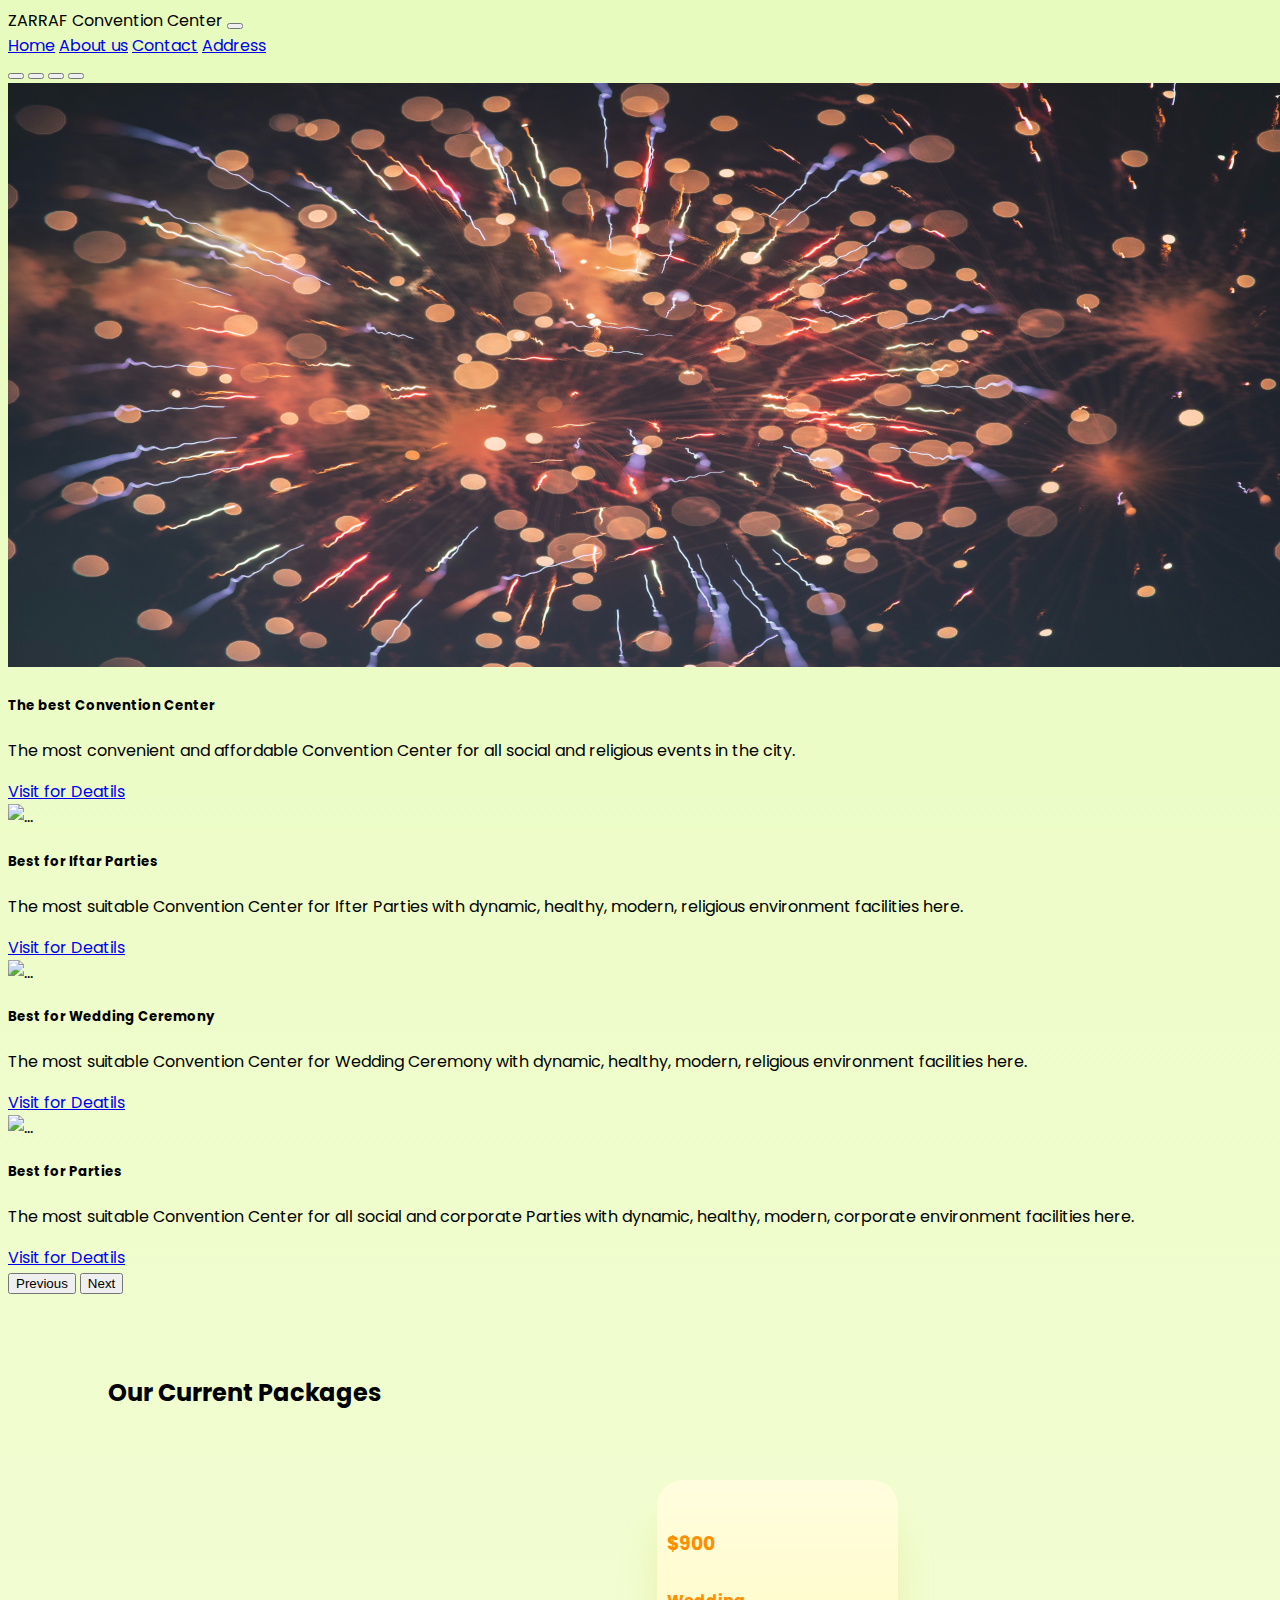
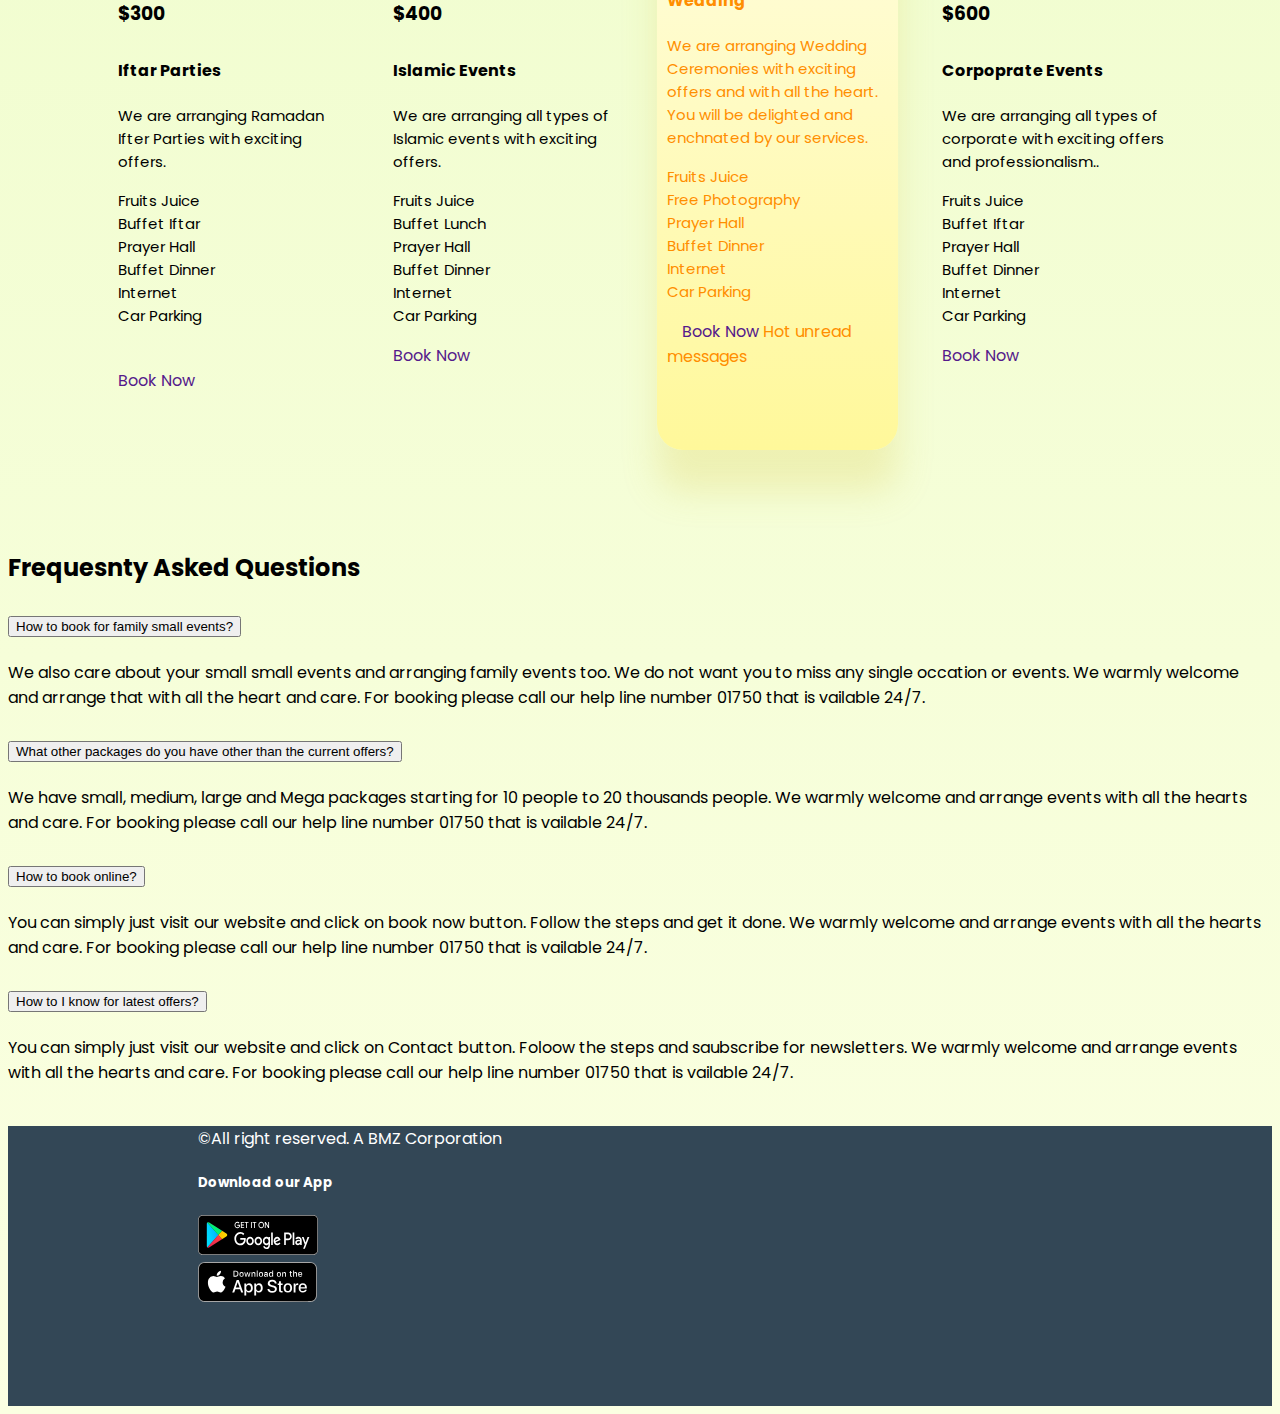
==== index.html @ 47ab9402 "footer part all done Alhamdulillah. Now bonus part will do. after that will do responsive" ====
<!DOCTYPE html>
<html lang="en">

<head>
    <meta charset="UTF-8">
    <meta http-equiv="X-UA-Compatible" content="IE=edge">
    <meta name="viewport" content="width=device-width, initial-scale=1.0">
    <title>Convension Center</title>

    <!-- 
************************************
    Bootstrap CDN for CSS 
        ************************************
                             -->
    <link href="https://cdn.jsdelivr.net/npm/bootstrap@5.0.2/dist/css/bootstrap.min.css" rel="stylesheet"
        integrity="sha384-EVSTQN3/azprG1Anm3QDgpJLIm9Nao0Yz1ztcQTwFspd3yD65VohhpuuCOmLASjC" crossorigin="anonymous">
    <!-- 
************************************
 font-awesome link
        ************************************
                             -->

    <script src="https://kit.fontawesome.com/a7b37a4e85.js" crossorigin="anonymous"></script>

    <!-- 
************************************
 local CSS file link
        ************************************
                             -->
    <link rel="stylesheet" href="style.css">

</head>

<body>
    <!-- Navigation Menu HTML code -->
    <header>
        <div class="container my-4 ">
            <nav class="navbar navbar-expand-lg navbar-light">

                <div class="container-fluid">
                    <span class="navbar-brand fw-bolder fs-4 text-success">ZARRAF Convention Center</span>
                    <button class="navbar-toggler" type="button" data-bs-toggle="collapse"
                        data-bs-target="#navbarNavAltMarkup" aria-controls="navbarNavAltMarkup" aria-expanded="false"
                        aria-label="Toggle navigation">
                        <span class="navbar-toggler-icon"></span>
                    </button>

                </div>
                <div class="collapse navbar-collapse  " id="navbarNavAltMarkup">
                    <div class="navbar-nav fw-bold ">
                        <a class="nav-link active" aria-current="page" href="#">Home</a>
                        <a class="nav-link text-nowrap" href="#">About us</a>
                        <a class="nav-link" href="#">Contact</a>
                        <a class="nav-link" href="#">Address</a>

                    </div>
                </div>
            </nav>
        </div>
    </header>
    <main>
        <!-- Image slides HTML code  -->
        <section>
            <div id="carouselExampleIndicators" class="carousel slide mb-5" data-bs-ride="carousel">
                <div class="carousel-indicators">
                    <button type="button" data-bs-target="#carouselExampleIndicators" data-bs-slide-to="0"
                        class="active" aria-current="true" aria-label="Slide 1"></button>
                    <button type="button" data-bs-target="#carouselExampleIndicators" data-bs-slide-to="1"
                        aria-label="Slide 2"></button>
                    <button type="button" data-bs-target="#carouselExampleIndicators" data-bs-slide-to="2"
                        aria-label="Slide 3"></button>
                    <button type="button" data-bs-target="#carouselExampleIndicators" data-bs-slide-to="3"
                        aria-label="Slide 4"></button>
                </div>
                <div class="carousel-inner mb-5" data-bs-interval="2000">
                    <div class="carousel-item active">
                        <img src="images/carousel/banner-1.png" class="d-block w-100" alt="...">
                        <div class="carousel-caption">
                            <h5 class="fw-bolder display-1 text-warning ">The best Convention Center</h5>
                            <p class="fw-bold fs-3">The most convenient and affordable Convention Center for all
                                social
                                and
                                religious events in the
                                city.</p>
                            <a class="btn btn-light bg-white text-secondary fw-bold" href="https://www.qncc.qa/"
                                role="button" target="_blank">Visit for Deatils</a>
                        </div>
                    </div>
                    <div class="carousel-item" data-bs-interval="2000">
                        <img src="images/carousel/banner-2.png" class="d-block w-100" alt="...">
                        <div class="carousel-caption ">
                            <h5 class="fw-bolder display-1 text-warning">Best for Iftar Parties</h5>
                            <p class="fw-bold fs-3">The most suitable Convention Center for Ifter Parties with dynamic,
                                healthy,
                                modern, religious environment facilities here. </p>
                            <a class="btn btn-light bg-white text-secondary fw-bold" href="https://www.qncc.qa/"
                                role="button" target="_blank">Visit for Deatils</a>
                        </div>
                    </div>
                    <div class="carousel-item" data-bs-interval="2000">
                        <img src="images/carousel/banner-3.png" class="d-block w-100" alt="...">
                        <div class="carousel-caption">
                            <h5 class="fw-bolder display-1 text-warning">Best for Wedding Ceremony</h5>
                            <p class="fw-bold fs-3">The most suitable Convention Center for Wedding Ceremony with
                                dynamic,
                                healthy,
                                modern, religious environment facilities here. </p>
                            <a class="btn btn-light bg-white text-secondary fw-bold" href="https://www.qncc.qa/"
                                role="button" target="_blank">Visit for Deatils</a>
                        </div>
                    </div>
                    <div class="carousel-item" data-bs-interval="2000">
                        <img src="images/carousel/banner-4.png" class="d-block w-100" alt="...">
                        <div class="carousel-caption">
                            <h5 class="fw-bolder display-1 text-warning">Best for Parties</h5>
                            <p class="fw-bold fs-3">The most suitable Convention Center for all social and corporate
                                Parties
                                with dynamic, healthy,
                                modern, corporate environment facilities here. </p>
                            <a class="btn btn-light bg-white text-secondary fw-bold" href="https://www.qncc.qa/"
                                role="button" target="_blank">Visit for Deatils</a>
                        </div>
                    </div>
                </div>
                <button class="carousel-control-prev" type="button" data-bs-target="#carouselExampleIndicators"
                    data-bs-slide="prev">
                    <span class="carousel-control-prev-icon" aria-hidden="true"></span>
                    <span class="visually-hidden">Previous</span>
                </button>
                <button class="carousel-control-next" type="button" data-bs-target="#carouselExampleIndicators"
                    data-bs-slide="next">
                    <span class="carousel-control-next-icon" aria-hidden="true"></span>
                    <span class="visually-hidden">Next</span>
                </button>
            </div>
        </section>
        <!-- Package part HTML code  -->

        <section>
            <div class="current-package">
                <h2 class="fw-bolder text-center text-success">Our Current Packages</h2>
                <div class="all-package">
                    <div class="item">
                        <h3>$300</h3>
                        <h4>Iftar Parties</h4>
                        <p> We are arranging Ramadan <br> Ifter Parties with exciting offers. </p>
                        <ul class="package">
                            <li class="package-list"><i class="fas fa-check-circle pe-2"></i> Fruits Juice</li>
                            <li class="package-list"><i class="fas fa-check-circle pe-2"></i>Buffet Iftar</li>
                            <li class="package-list"><i class="fas fa-check-circle pe-2"></i>Prayer Hall</li>
                            <li class="package-list"><i class="fas fa-check-circle pe-2"></i>Buffet Dinner</li>
                            <li class="package-list"><i class="fas fa-check-circle pe-2"></i>Internet</li>
                            <li class="package-list"><i class="fas fa-check-circle pe-2"></i>Car Parking</li>
                        </ul>
                        <br>
                        <a href="" class="btn btn-warning rounded-pill text-light w-75">Book Now</a>


                    </div>
                    <div class="item">
                        <h3>$400</h3>
                        <h4>Islamic Events</h4>
                        <p> We are arranging all types of Islamic events with exciting offers. </p>
                        <ul class="package">
                            <li class="package-list"><i class="fas fa-check-circle pe-2"></i> Fruits Juice</li>
                            <li class="package-list"><i class="fas fa-check-circle pe-2"></i>Buffet Lunch</li>
                            <li class="package-list"><i class="fas fa-check-circle pe-2"></i>Prayer Hall</li>
                            <li class="package-list"><i class="fas fa-check-circle pe-2"></i>Buffet Dinner</li>
                            <li class="package-list"><i class="fas fa-check-circle pe-2"></i>Internet</li>
                            <li class="package-list"><i class="fas fa-check-circle pe-2"></i>Car Parking</li>
                        </ul>
                        <a href="" class="btn btn-warning rounded-pill text-light w-75">Book Now</a>


                    </div>
                    <div class="item hot">
                        <h3>$900</h3>
                        <h4>Wedding</h4>
                        <p> We are arranging Wedding Ceremonies with exciting offers and with all the heart. You will be
                            delighted and enchnated by our services.</p>
                        <ul class="package">
                            <li class="package-list"><i class="fas fa-check-circle pe-2"></i> Fruits Juice</li>
                            <li class="package-list"><i class="fas fa-check-circle pe-2"></i>Free Photography</li>
                            <li class="package-list"><i class="fas fa-check-circle pe-2"></i>Prayer Hall</li>
                            <li class="package-list"><i class="fas fa-check-circle pe-2"></i>Buffet Dinner</li>
                            <li class="package-list"><i class="fas fa-check-circle pe-2"></i>Internet</li>
                            <li class="package-list"><i class="fas fa-check-circle pe-2"></i>Car Parking</li>
                        </ul>
                        <a href="" class="btn btn-warning rounded-pill text-light w-75">Book Now</a>
                        <span class="position-absolute translate-middle badge rounded-pill bg-danger">
                            Hot
                            <span class="visually-hidden">unread messages</span>
                        </span>

                    </div>
                    <div class="item">
                        <h3 class="fw-bolder">$600</h3>
                        <h4 class="fw-bold mt-3">Corpoprate Events</h4>
                        <p> We are arranging all types of corporate with exciting offers and professionalism.. </p>
                        <ul class="package">
                            <li class="package-list"><i class="fas fa-check-circle pe-2"></i> Fruits Juice</li>
                            <li class="package-list"><i class="fas fa-check-circle pe-2"></i>Buffet Iftar</li>
                            <li class="package-list"><i class="fas fa-check-circle pe-2"></i>Prayer Hall</li>
                            <li class="package-list"><i class="fas fa-check-circle pe-2"></i>Buffet Dinner</li>
                            <li class="package-list"><i class="fas fa-check-circle pe-2"></i>Internet</li>
                            <li class="package-list"><i class="fas fa-check-circle pe-2"></i>Car Parking</li>
                        </ul>
                        <a href="" class="btn btn-warning rounded-pill text-light w-75">Book Now</a>


                    </div>
                </div>
            </div>
        </section>

        <!-- FAQ part HTML code  -->

        <section>
            <div class="container mb-5">
                <h2 class="fw-bolder text-center mt-5 text-success">Frequesnty Asked Questions</h2>
                <div class="row justify-content-around">
                    <div class="col-lg-6 g-5">
                        <div class="accordion w-100" id="accordionExample">

                            <div class="accordion-item">
                                <h2 class="accordion-header" id="headingOne">
                                    <button class="accordion-button bg-warning text-white fw-bold" type="button"
                                        data-bs-toggle="collapse" data-bs-target="#collapseOne" aria-expanded="true"
                                        aria-controls="collapseOne">
                                        How to book for family small events?
                                    </button>
                                </h2>
                                <div id="collapseOne" class="accordion-collapse collapse show"
                                    aria-labelledby="headingOne" data-bs-parent="#accordionExample">
                                    <div class="accordion-body bg-secondary text-white">
                                        We also care about your small small events and arranging family events too. We
                                        do not want you to miss any single occation or events. We warmly welcome and
                                        arrange that with all the heart and care. For booking please call our help line
                                        number 01750 that is vailable 24/7.
                                    </div>
                                </div>
                            </div>
                            <div class="accordion-item">
                                <h2 class="accordion-header" id="headingTwo">
                                    <button class="accordion-button bg-warning text-white fw-bold" type="button"
                                        data-bs-toggle="collapse" data-bs-target="#collapseTwo" aria-expanded="true"
                                        aria-controls="collapseTwo">
                                        What other packages do you have other than the current offers?
                                    </button>
                                </h2>
                                <div id="collapseTwo" class="accordion-collapse collapse show"
                                    aria-labelledby="headingTwo" data-bs-parent="#accordionExample">
                                    <div class="accordion-body bg-secondary text-white">
                                        We have small, medium, large and Mega packages starting for 10 people to 20
                                        thousands people. We warmly welcome and
                                        arrange events with all the hearts and care. For booking please call our help
                                        line
                                        number 01750 that is vailable 24/7.
                                    </div>
                                </div>
                            </div>
                            <div class="accordion-item">
                                <h2 class="accordion-header" id="headingThree">
                                    <button class="accordion-button bg-warning text-white fw-bold" type="button"
                                        data-bs-toggle="collapse" data-bs-target="#collapseThree" aria-expanded="true"
                                        aria-controls="collapseThree">
                                        How to book online?
                                    </button>
                                </h2>
                                <div id="collapseThree" class="accordion-collapse collapse show"
                                    aria-labelledby="headingThree" data-bs-parent="#accordionExample">
                                    <div class="accordion-body bg-secondary text-white">
                                        You can simply just visit our website and click on book now button. Follow the
                                        steps and get it done. We warmly welcome and
                                        arrange events with all the hearts and care. For booking please call our help
                                        line
                                        number 01750 that is vailable 24/7.
                                    </div>
                                </div>
                            </div>
                            <div class="accordion-item">
                                <h2 class="accordion-header" id="headingFour">
                                    <button class="accordion-button bg-warning text-white fw-bold" type="button"
                                        data-bs-toggle="collapse" data-bs-target="#collapseFour" aria-expanded="true"
                                        aria-controls="collapseFour">
                                        How to I know for latest offers?
                                    </button>
                                </h2>
                                <div id="collapseFour" class="accordion-collapse collapse show"
                                    aria-labelledby="headingThree" data-bs-parent="#accordionExample">
                                    <div class="accordion-body bg-secondary text-white">
                                        You can simply just visit our website and click on Contact button. Foloow the
                                        steps and saubscribe for newsletters. We warmly welcome and
                                        arrange events with all the hearts and care. For booking please call our help
                                        line
                                        number 01750 that is vailable 24/7.
                                    </div>
                                </div>
                            </div>
                        </div>
                    </div>
                    <div class="col-lg-6  g-5  pt-3">
                        <img class="img-fluid rounded-3" src="images/faq.png" alt="">
                    </div>
                </div>
            </div>



        </section>
    </main>
    <!-- footer part HTML code  -->
    <footer>
        <div class="footer-container d-sm-flex justify-content-between align-items-center">
            <div class="copy-right">
                <p>&copy;All right reserved. A BMZ Corporation</p>
            </div>
            <div class="app-links">
                <h5>Download our App</h5>
                <a href="https://play.google.com/store/apps/details?id=com.islami_jindegi&hl=en&gl=US"
                    target="_blank"><img class="pb-2 pt-3 ps-4" src="images/logo/playstore.svg" alt=""></a>
                <br>
                <a href="https://apps.apple.com/us/app/islami-jindegi/id1271205014" target="_blank"><img class="ps-4"
                        src="images/logo/Appstore.svg" alt=""></a>

            </div>
        </div>
    </footer>

    <!-- 
************************************
     Bootstrap CDN for JS
        ************************************
                             -->
    <script src="https://cdn.jsdelivr.net/npm/bootstrap@5.0.2/dist/js/bootstrap.bundle.min.js"
        integrity="sha384-MrcW6ZMFYlzcLA8Nl+NtUVF0sA7MsXsP1UyJoMp4YLEuNSfAP+JcXn/tWtIaxVXM" crossorigin="anonymous">
    </script>
</body>

</html>
---- style.css ----
/* ###################################
                  ******************************
                 common custom CSS starts
*****************************************
        ####################################  */

  
@import url('https://fonts.googleapis.com/css2?family=Poppins&display=swap');
                            
body{
    font-family: 'Poppins', sans-serif;
    background-image: linear-gradient(#E7FBBE,#FBFFE2);
}

 /* ###################################
                  ******************************
                 Current package part starts
*****************************************
        ####################################  */
     
.current-package{
       padding-left: 100px;
        padding-right: 100px;
       
        margin-bottom: 120px;
        margin-top: 130px;
}
.current-package h2{
        margin-bottom: 70px;
}
.all-package{
        display:grid;
        grid-template-columns: repeat(4, 1fr );
        height: 500px;
        grid-column-gap: 34px ;
        margin-top: 30px;
       
}
.package{
        padding-left: 0;
}
     .package-list{
             list-style: none;
             margin-left: 0;
             font-size: 15px;
             font-weight: 400;
     }
     
  .item a{
          text-decoration: none;
          color:
  }
  .item h3 {
      font: 36px;
      font-weight: 700;   
      margin-bottom: 30px; 
  }
  .item h4{
         font: 28px;
      font-weight: 700; 
  }
  .item p{
          font-size: 15px;
          font-weight: 400;
  }
  .item{
      
        height: 387px;
        padding-top: 100px;
        padding-left: 10px;
  }
  .hot{
         background-image: linear-gradient(#FFFDDE, #FFF89A);
        
        height: 500px;
        box-shadow: 0px 42px 34px rgba(218, 203, 75, 0.25);
        border-radius: 26px;
        padding-left: 10px;
        padding-top: 30px;
        color: #FF8E00;
  }

.hot .btn{
      margin-top: 25px;
      margin-left: 15px;
     
}
.badge{
        bottom: 435px;
}
 /* ###################################
                  ******************************
                 Current package part ends
*****************************************
        ####################################  */


/* ******************************************************************** */

 /* ###################################
                  ******************************
                 Footer part starts
*****************************************
        ####################################  */
/* ******************************************************************** */

.footer-container{
        padding-left: 15%;
        padding-right: 15%;
        height: 280px;
        color: white;
        background-color: #334756;
}










  /* ###################################
                  ******************************
                 Media query for mobile starts
*****************************************
        ####################################  */
@media (max-device-width:991px) {

.container-fluid .navbar-brand{
        font-size: 1em !important;
}
         /* ###################################
                  ******************************
                 Carousel-caption part starts
*****************************************
        ####################################  */

     .carousel-caption h5{
             font-size: 1em;
     }
     .carousel-caption p{
             font-size: 0.5em !important;
     }
      .carousel-caption .btn {
             font-size: 0.5em !important;
     }
    .all-package{
            display: grid;
            grid-template-columns: repeat(1, 1fr);
    }
    

         /* ###################################
                  ******************************
                 Package part starts
*****************************************
        ####################################  */

    
.current-package{
       padding-left: 20px;
       
       
        margin-bottom: 50px;
        margin-top: 50px;
}
.current-package h2{
        margin-bottom: 10px;
        padding-bottom: 0;
        text-align: center;
       
}
.all-package{
        display:grid;
        grid-template-columns: repeat(1, 1fr);
        height: 500px;
        grid-column-gap: 34px ;
        margin-top: 10px;
       
}

 .item{
        width: 232px;
        height: 387px;
        padding-top: 30px;
        padding-left: 10px;
        margin-bottom: 30px;
  }
  .item h3 {
      font: 36px;
      font-weight: 700;   
      margin-bottom: 20px;

      
  }
 .hot{
         background-image: linear-gradient(#FFFDDE, #FFF89A);
         width: 255px;
        height: 450px;
        box-shadow: 0px 42px 34px rgba(218, 203, 75, 0.25);
        border-radius: 26px;
        padding-left: 10px;
        padding-top: 30px;
        color: #FF8E00;
        margin-top: 28px;
         position: relative;

     }
.badge{
        bottom: 430px;
}
.hot .btn{
      margin-top: 10px;
      margin-left: 0;
}


}
  /* ###################################
                  ******************************
                 Media query for mobile ends
*****************************************
        ####################################  */


        /* *************************************************************** */


  /* ###################################
                  ******************************
                 Media query for larger device strats
*****************************************
        ####################################  */


@media  (min-width:992px) {

 /* ###################################
                  ******************************
                 Current package part starts
*****************************************
        ####################################  */
     
.current-package{
       padding-left: 100px;
        padding-right: 100px;
       
        margin-bottom: 170px;
        margin-top: 80px;
}
.current-package h2{
        margin-bottom: 70px;
}
.all-package{
        display:grid;
        grid-template-columns: repeat(4, 1fr );
        height: 500px;
        grid-column-gap: 34px ;
        margin-top: 30px;
       
}
.package{
        padding-left: 0;
}
     .package-list{
             list-style: none;
             margin-left: 0;
             font-size: 15px;
             font-weight: 400;
     }
     
  .item a{
          text-decoration: none;
          color:
  }
  .item h3 {
      font: 36px;
      font-weight: 700;   
      margin-bottom: 30px; 
  }
  .item h4{
         font: 28px;
      font-weight: 700; 
  }
  .item p{
          font-size: 15px;
          font-weight: 400;
  }
  .item{
      
        height: 387px;
        padding-top: 100px;
        padding-left: 10px;
  }
  .hot{
         background-image: linear-gradient(#FFFDDE, #FFF89A);
        
        height: 540px;
        box-shadow: 0px 42px 34px rgba(218, 203, 75, 0.25);
        border-radius: 26px;
        padding-left: 10px;
        padding-top: 30px;
        color: #FF8E00;
        position: relative;
  }

.hot .btn{
      margin-top: 10px;
      margin-left: 15px;
     
}
.badge{
        bottom: 515px;
}
 /* ###################################
                  ******************************
                 Current package part ends
*****************************************
        ####################################  */




























        
}
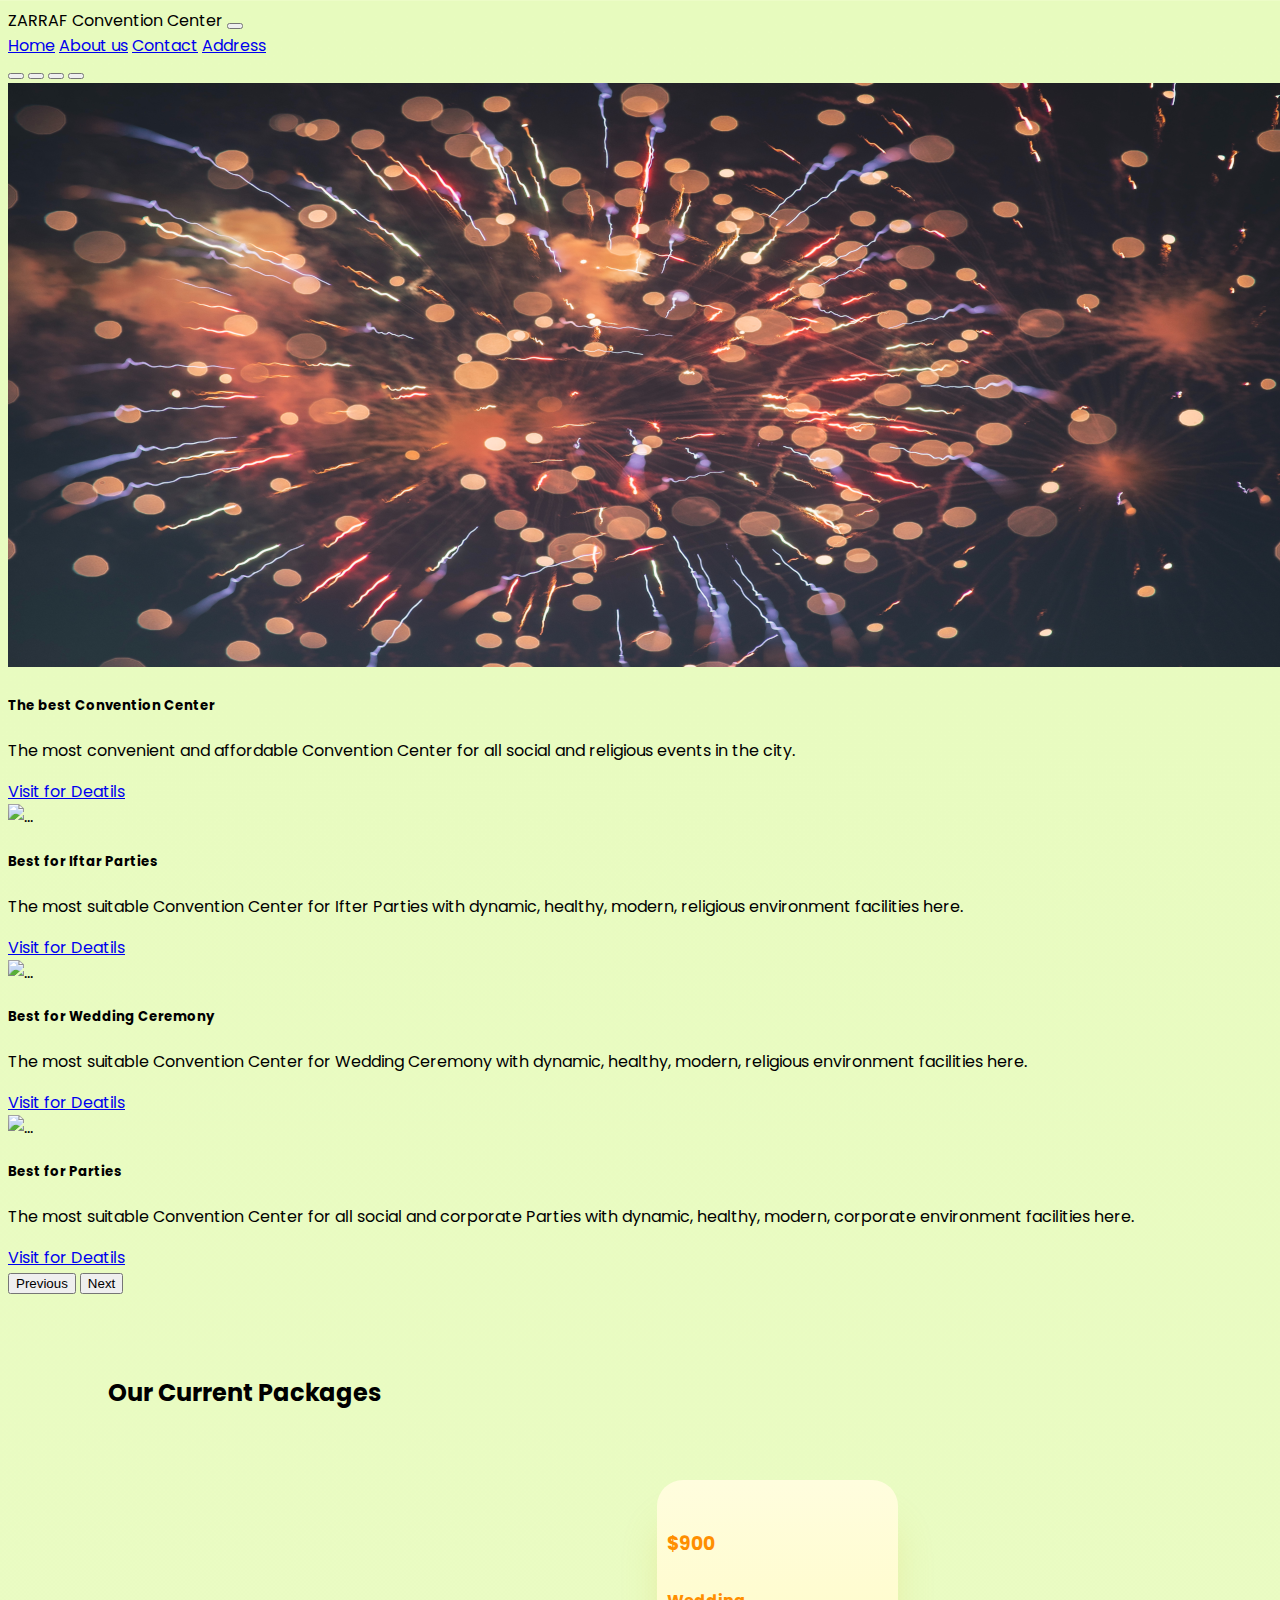
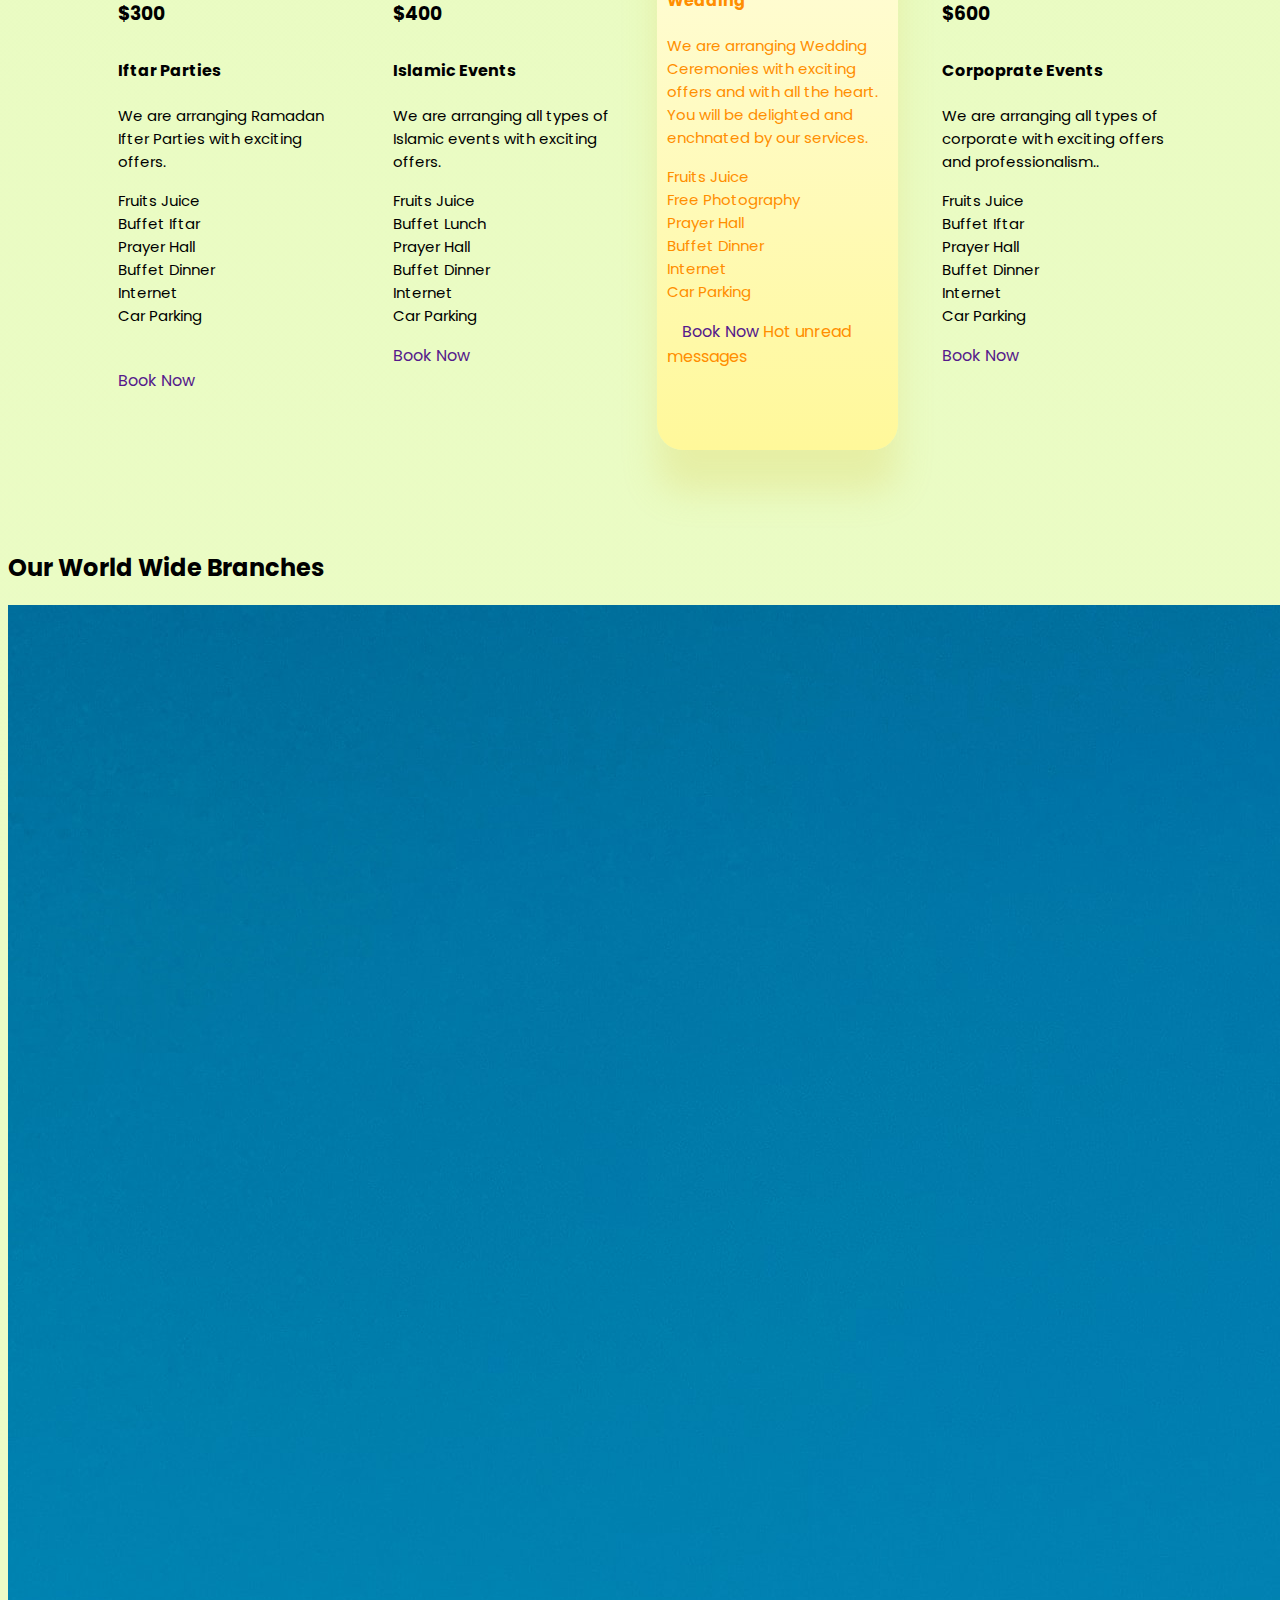
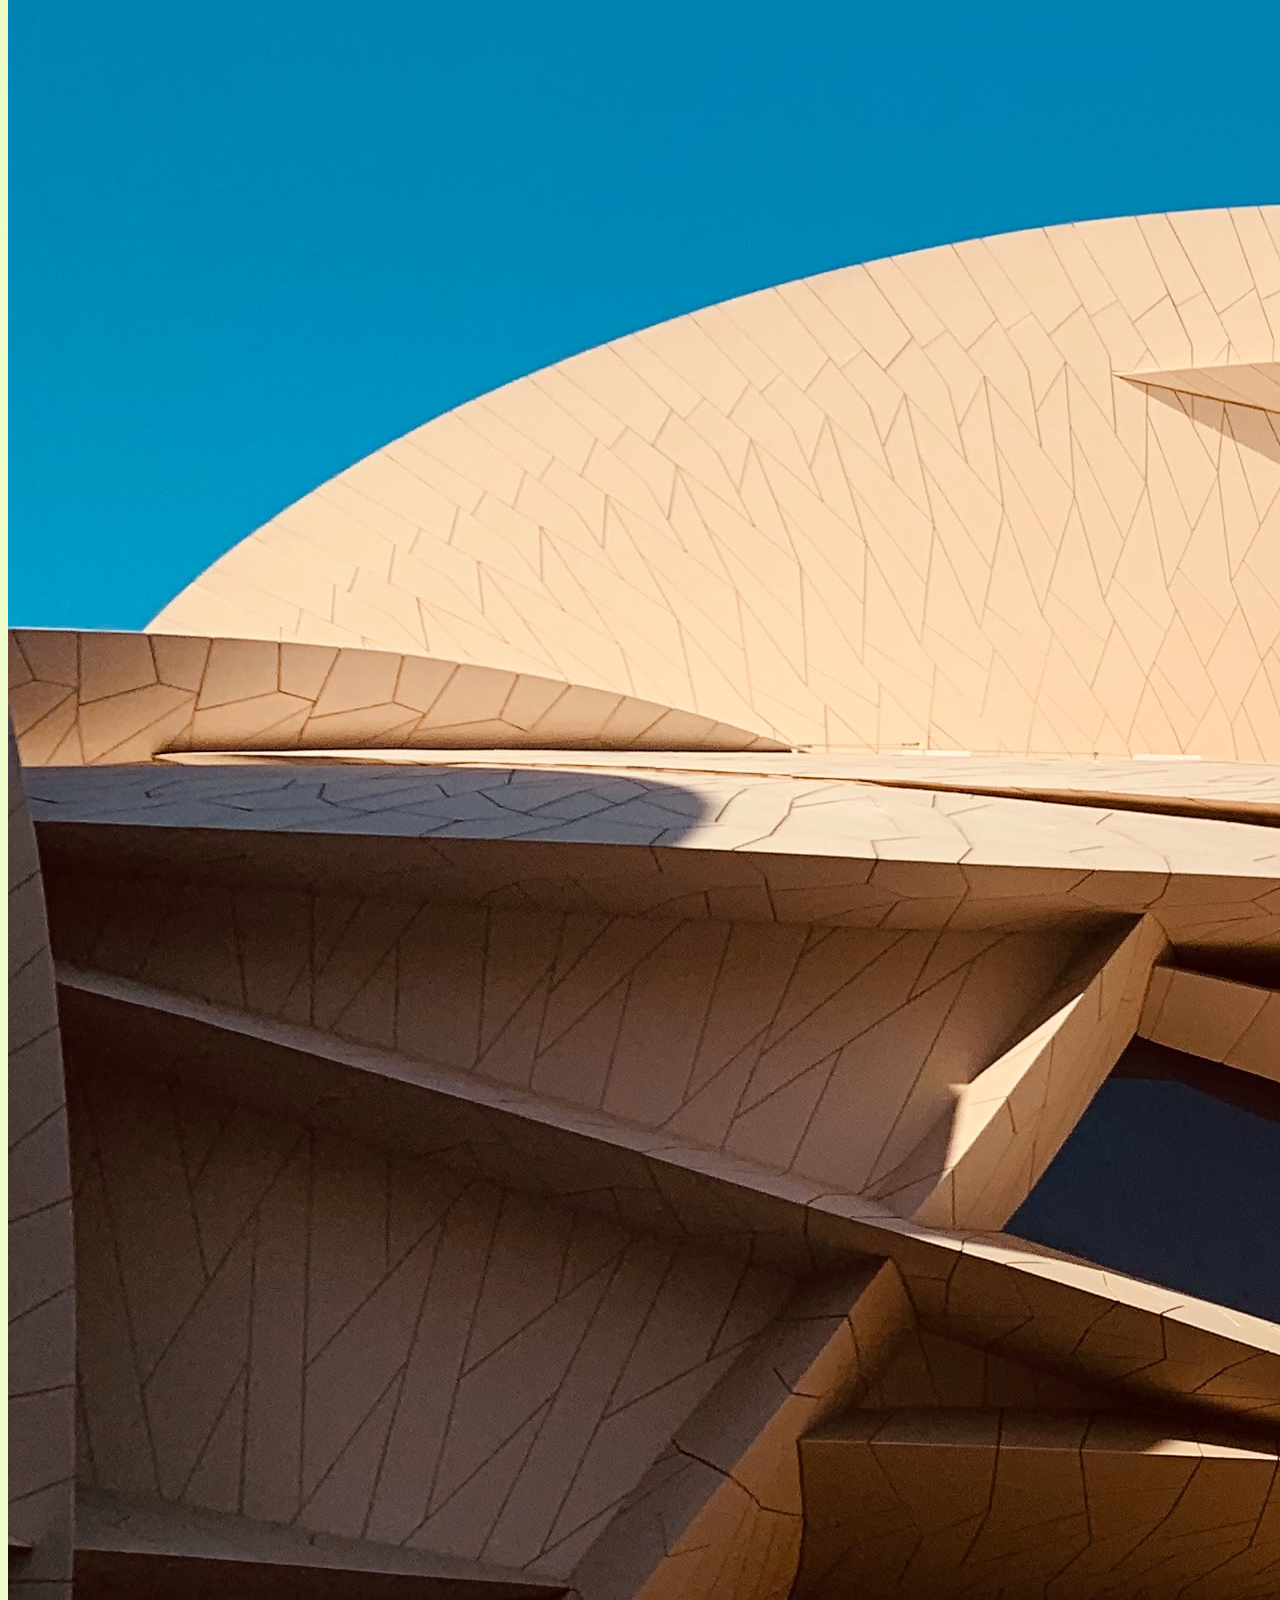
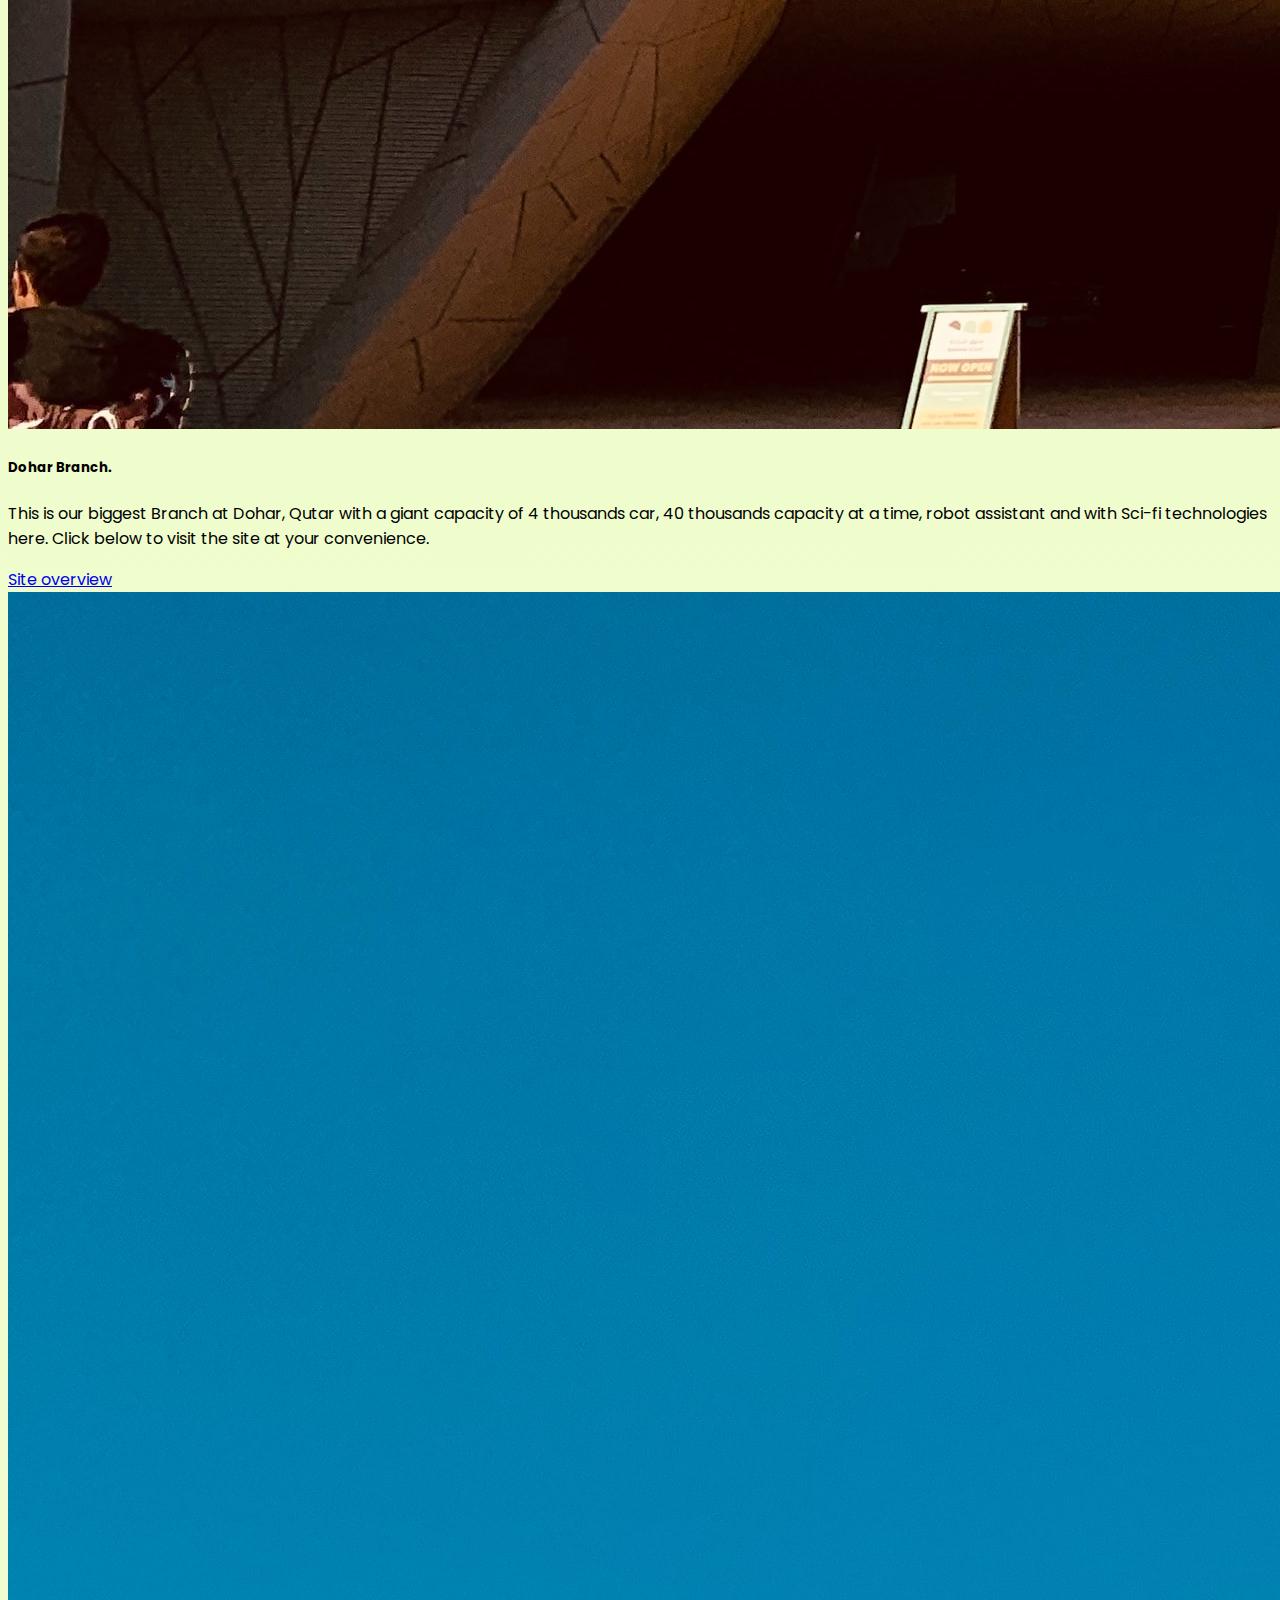
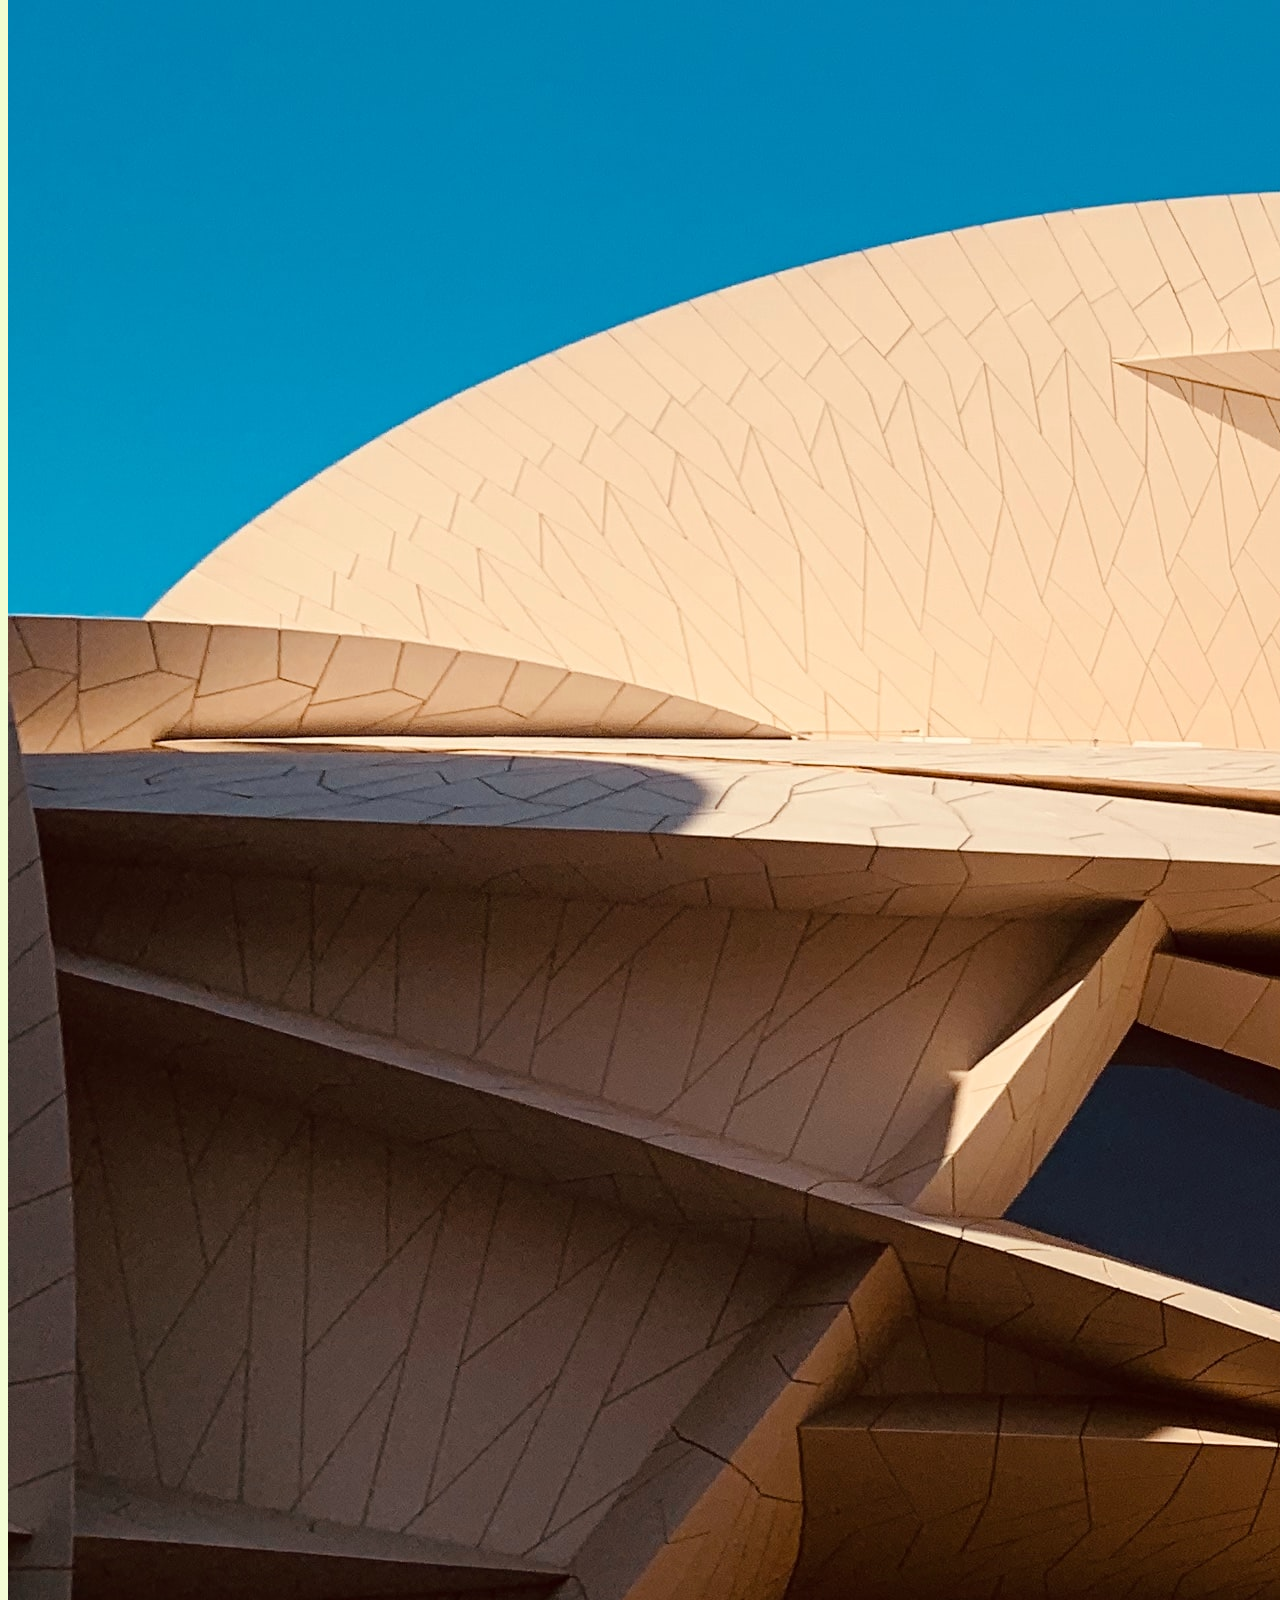
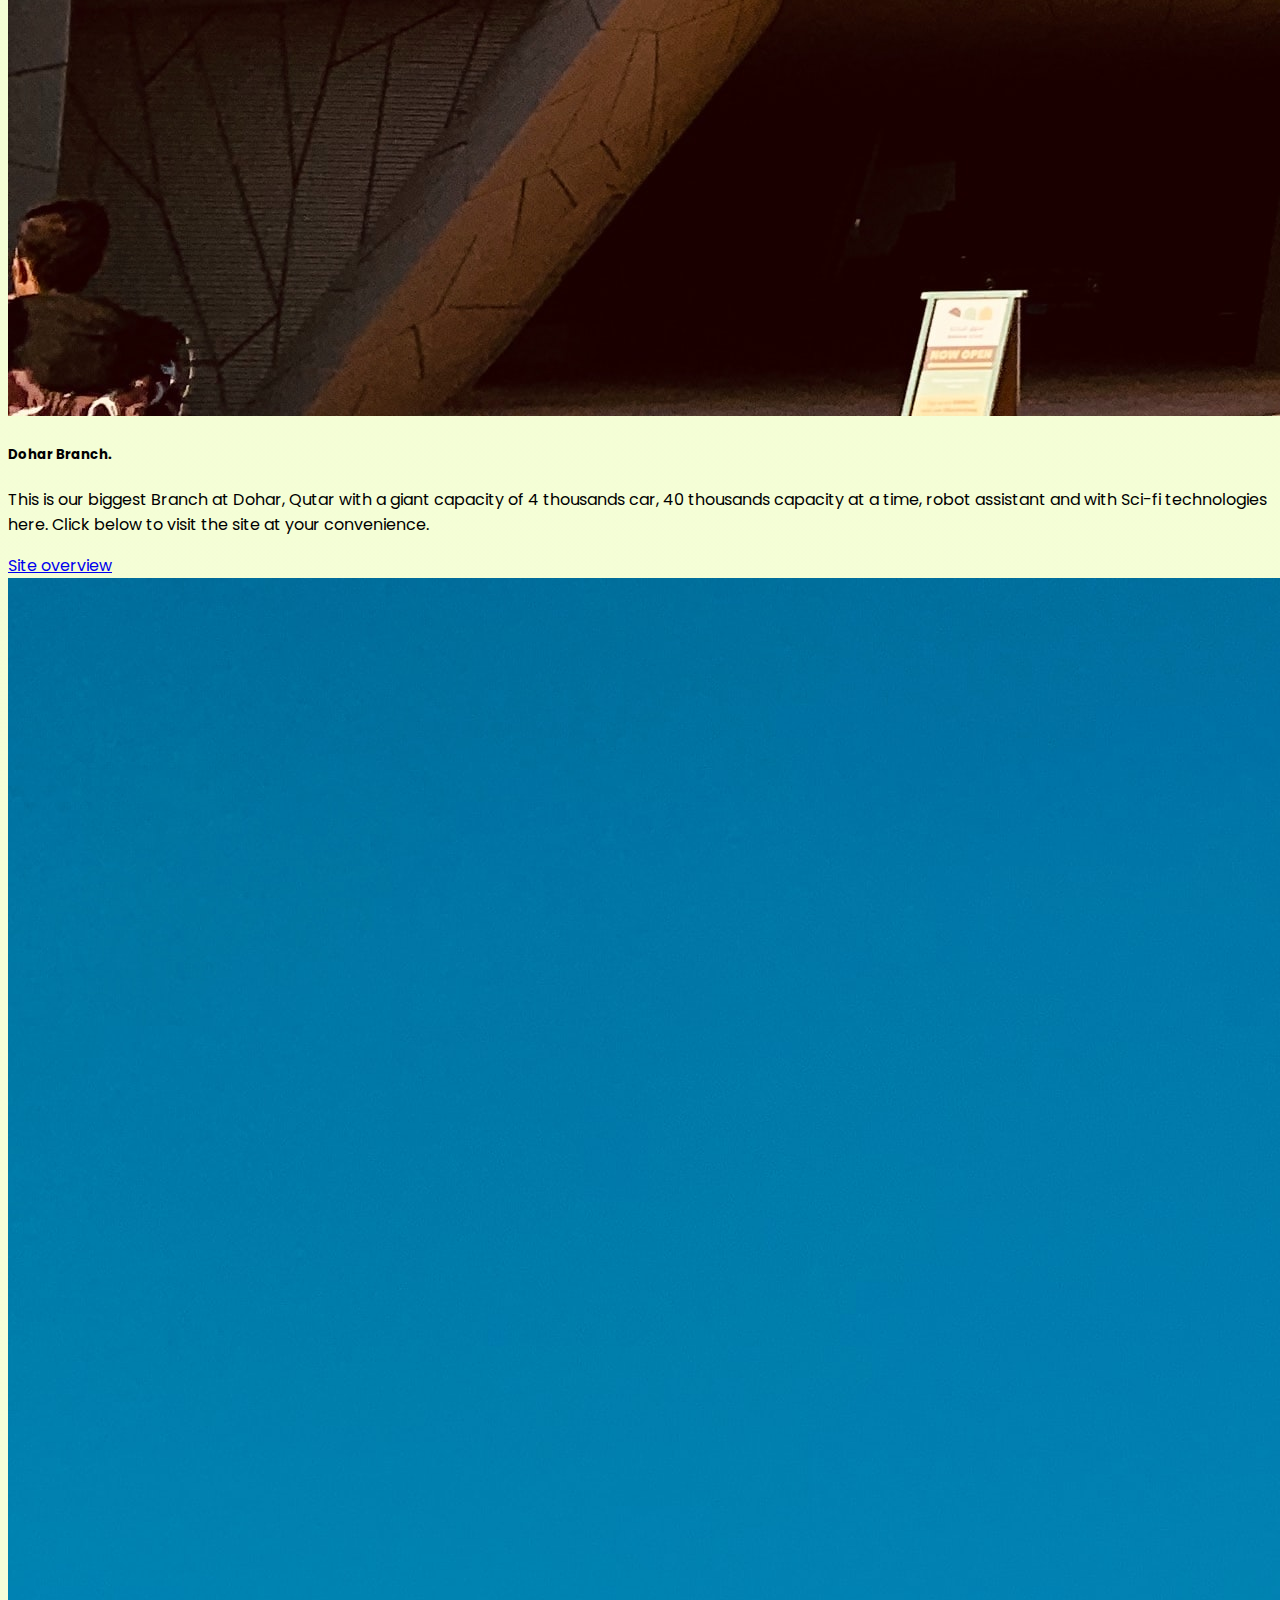
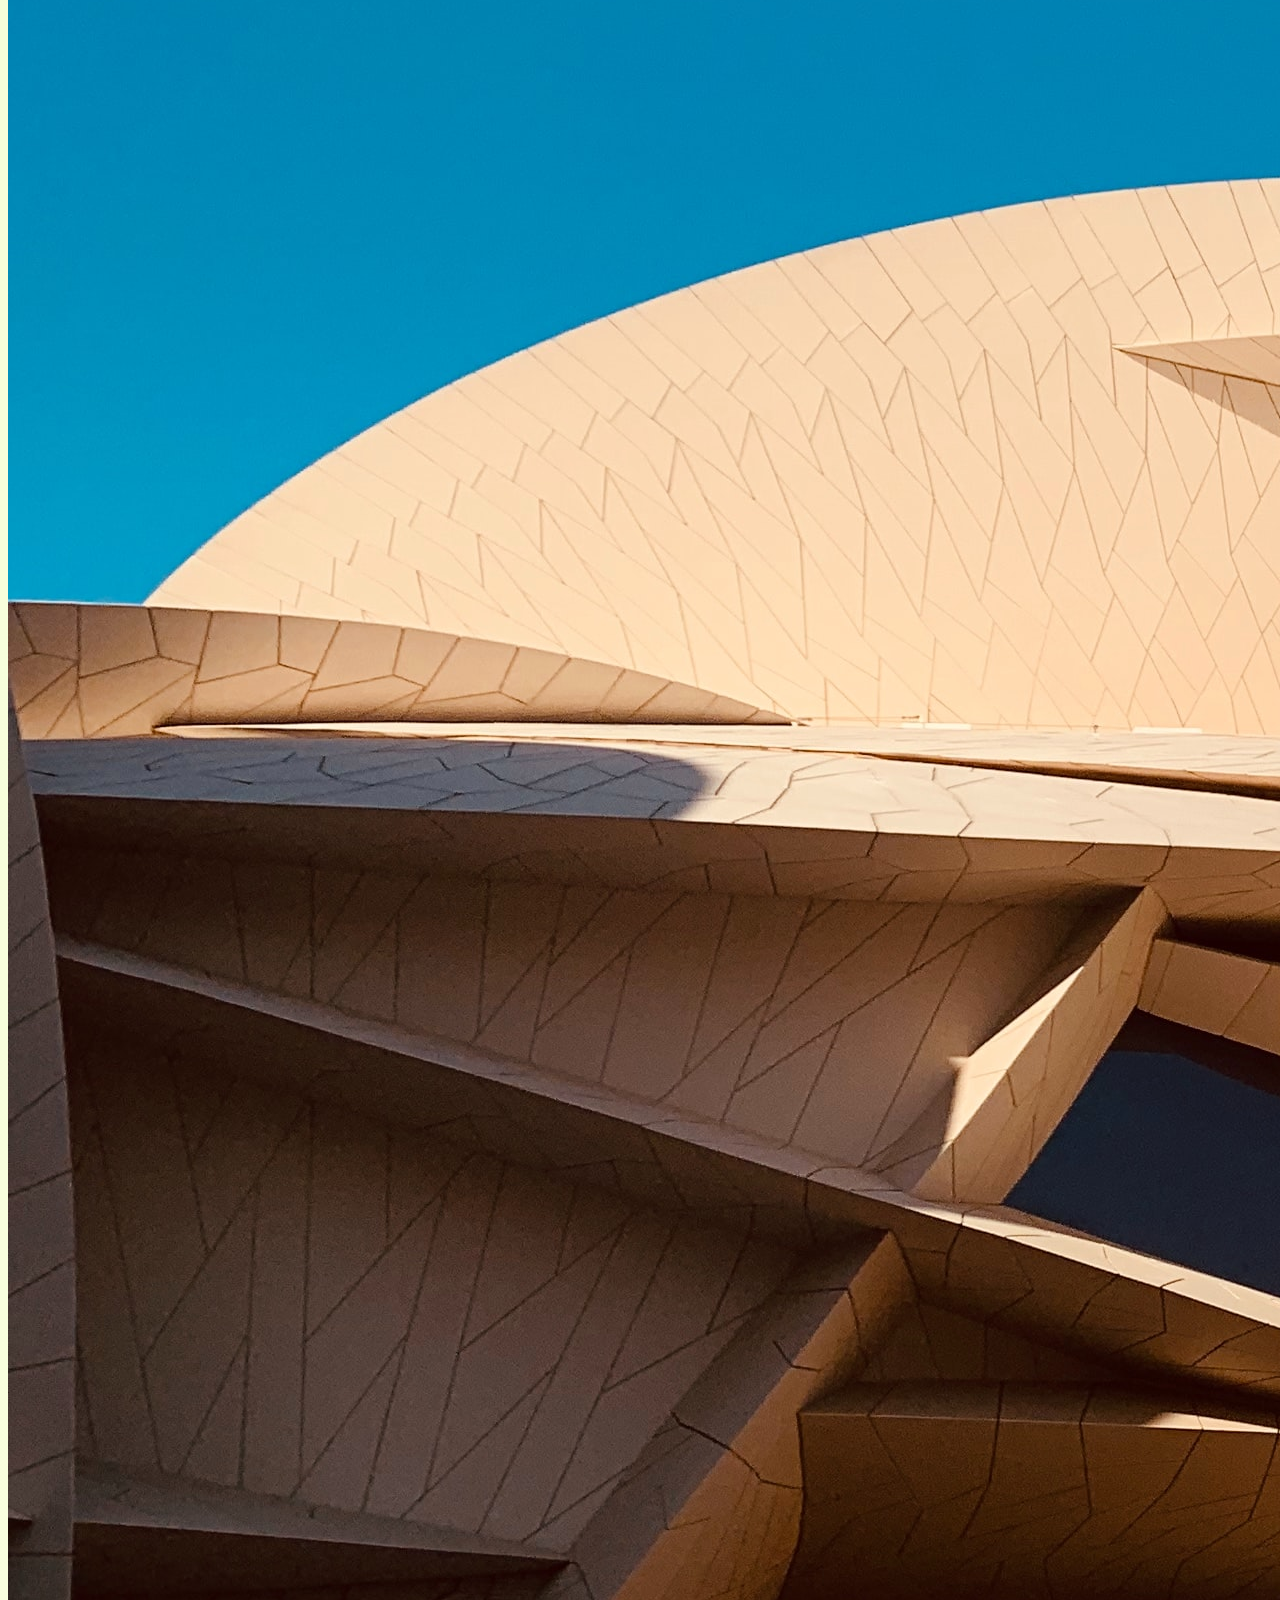
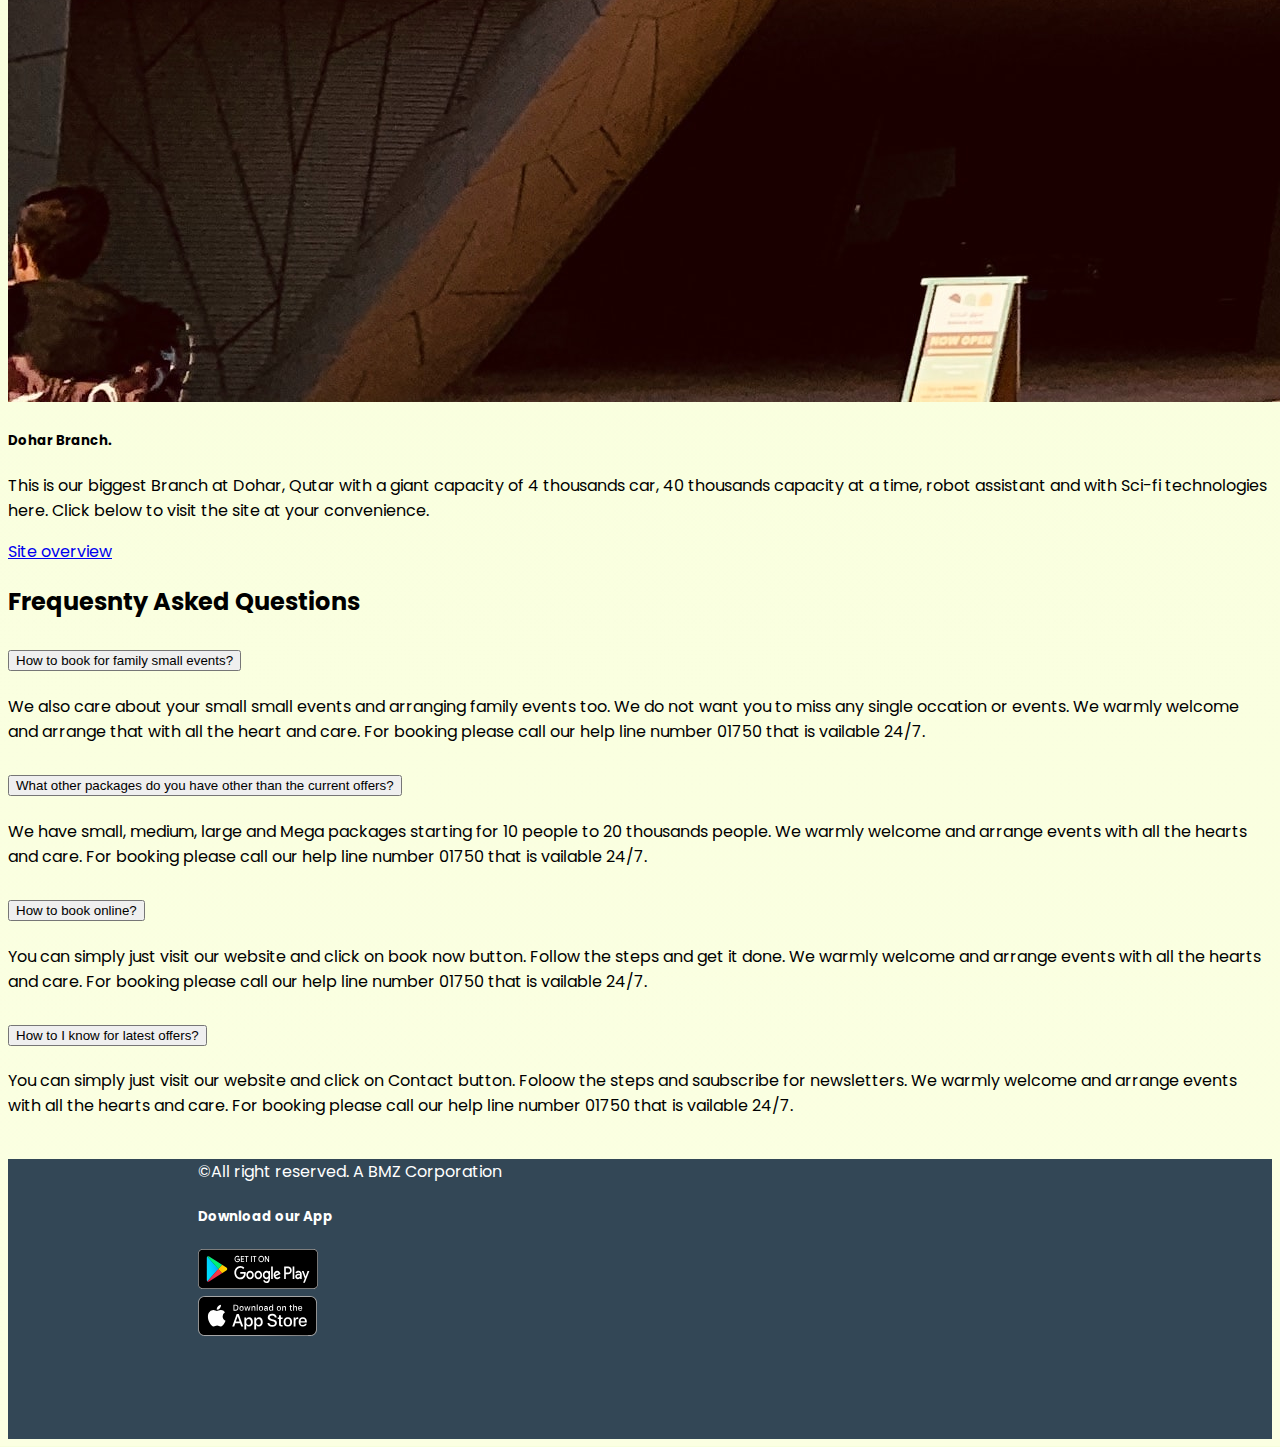
==== commit 4237acf0: "bonus structure, color, and responsive done Alhamdulillah" ====
--- a/index.html
+++ b/index.html
@@ -213,6 +213,68 @@
             </div>
         </section>
 
+        <!-- bonus part / global branch part HTML code  -->
+        <section>
+            <div class="container ">
+                <h2 class="fw-bolder text-center text-success">Our World Wide Branches </h2>
+                <div class="row mt-5">
+                    <div class="col-lg-4 gy-2 ">
+                        <div class="card">
+                            <img src="images/branches/doha.jpg" class="card-img-top rounded-3" alt="...">
+                            <div class="card-body ">
+                                <h5 class="fw-bolder fs-3 mb-3 text-warning">Dohar Branch.</h5>
+                                <p class="text-secondary">This is our biggest Branch at Dohar, Qutar with a giant
+                                    capacity of
+                                    4 thousands car, 40 thousands capacity at a time, robot assistant and with Sci-fi
+                                    technologies here. Click below to visit the site at your convenience.</p>
+                                <a href="#" class="btn btn-warning text-white fw-bold">Site overview</a>
+                            </div>
+                        </div>
+                    </div>
+                    <div class="col-lg-4 gy-2">
+                        <div class="card">
+                            <img src="images/branches/doha.jpg" class="card-img-top rounded-3" alt="...">
+                            <div class="card-body ">
+                                <h5 class="fw-bolder fs-3 mb-3 text-warning">Dohar Branch.</h5>
+                                <p class="text-secondary">This is our biggest Branch at Dohar, Qutar with a giant
+                                    capacity of
+                                    4 thousands car, 40 thousands capacity at a time, robot assistant and with Sci-fi
+                                    technologies here. Click below to visit the site at your convenience.</p>
+                                <a href="#" class="btn btn-warning text-white fw-bold">Site overview</a>
+                            </div>
+                        </div>
+                    </div>
+                    <div class="col-lg-4 gy-2">
+                        <div class="card">
+                            <img src="images/branches/doha.jpg" class="card-img-top rounded-3" alt="...">
+                            <div class="card-body ">
+                                <h5 class="fw-bolder fs-3 mb-3 text-warning">Dohar Branch.</h5>
+                                <p class="text-secondary">This is our biggest Branch at Dohar, Qutar with a giant
+                                    capacity of
+                                    4 thousands car, 40 thousands capacity at a time, robot assistant and with Sci-fi
+                                    technologies here. Click below to visit the site at your convenience.</p>
+                                <a href="#" class="btn btn-warning text-white fw-bold">Site overview</a>
+                            </div>
+                        </div>
+                    </div>
+                    <!-- <div class="col-lg-3 g-lg-3">
+                        <div class="card">
+                            <img src="images/branches/doha.jpg" class="card-img-top rounded-3" alt="...">
+                            <div class="card-body ">
+                                <h5 class="fw-bolder fs-3 mb-3 text-warning">Dohar Branch.</h5>
+                                <p class="text-secondary">This is our biggest Branch at Dohar, Qutar with a giant
+                                    capacity of
+                                    4 thousands car, 40 thousands capacity at a time, robot assistant and with Sci-fi
+                                    technologies here. Click below to visit the site at your convenience.</p>
+                                <a href="#" class="btn btn-warning text-white fw-bold">Site overview</a>
+                            </div>
+                        </div>
+                    </div> -->
+
+                </div>
+            </div>
+        </section>
+
         <!-- FAQ part HTML code  -->
 
         <section>
--- a/style.css
+++ b/style.css
@@ -113,7 +113,11 @@
         background-color: #334756;
 }
 
-
+ /* ###################################
+                  ******************************
+                 Footer part ends
+*****************************************
+        ####################################  */
 
 
 
@@ -217,6 +221,28 @@
       margin-left: 0;
 }
 
+ /* ###################################
+                  ******************************
+                 Footer part starts
+*****************************************
+        ####################################  */
+/* ******************************************************************** */
+
+.footer-container{
+        padding-top: 10%;
+        padding-left: 25%;
+        padding-right: 15%;
+        height: 280px;
+        color: white;
+        background-color: #334756;
+}
+
+ /* ###################################
+                  ******************************
+                 Footer part ends
+*****************************************
+        ####################################  */
+
 
 }
   /* ###################################
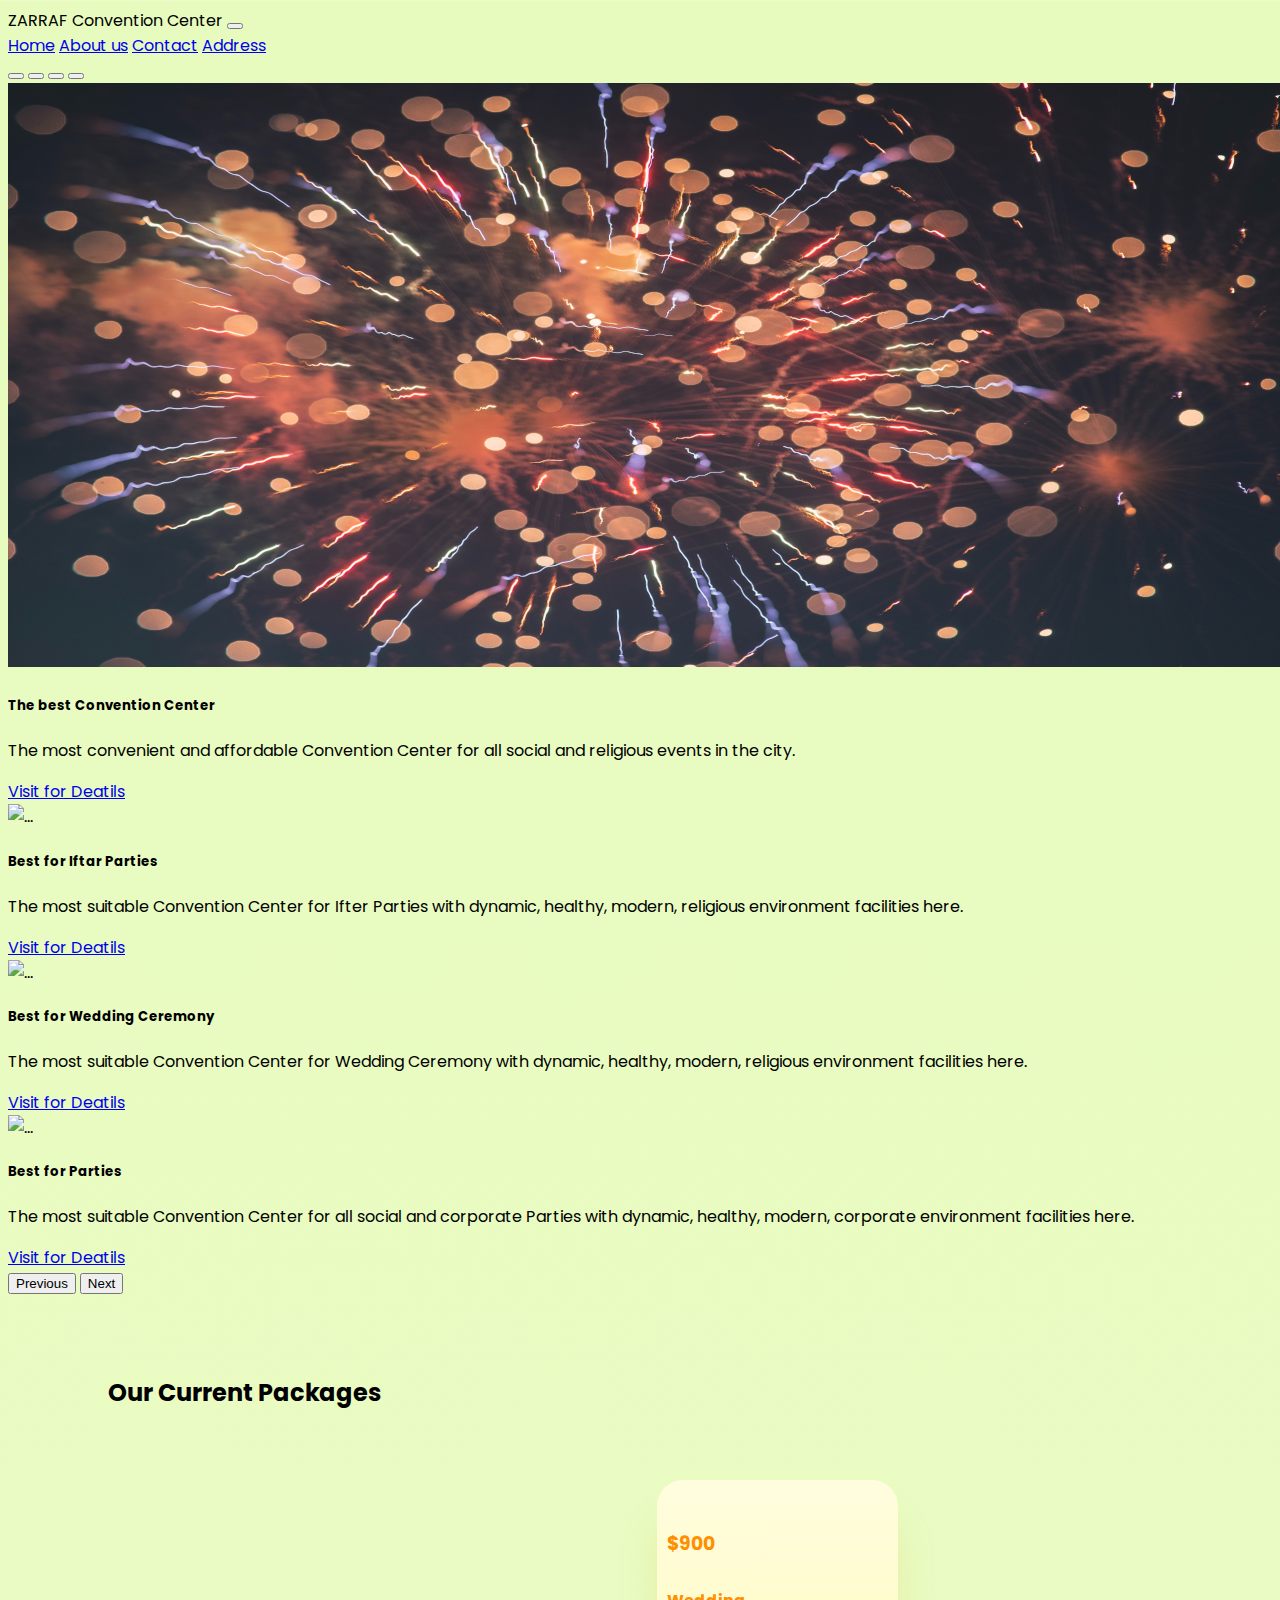
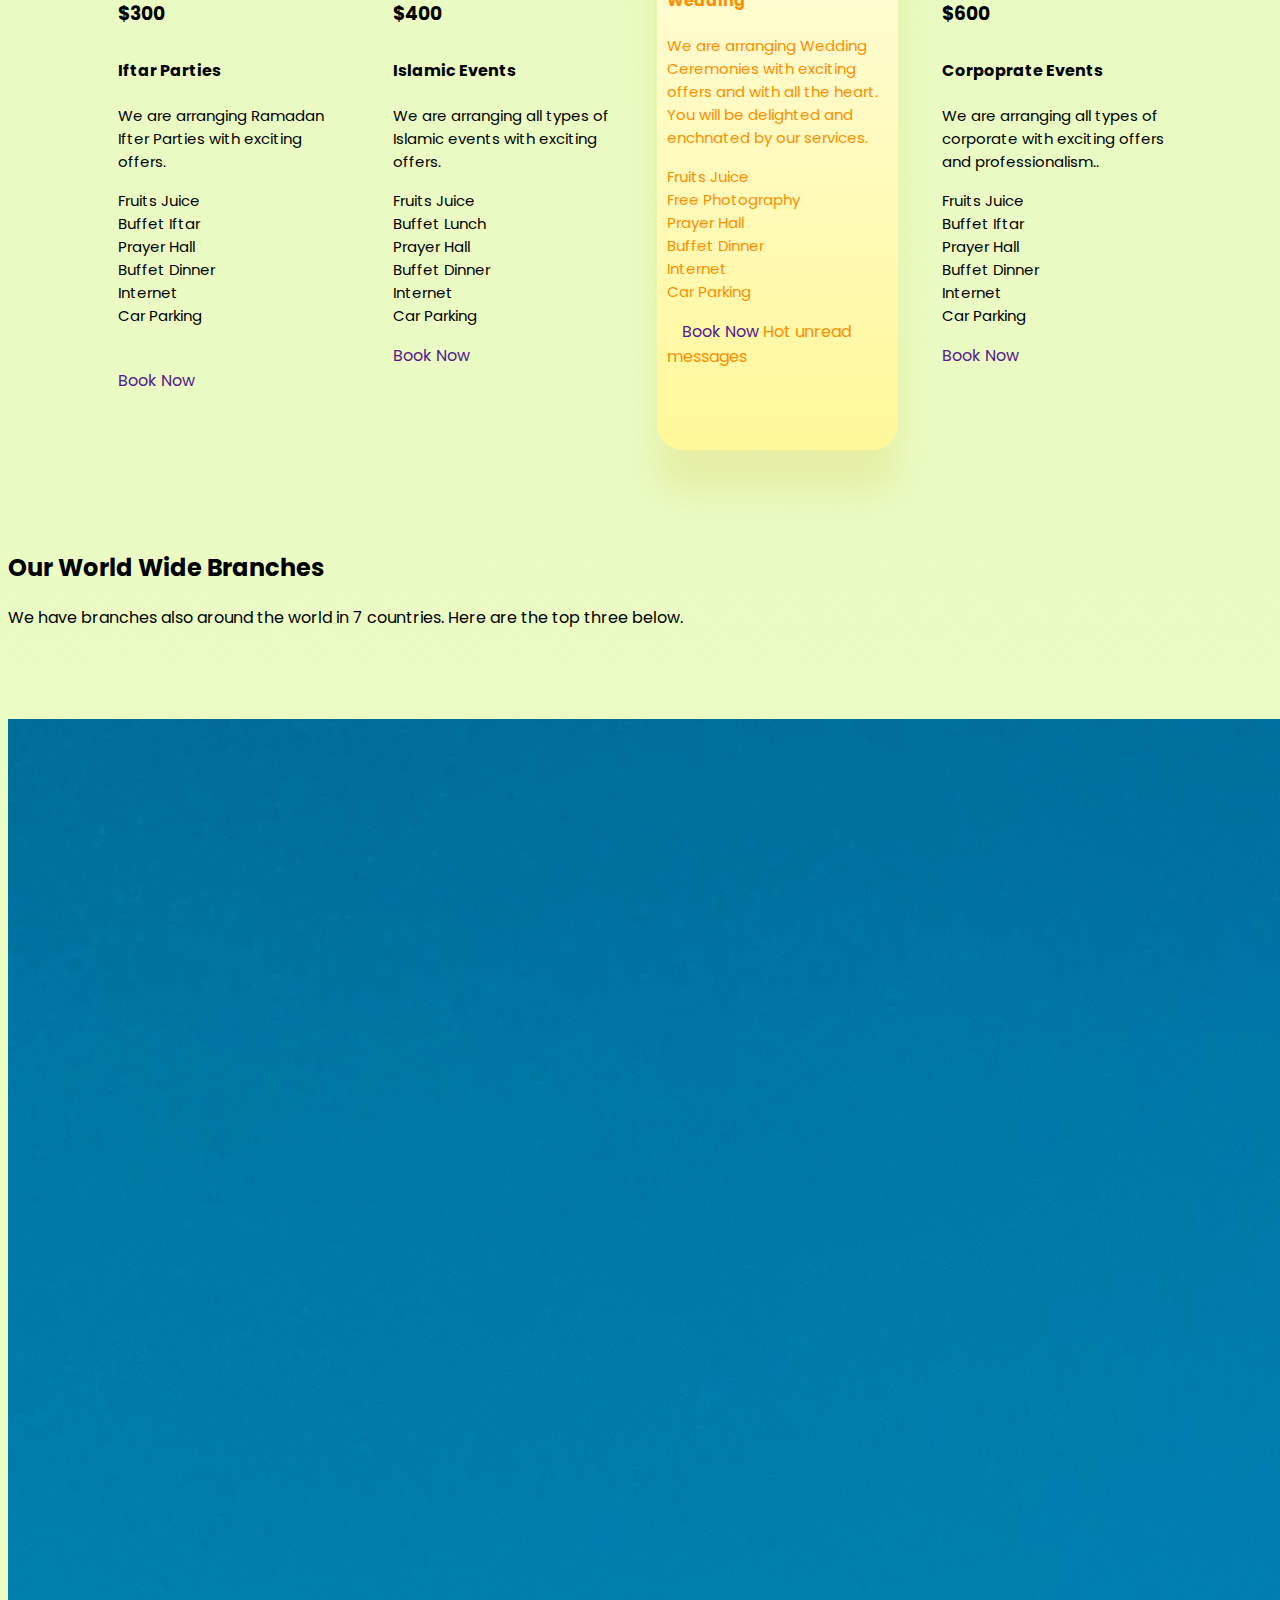
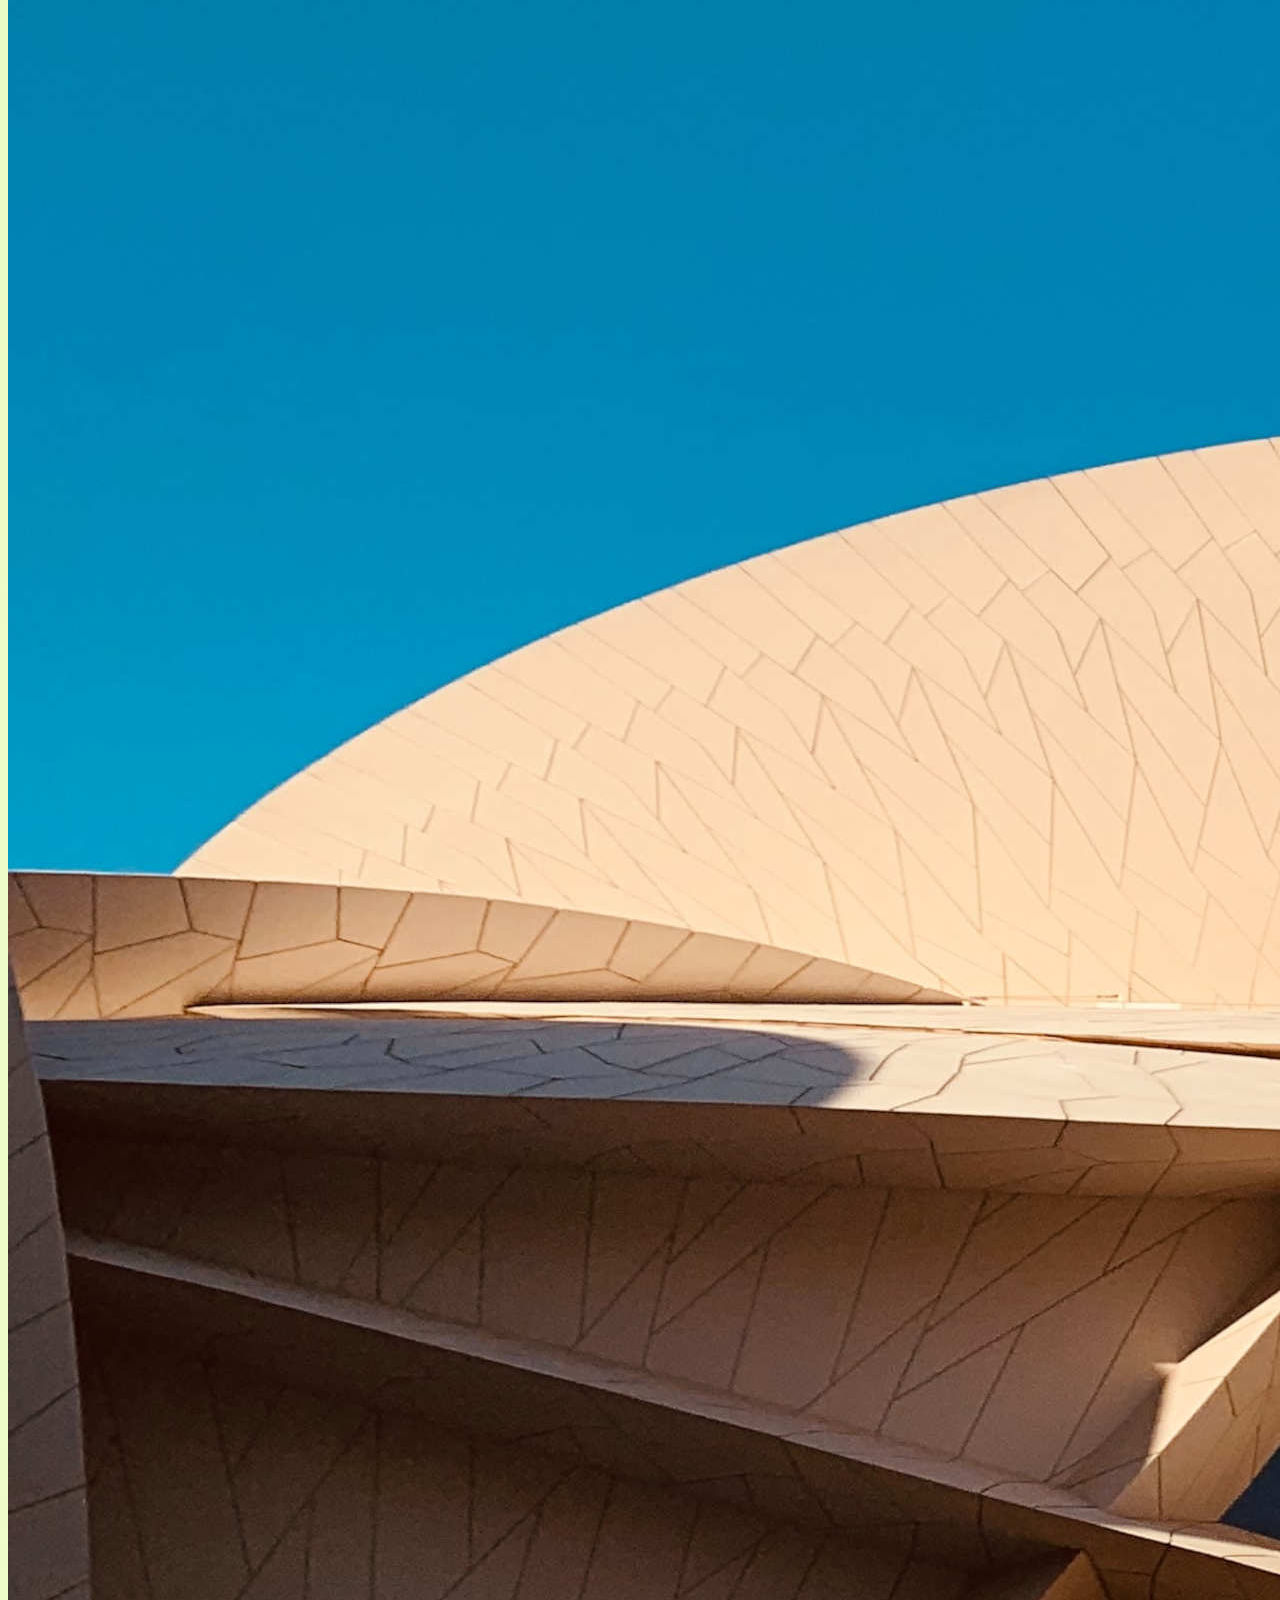
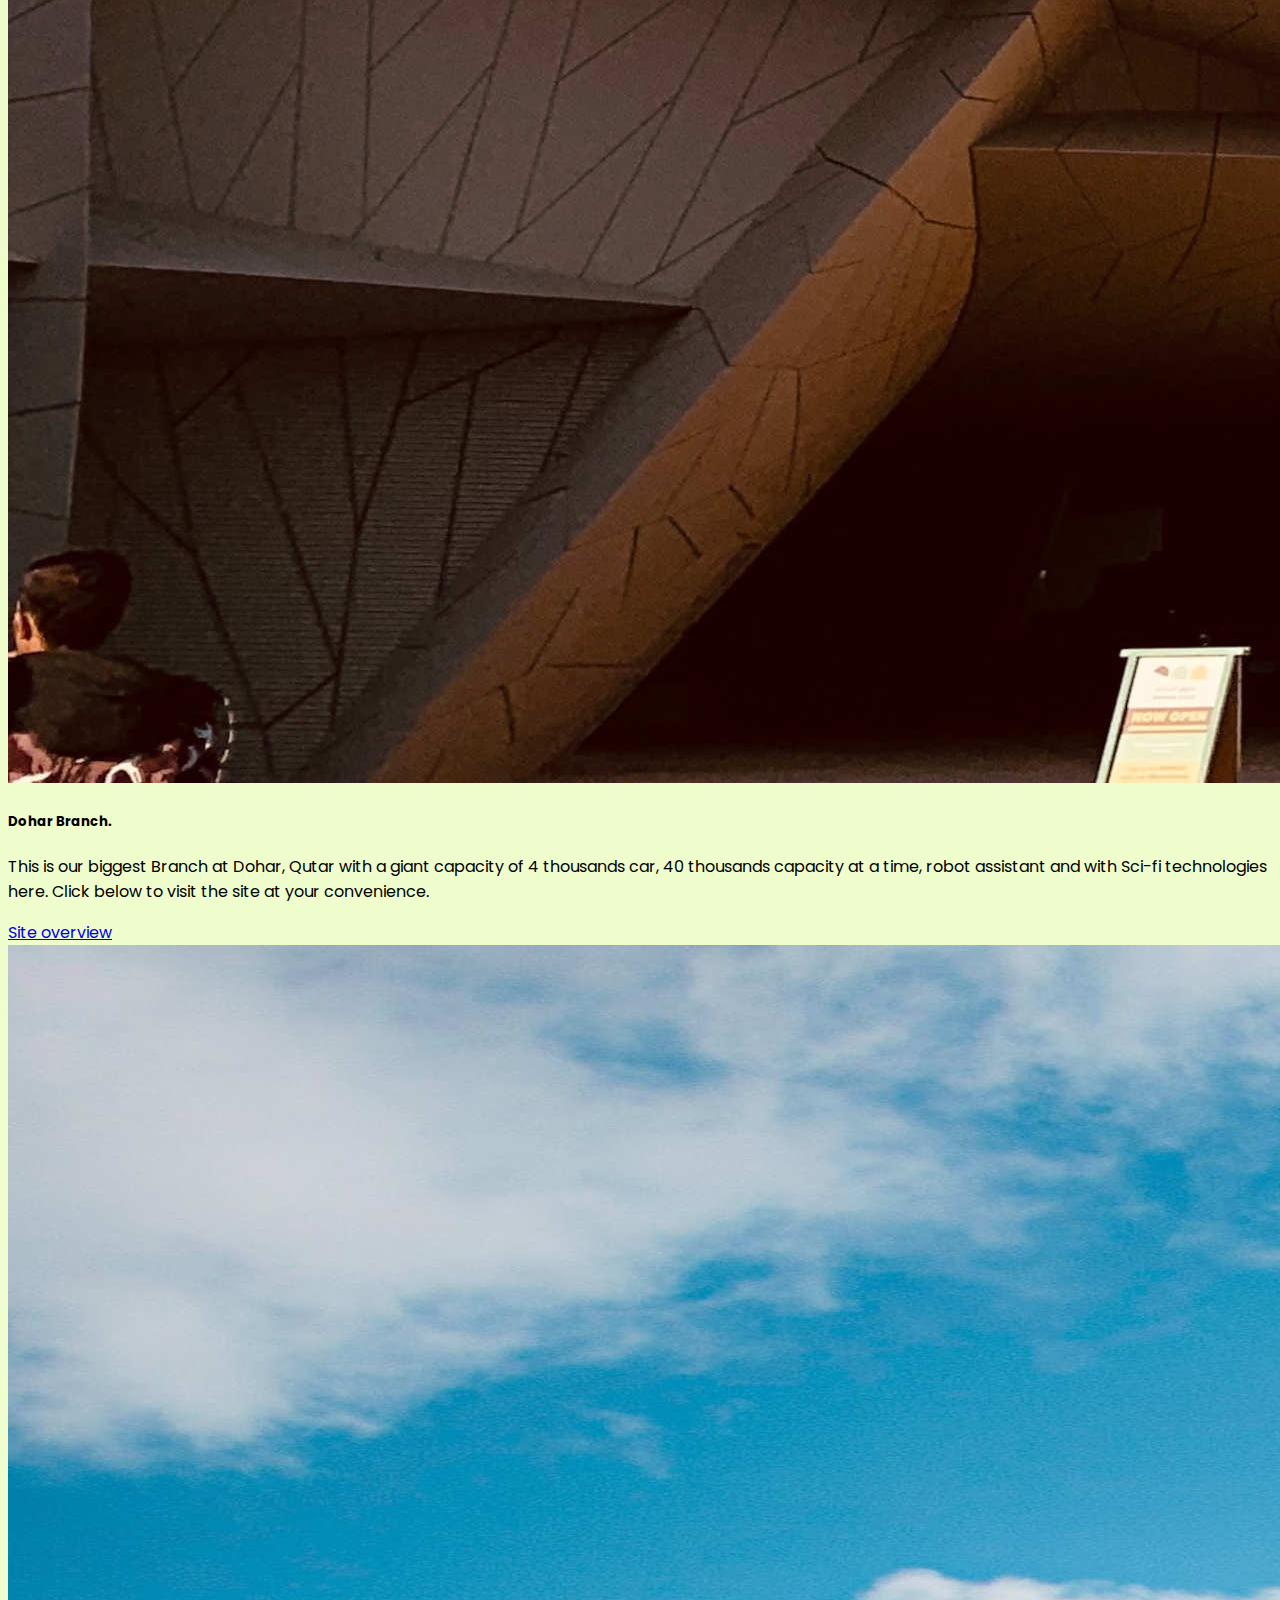
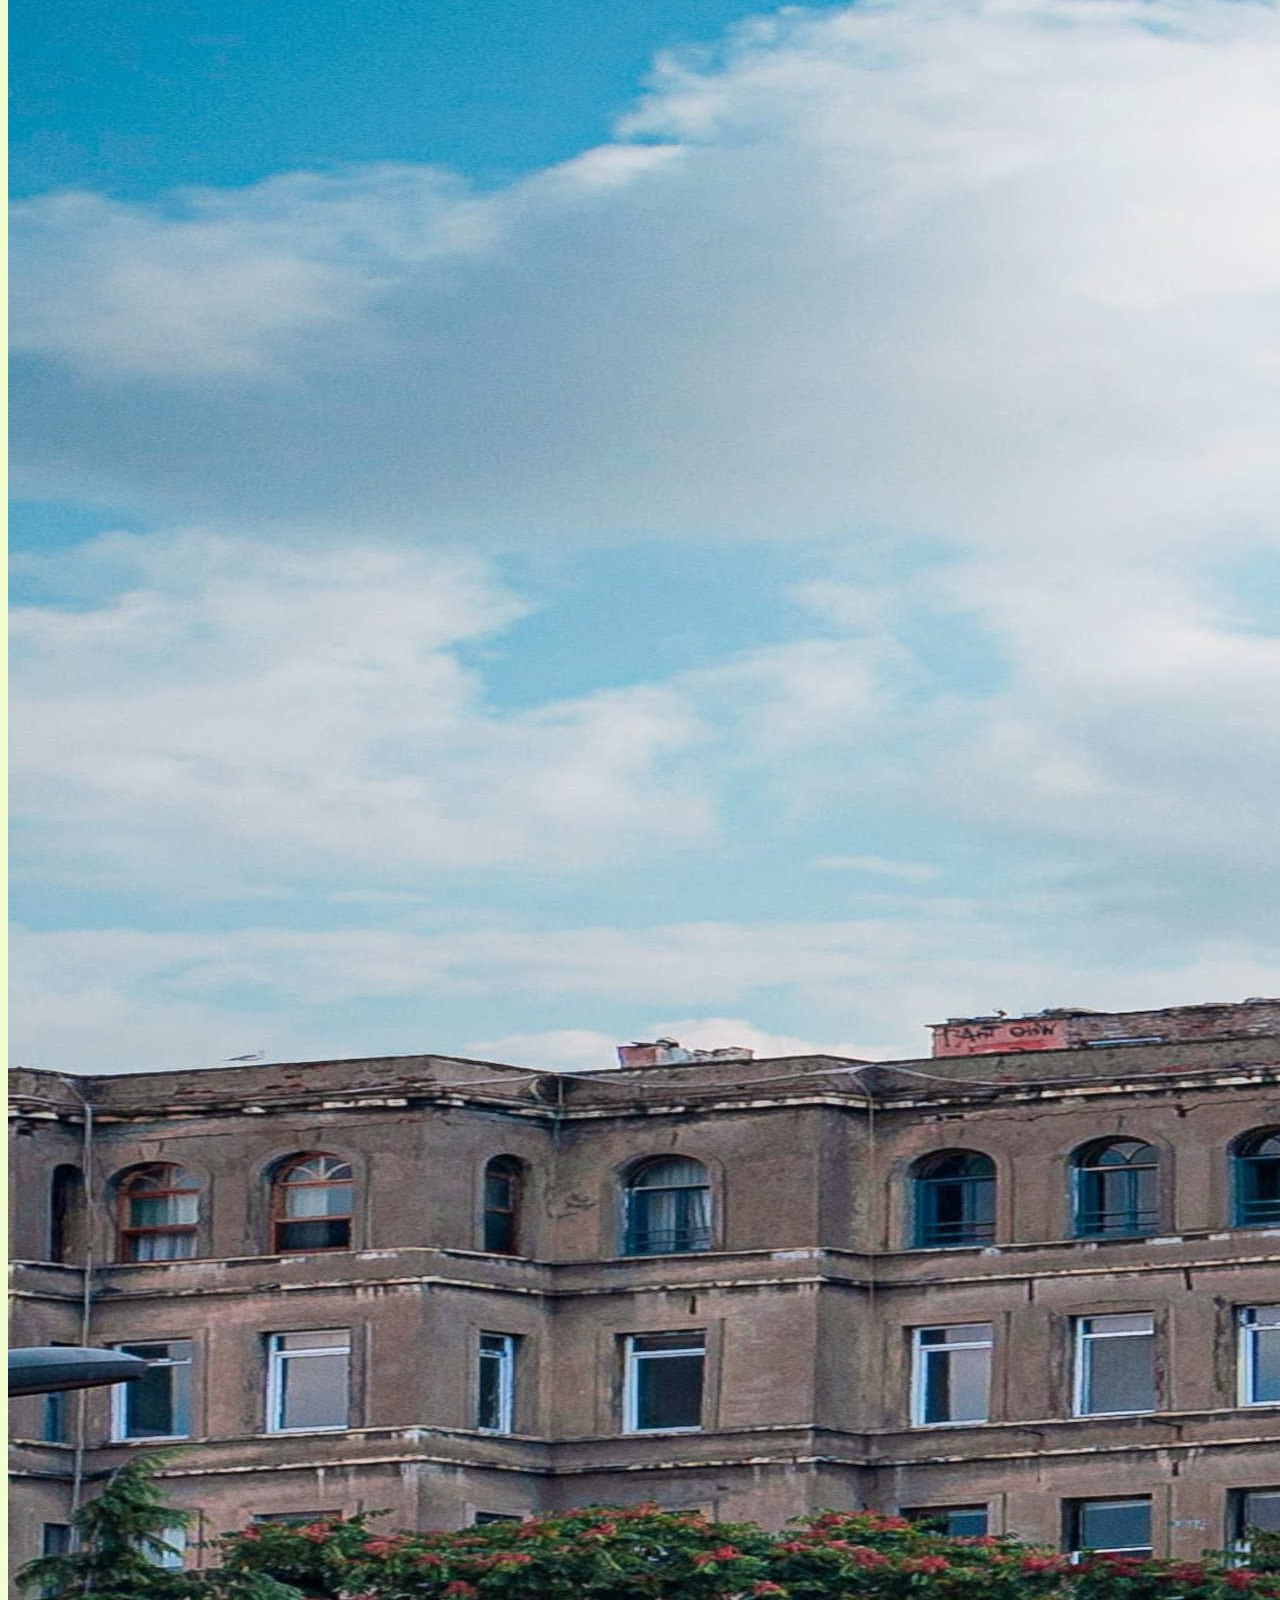
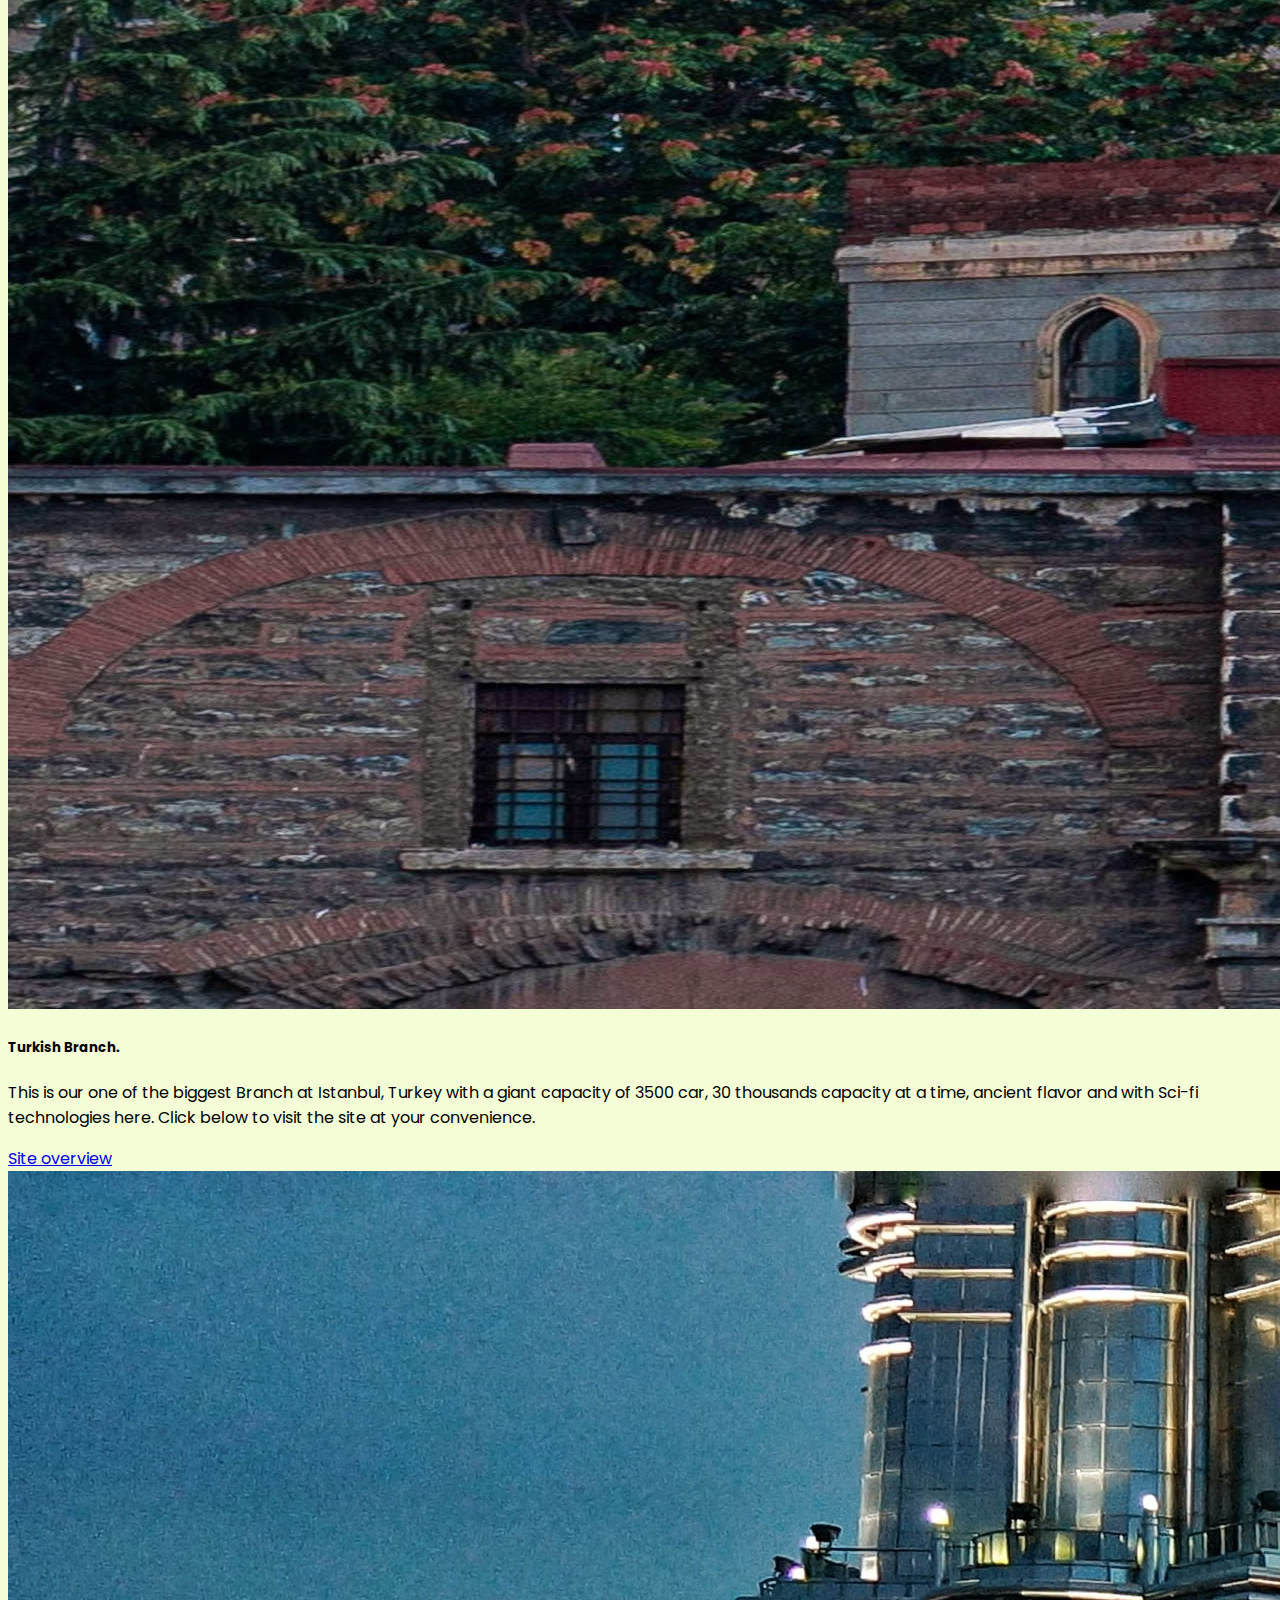
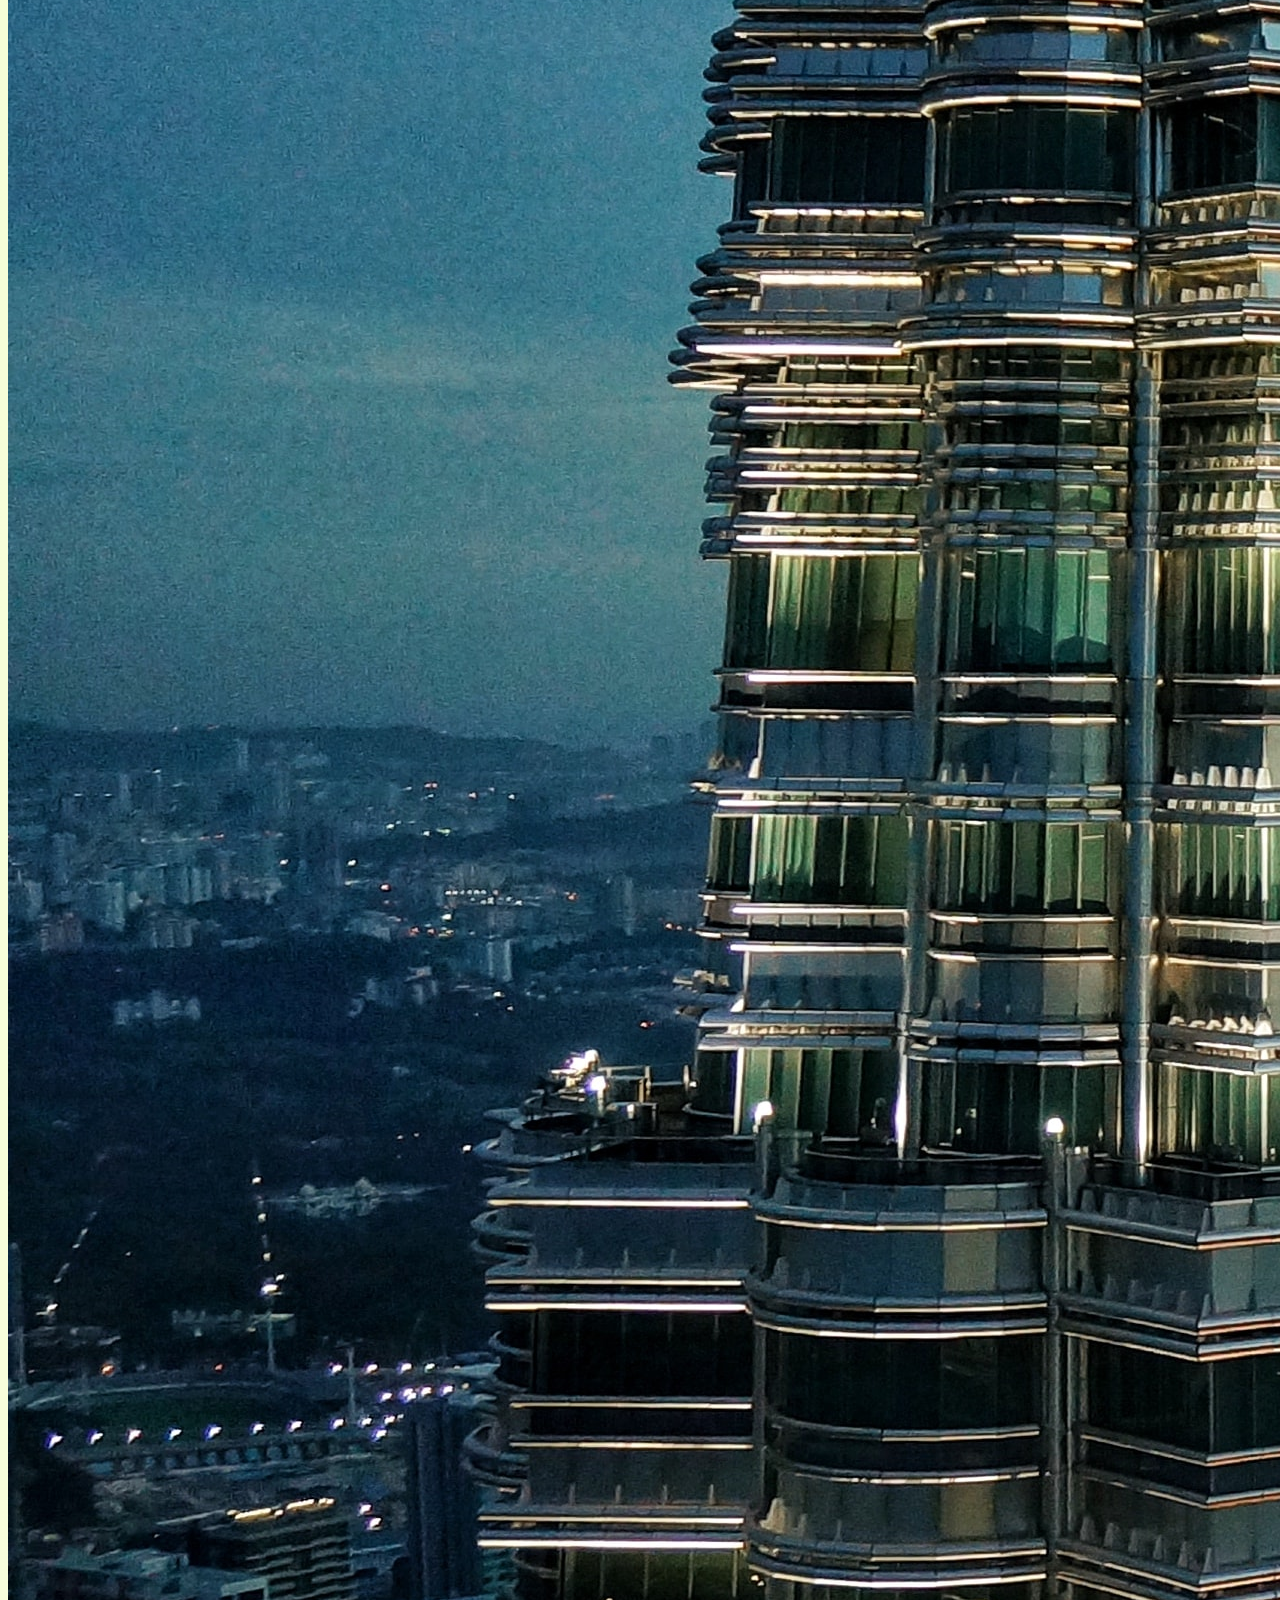
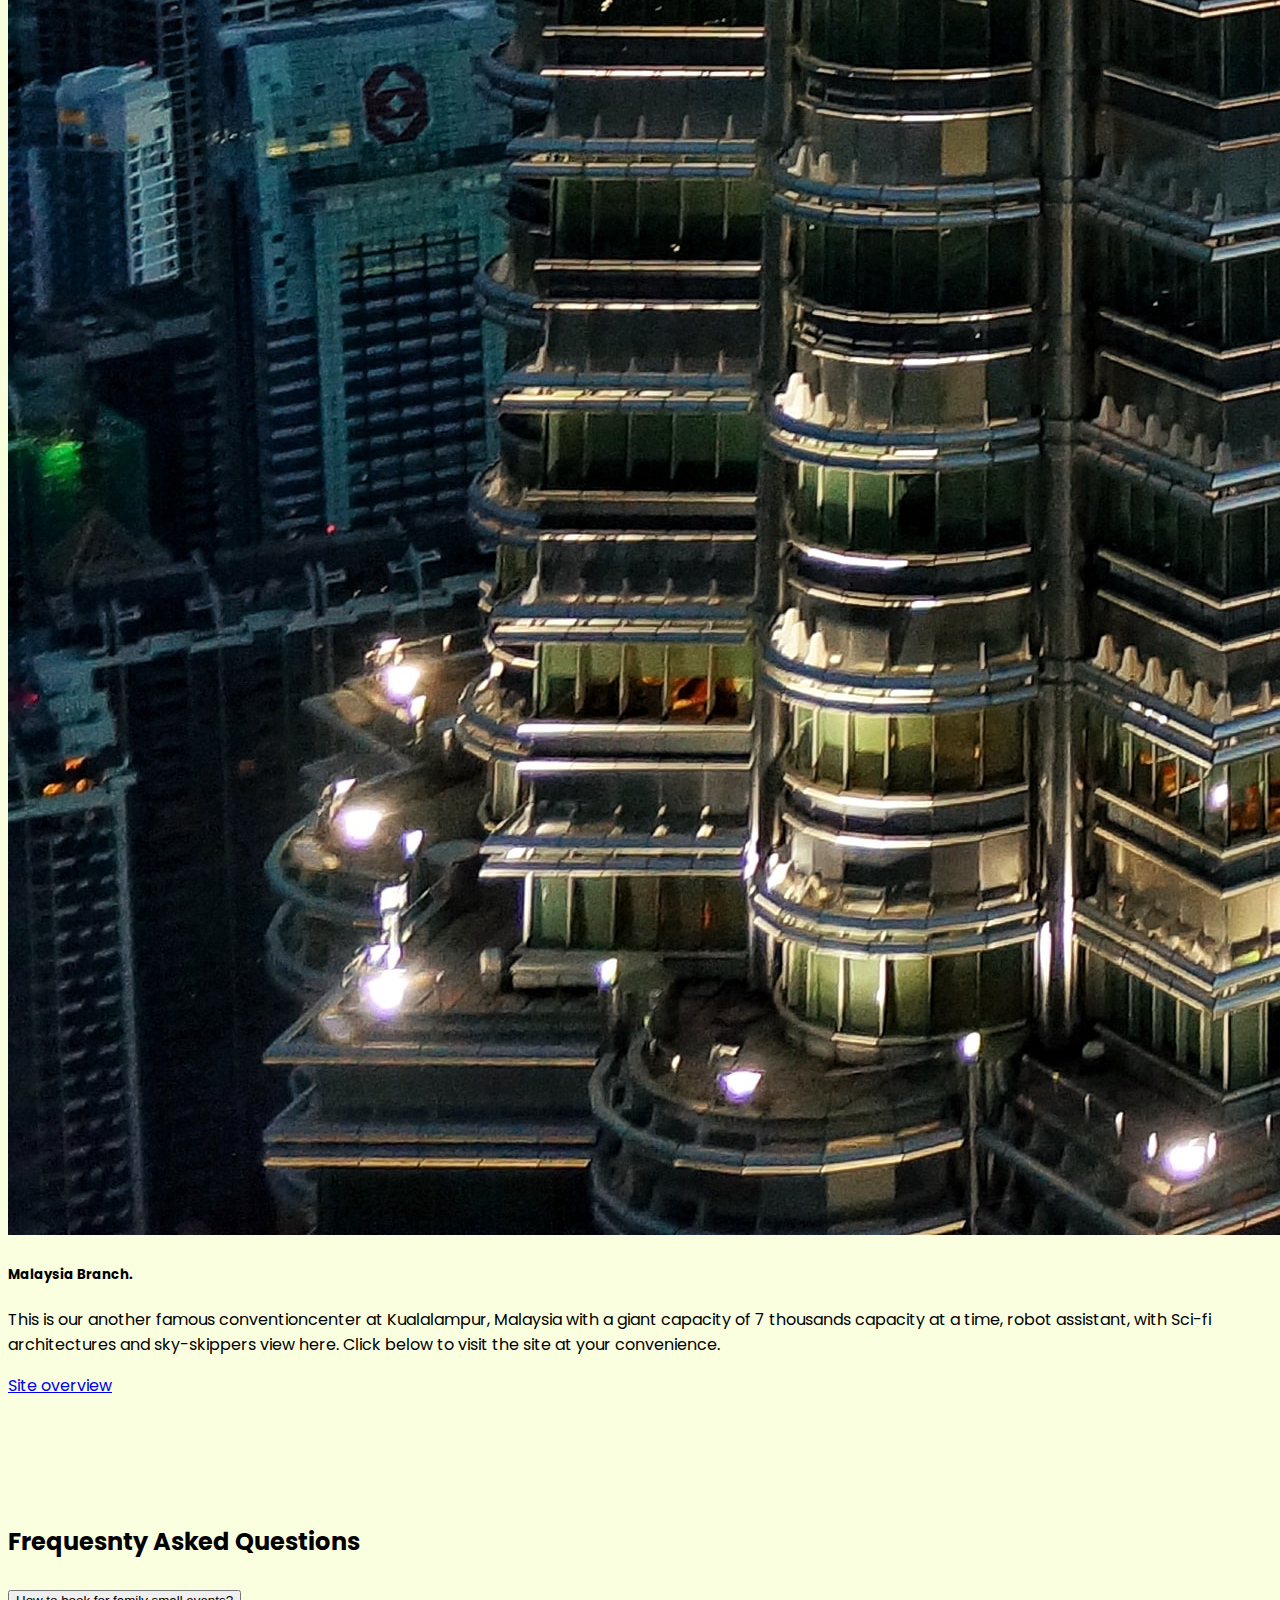
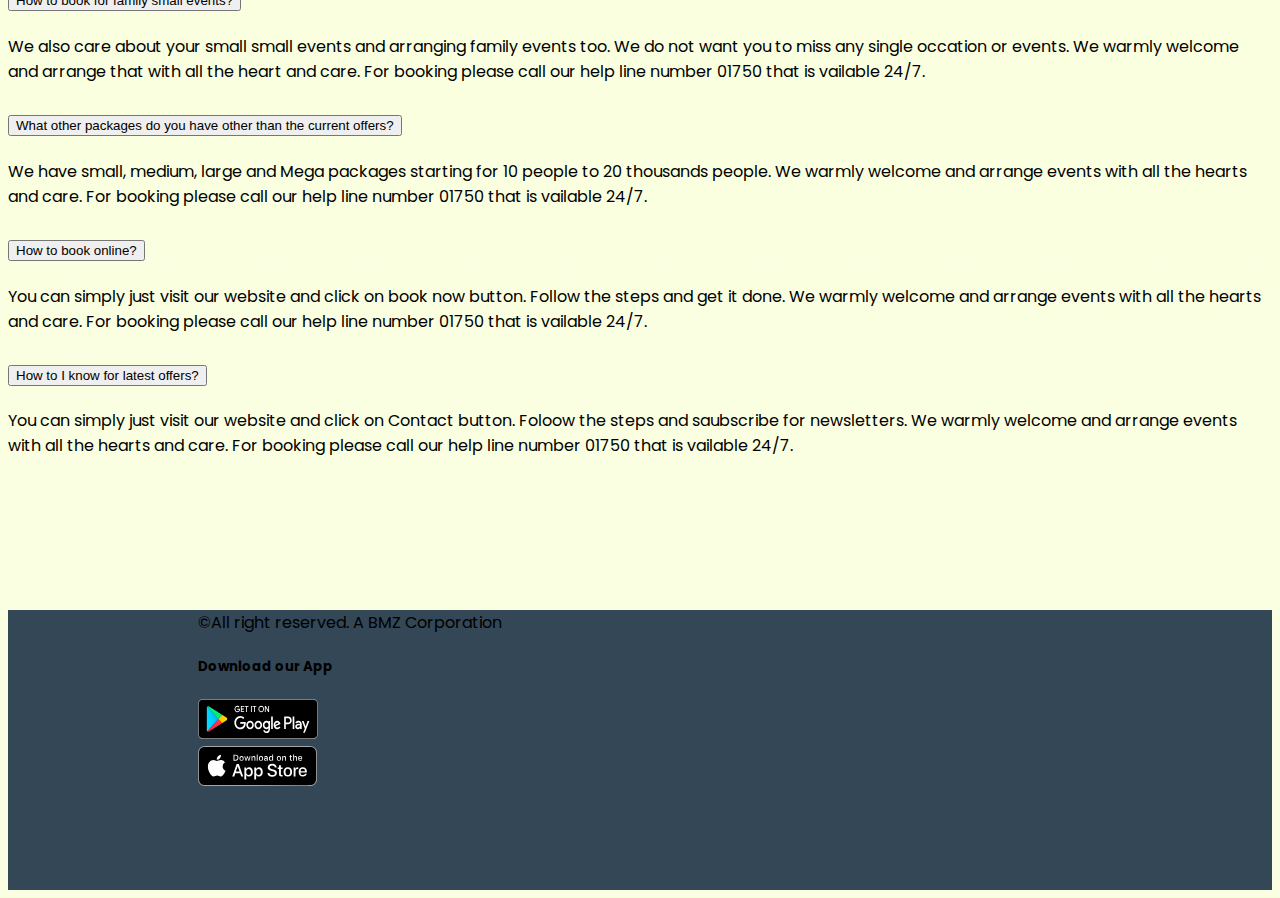
==== commit d171864c: "all done now checking responsive" ====
--- a/index.html
+++ b/index.html
@@ -38,7 +38,7 @@
             <nav class="navbar navbar-expand-lg navbar-light">
 
                 <div class="container-fluid">
-                    <span class="navbar-brand fw-bolder fs-4 text-success">ZARRAF Convention Center</span>
+                    <span class="navbar-brand fw-bolder fs-4 text-warning">ZARRAF Convention Center</span>
                     <button class="navbar-toggler" type="button" data-bs-toggle="collapse"
                         data-bs-target="#navbarNavAltMarkup" aria-controls="navbarNavAltMarkup" aria-expanded="false"
                         aria-label="Toggle navigation">
@@ -47,7 +47,7 @@
 
                 </div>
                 <div class="collapse navbar-collapse  " id="navbarNavAltMarkup">
-                    <div class="navbar-nav fw-bold ">
+                    <div class="navbar-nav fw-bold text-warning">
                         <a class="nav-link active" aria-current="page" href="#">Home</a>
                         <a class="nav-link text-nowrap" href="#">About us</a>
                         <a class="nav-link" href="#">Contact</a>
@@ -60,7 +60,7 @@
     </header>
     <main>
         <!-- Image slides HTML code  -->
-        <section>
+        <section class="slide-section">
             <div id="carouselExampleIndicators" class="carousel slide mb-5" data-bs-ride="carousel">
                 <div class="carousel-indicators">
                     <button type="button" data-bs-target="#carouselExampleIndicators" data-bs-slide-to="0"
@@ -136,7 +136,7 @@
         </section>
         <!-- Package part HTML code  -->
 
-        <section>
+        <section class="package-section">
             <div class="current-package">
                 <h2 class="fw-bolder text-center text-success">Our Current Packages</h2>
                 <div class="all-package">
@@ -214,12 +214,16 @@
         </section>
 
         <!-- bonus part / global branch part HTML code  -->
-        <section>
+        <section class="branch-section">
             <div class="container ">
                 <h2 class="fw-bolder text-center text-success">Our World Wide Branches </h2>
+                <p class="text-center fw-bold branch-subtitle text-secondary">We have branches also around the world in
+                    7 countries. Here are
+                    the top three
+                    below.</p>
                 <div class="row mt-5">
                     <div class="col-lg-4 gy-2 ">
-                        <div class="card">
+                        <div class="card shadow border-0 h-100">
                             <img src="images/branches/doha.jpg" class="card-img-top rounded-3" alt="...">
                             <div class="card-body ">
                                 <h5 class="fw-bolder fs-3 mb-3 text-warning">Dohar Branch.</h5>
@@ -232,44 +236,34 @@
                         </div>
                     </div>
                     <div class="col-lg-4 gy-2">
-                        <div class="card">
-                            <img src="images/branches/doha.jpg" class="card-img-top rounded-3" alt="...">
+                        <div class="card shadow border-0 h-100">
+                            <img src="images/branches/turkey.jpg" class="card-img-top rounded-3" alt="...">
                             <div class="card-body ">
-                                <h5 class="fw-bolder fs-3 mb-3 text-warning">Dohar Branch.</h5>
-                                <p class="text-secondary">This is our biggest Branch at Dohar, Qutar with a giant
+                                <h5 class="fw-bolder fs-3 mb-3 text-warning">Turkish Branch.</h5>
+                                <p class="text-secondary">This is our one of the biggest Branch at Istanbul, Turkey with
+                                    a giant
                                     capacity of
-                                    4 thousands car, 40 thousands capacity at a time, robot assistant and with Sci-fi
+                                    3500 car, 30 thousands capacity at a time, ancient flavor and with Sci-fi
                                     technologies here. Click below to visit the site at your convenience.</p>
                                 <a href="#" class="btn btn-warning text-white fw-bold">Site overview</a>
                             </div>
                         </div>
                     </div>
                     <div class="col-lg-4 gy-2">
-                        <div class="card">
-                            <img src="images/branches/doha.jpg" class="card-img-top rounded-3" alt="...">
+                        <div class="card shadow border-0 h-100">
+                            <img src="images/branches/malaysia.jpg" class="card-img-top rounded-3" alt="...">
                             <div class="card-body ">
-                                <h5 class="fw-bolder fs-3 mb-3 text-warning">Dohar Branch.</h5>
-                                <p class="text-secondary">This is our biggest Branch at Dohar, Qutar with a giant
+                                <h5 class="fw-bolder fs-3 mb-3 text-warning">Malaysia Branch.</h5>
+                                <p class="text-secondary">This is our another famous conventioncenter at Kualalampur,
+                                    Malaysia with a giant
                                     capacity of
-                                    4 thousands car, 40 thousands capacity at a time, robot assistant and with Sci-fi
-                                    technologies here. Click below to visit the site at your convenience.</p>
+                                    7 thousands capacity at a time, robot assistant, with Sci-fi architectures and
+                                    sky-skippers view
+                                    here. Click below to visit the site at your convenience.</p>
                                 <a href="#" class="btn btn-warning text-white fw-bold">Site overview</a>
                             </div>
                         </div>
                     </div>
-                    <!-- <div class="col-lg-3 g-lg-3">
-                        <div class="card">
-                            <img src="images/branches/doha.jpg" class="card-img-top rounded-3" alt="...">
-                            <div class="card-body ">
-                                <h5 class="fw-bolder fs-3 mb-3 text-warning">Dohar Branch.</h5>
-                                <p class="text-secondary">This is our biggest Branch at Dohar, Qutar with a giant
-                                    capacity of
-                                    4 thousands car, 40 thousands capacity at a time, robot assistant and with Sci-fi
-                                    technologies here. Click below to visit the site at your convenience.</p>
-                                <a href="#" class="btn btn-warning text-white fw-bold">Site overview</a>
-                            </div>
-                        </div>
-                    </div> -->
 
                 </div>
             </div>
@@ -277,12 +271,12 @@
 
         <!-- FAQ part HTML code  -->
 
-        <section>
+        <section class="faq-section">
             <div class="container mb-5">
-                <h2 class="fw-bolder text-center mt-5 text-success">Frequesnty Asked Questions</h2>
+                <h2 class="fw-bolder text-center text-success">Frequesnty Asked Questions</h2>
                 <div class="row justify-content-around">
-                    <div class="col-lg-6 g-5">
-                        <div class="accordion w-100" id="accordionExample">
+                    <div class="col-lg-6 g-5 order-sm-1">
+                        <div class="accordion w-100 " id="accordionExample">
 
                             <div class="accordion-item">
                                 <h2 class="accordion-header" id="headingOne">
@@ -361,8 +355,8 @@
                             </div>
                         </div>
                     </div>
-                    <div class="col-lg-6  g-5  pt-3">
-                        <img class="img-fluid rounded-3" src="images/faq.png" alt="">
+                    <div class="col-lg-6  g-5  pt-3 order-sm-2">
+                        <img class="img-fluid rounded-3 shadow order-sm-2" src="images/faq.png" alt="">
                     </div>
                 </div>
             </div>
@@ -375,10 +369,10 @@
     <footer>
         <div class="footer-container d-sm-flex justify-content-between align-items-center">
             <div class="copy-right">
-                <p>&copy;All right reserved. A BMZ Corporation</p>
+                <p class="text-warning">&copy;All right reserved. A BMZ Corporation</p>
             </div>
             <div class="app-links">
-                <h5>Download our App</h5>
+                <h5 class="text-warning">Download our App</h5>
                 <a href="https://play.google.com/store/apps/details?id=com.islami_jindegi&hl=en&gl=US"
                     target="_blank"><img class="pb-2 pt-3 ps-4" src="images/logo/playstore.svg" alt=""></a>
                 <br>
--- a/style.css
+++ b/style.css
@@ -100,6 +100,19 @@
 
  /* ###################################
                   ******************************
+                 Bonus/branch part starts
+*****************************************
+        ####################################  */
+.branch-section{
+        margin-bottom: 10%;
+}
+.branch-section .branch-subtitle{
+        margin-bottom: 7%;
+}
+
+
+ /* ###################################
+                  ******************************
                  Footer part starts
 *****************************************
         ####################################  */
@@ -109,8 +122,8 @@
         padding-left: 15%;
         padding-right: 15%;
         height: 280px;
-        color: white;
         background-color: #334756;
+        margin-top: 10%;
 }
 
  /* ###################################
@@ -118,12 +131,6 @@
                  Footer part ends
 *****************************************
         ####################################  */
-
-
-
-
-
-
 
 
   /* ###################################
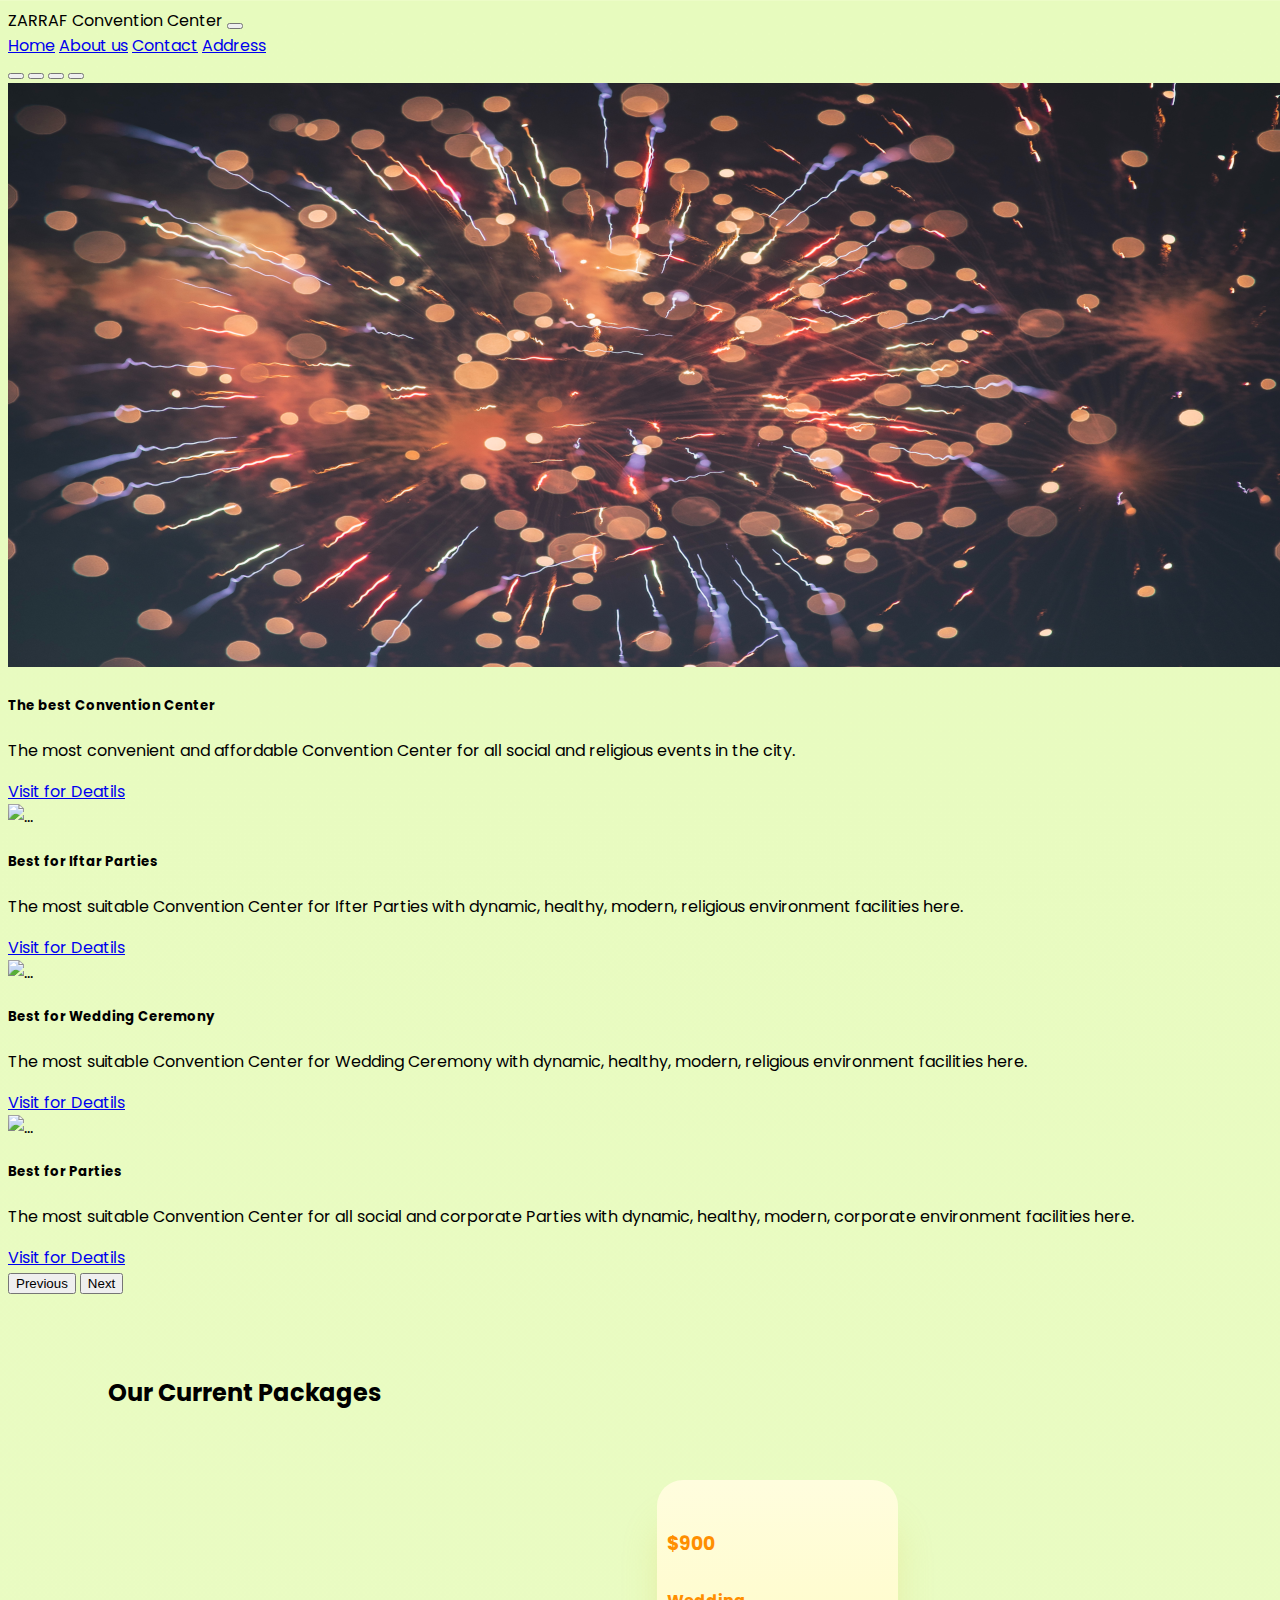
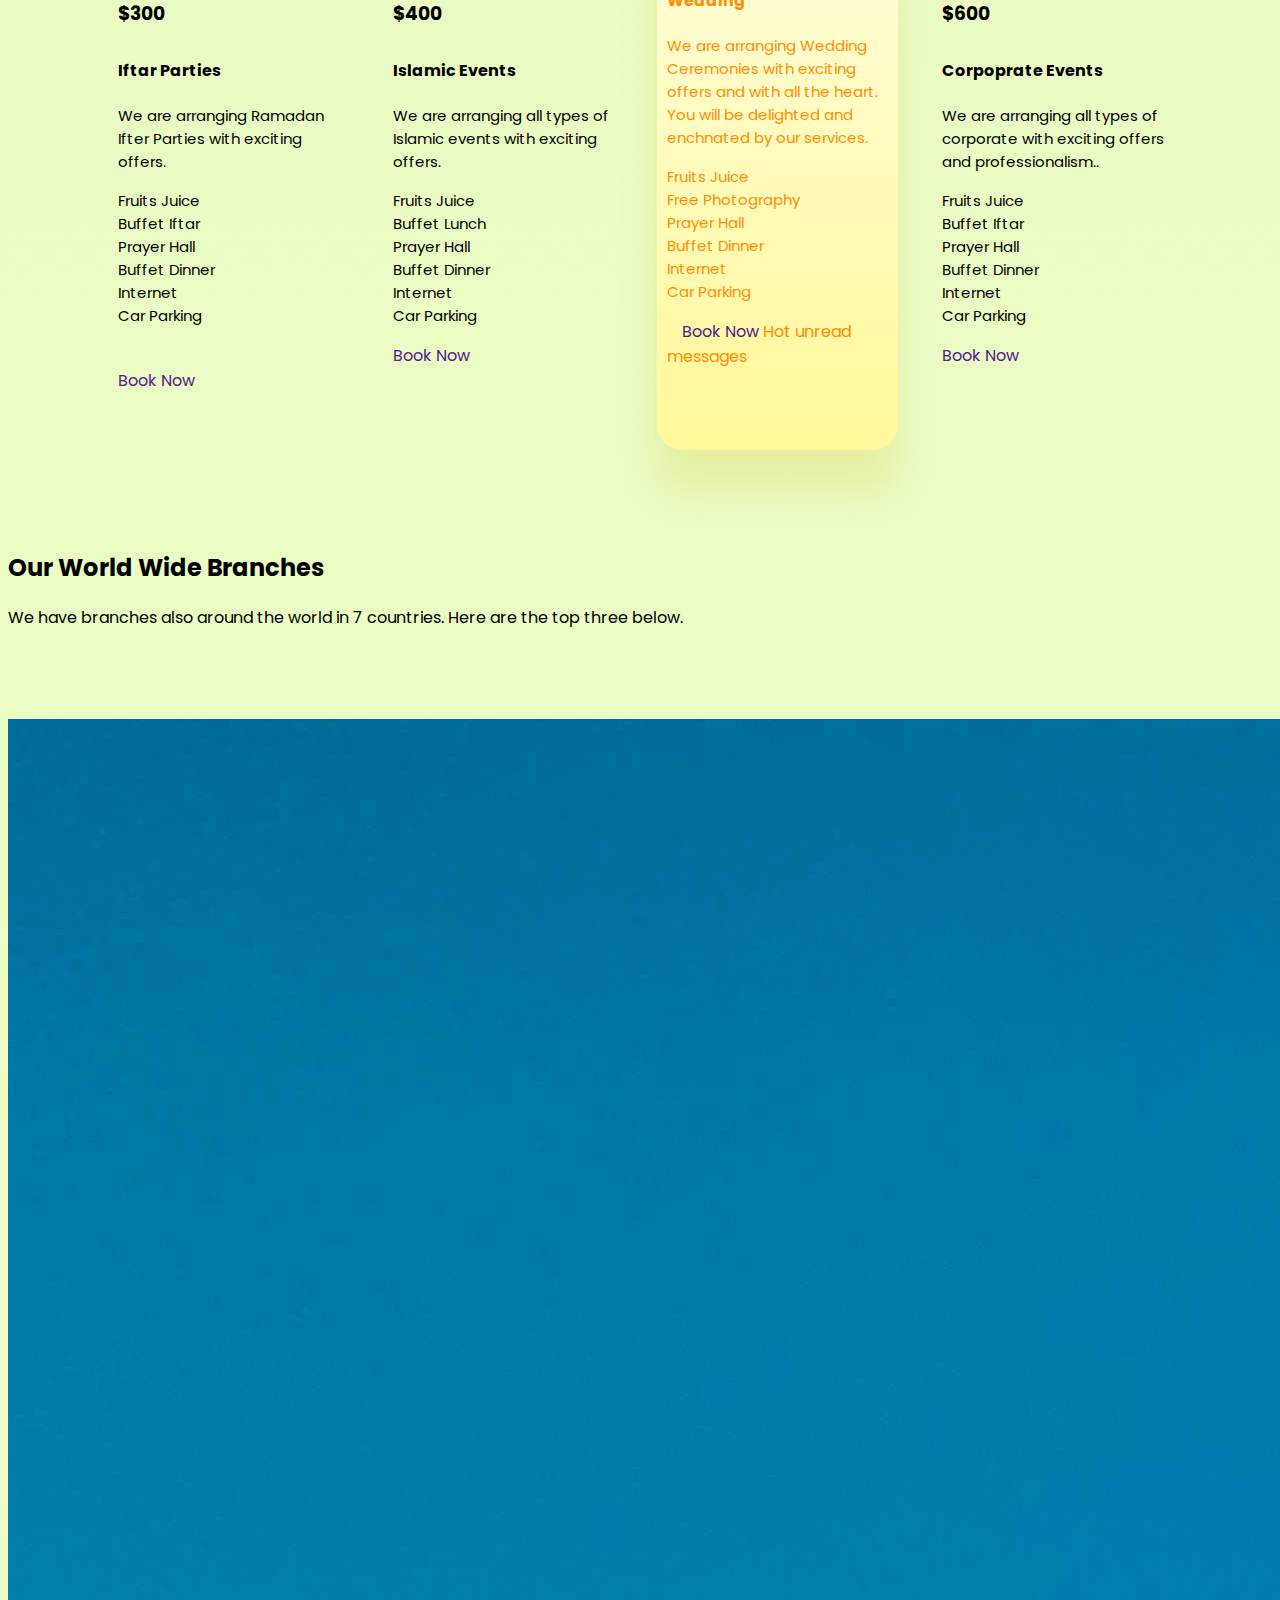
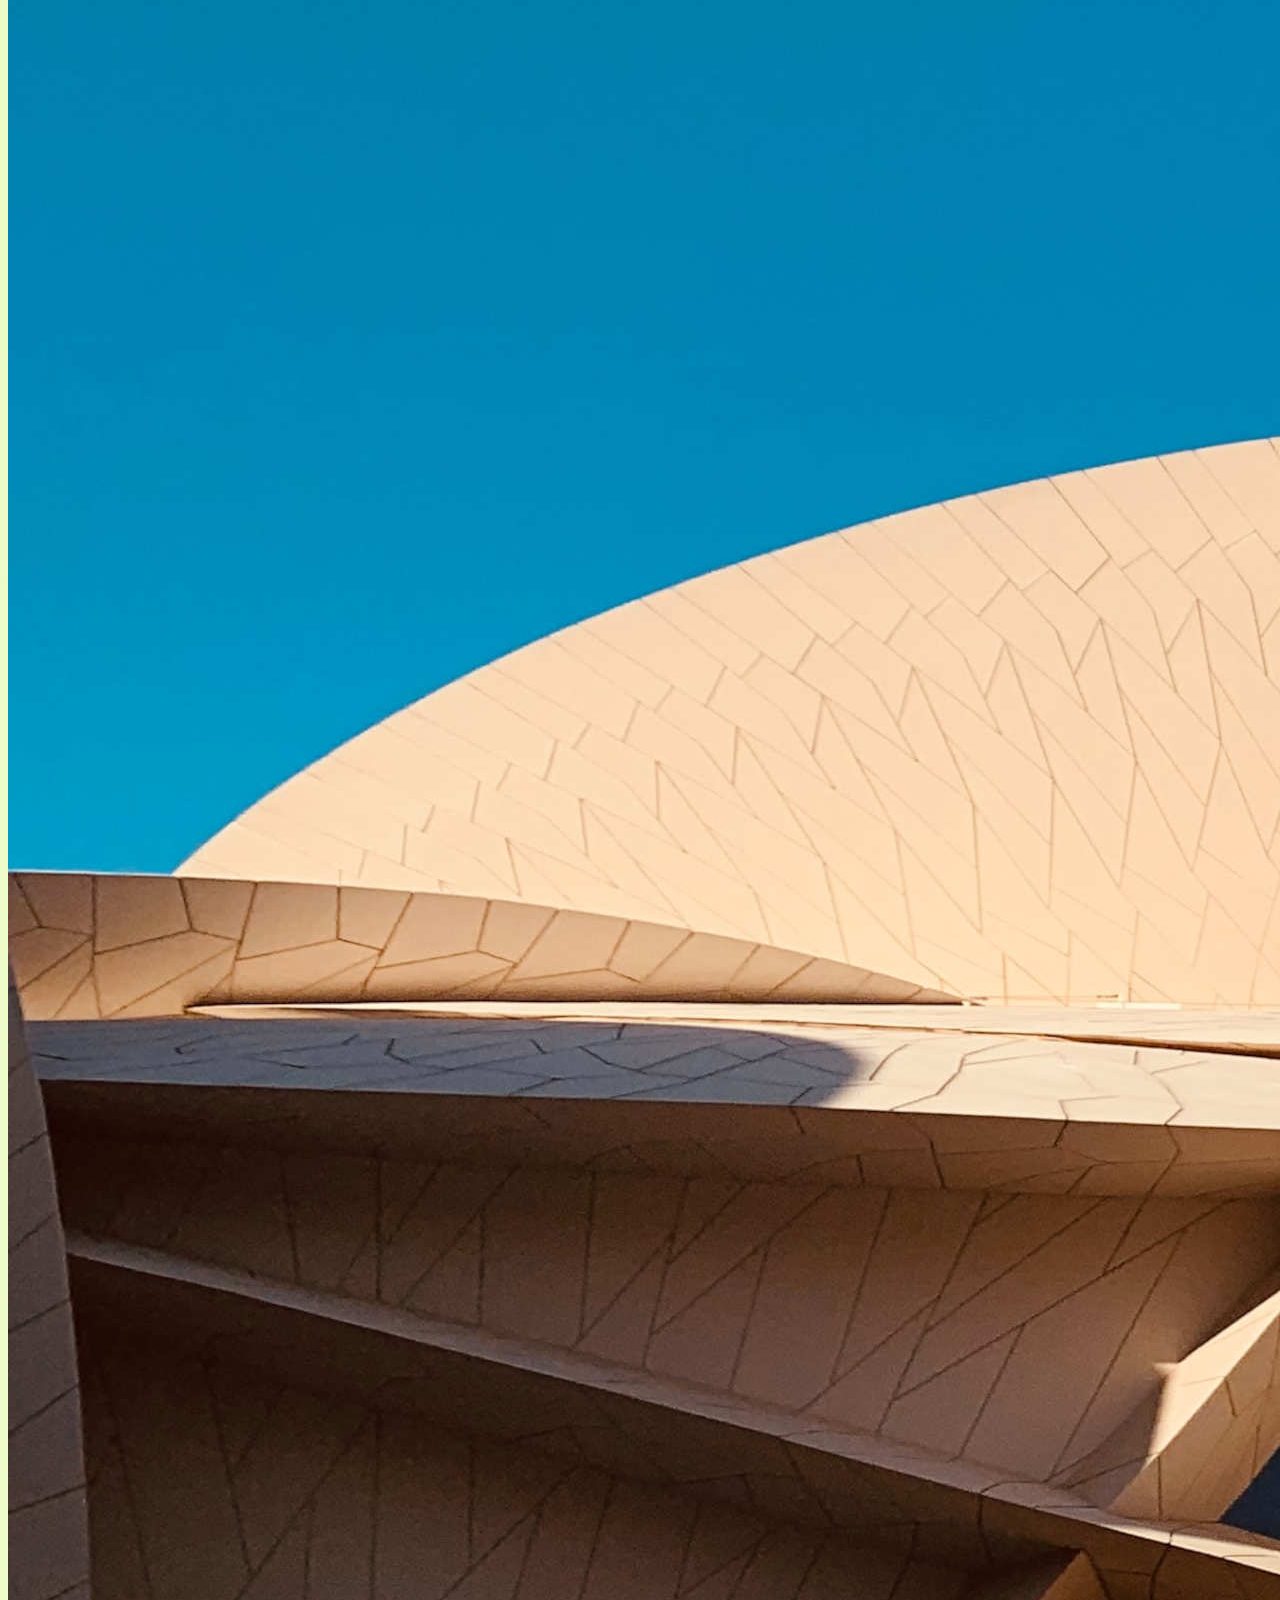
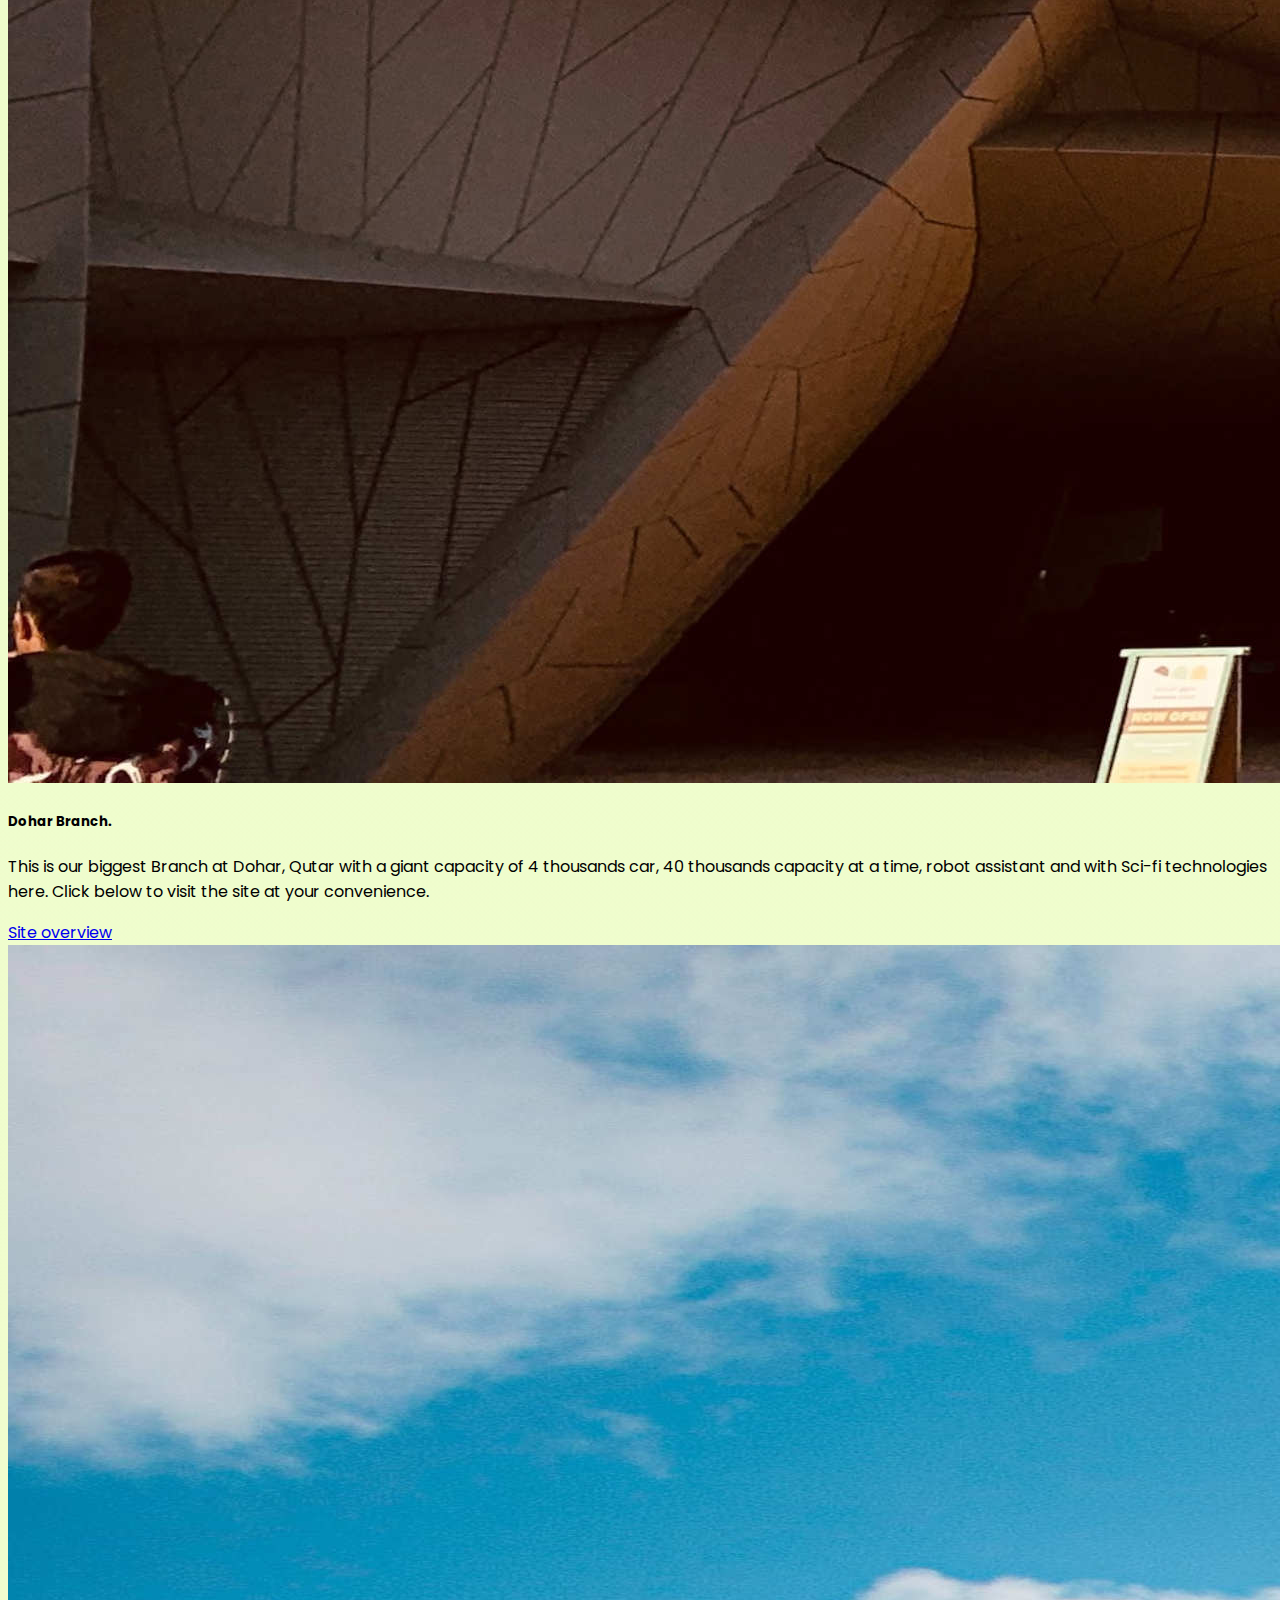
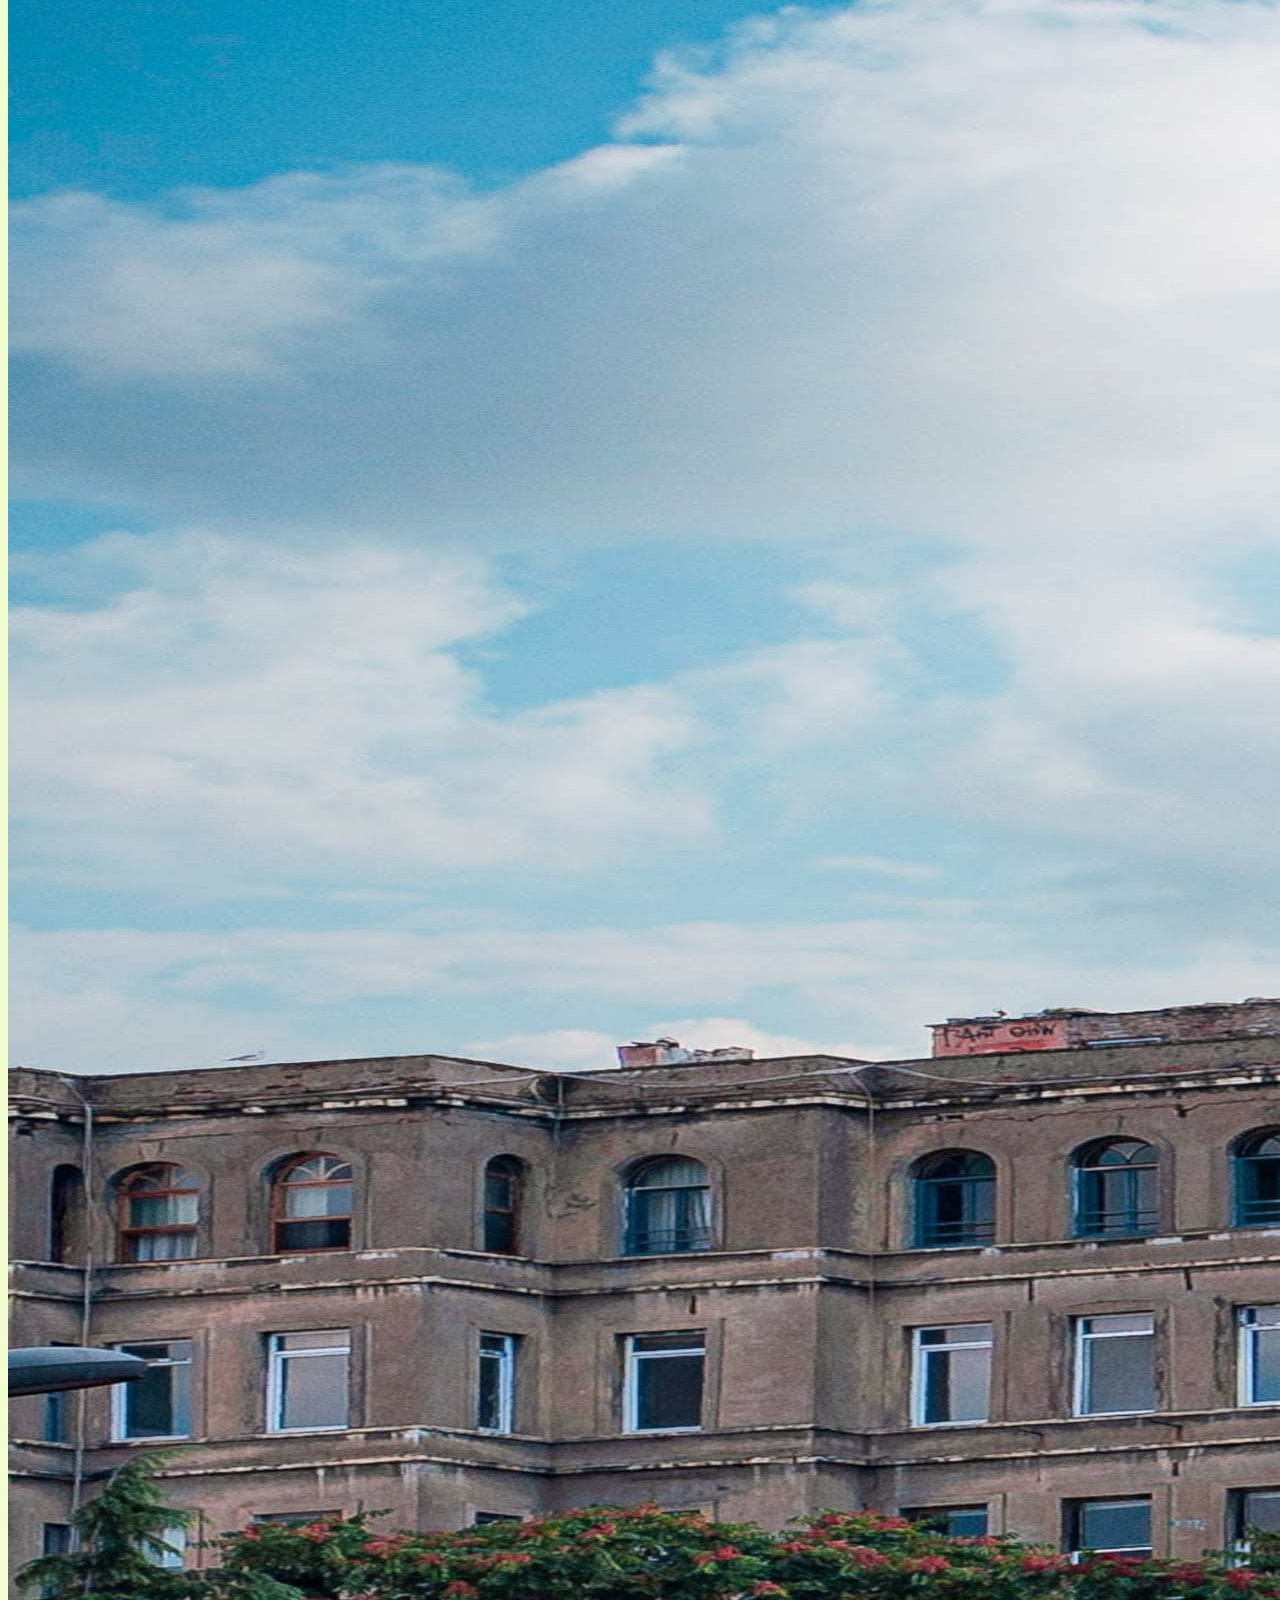
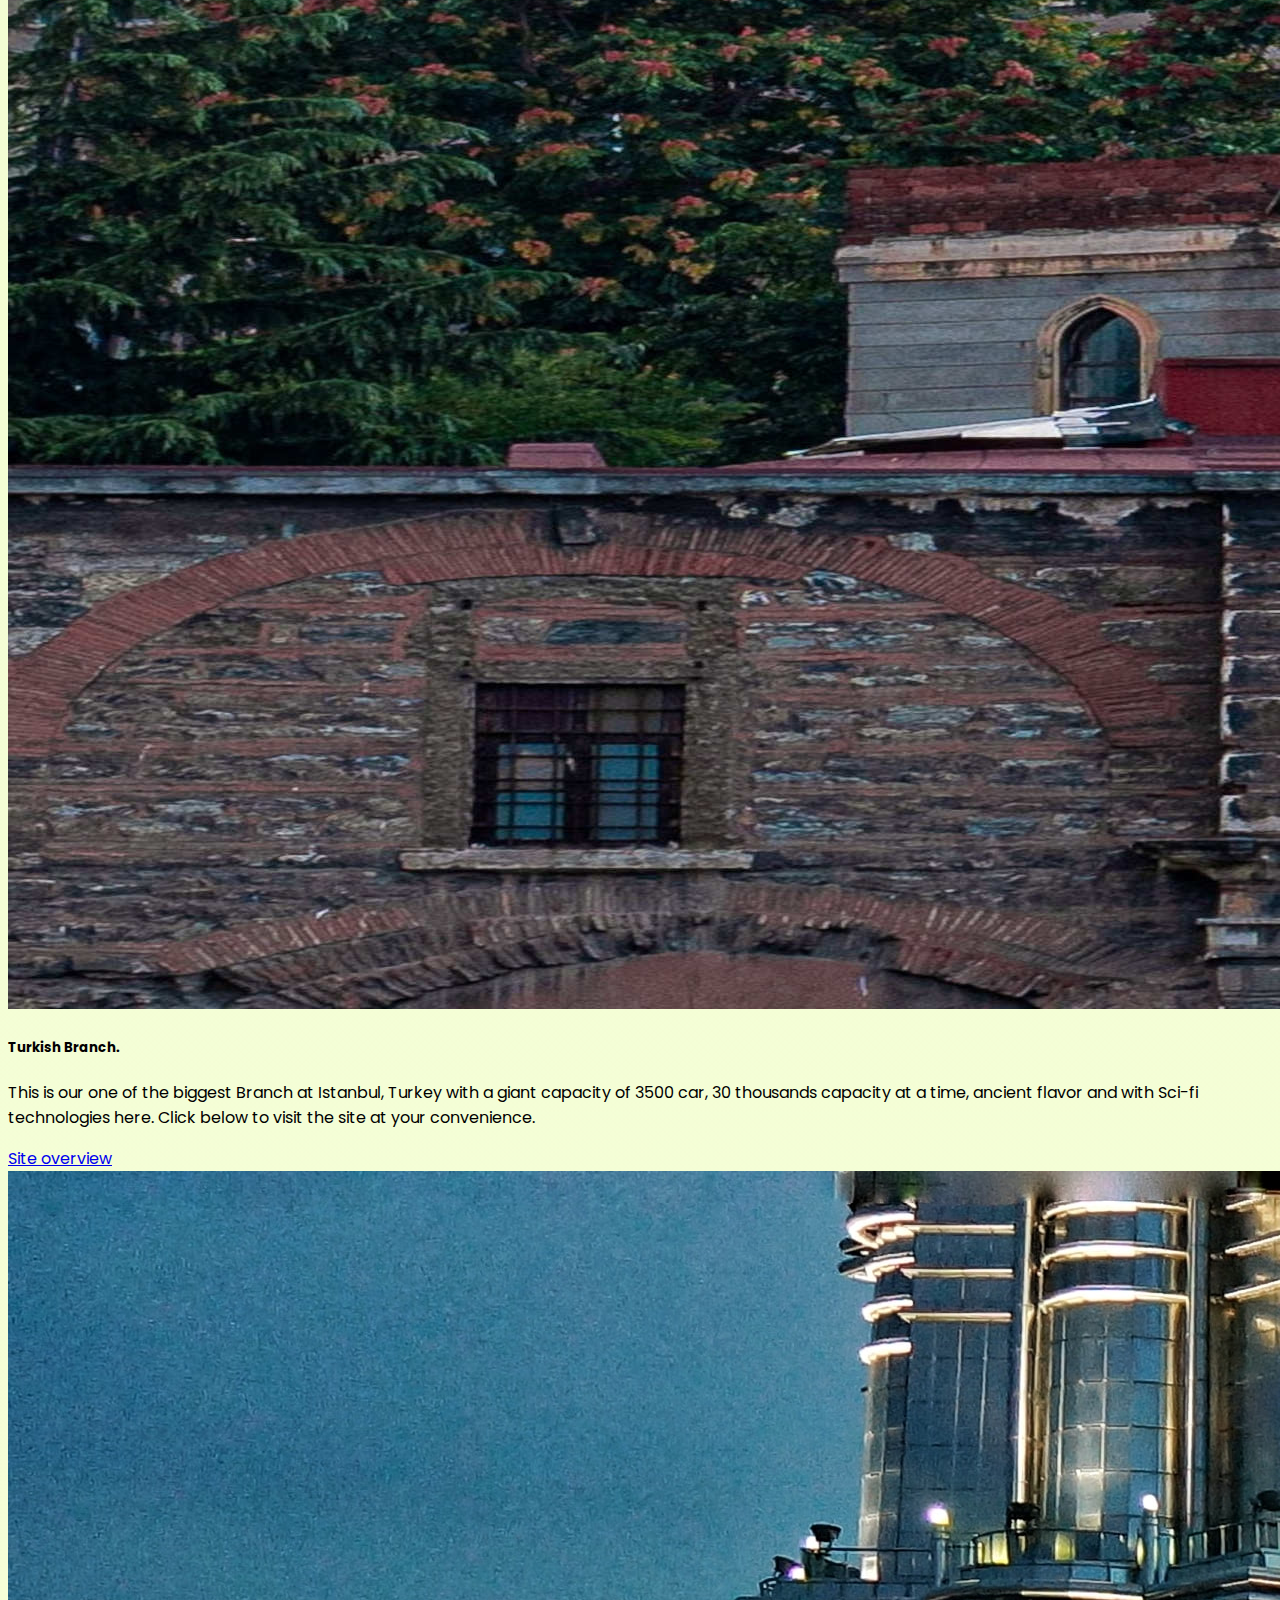
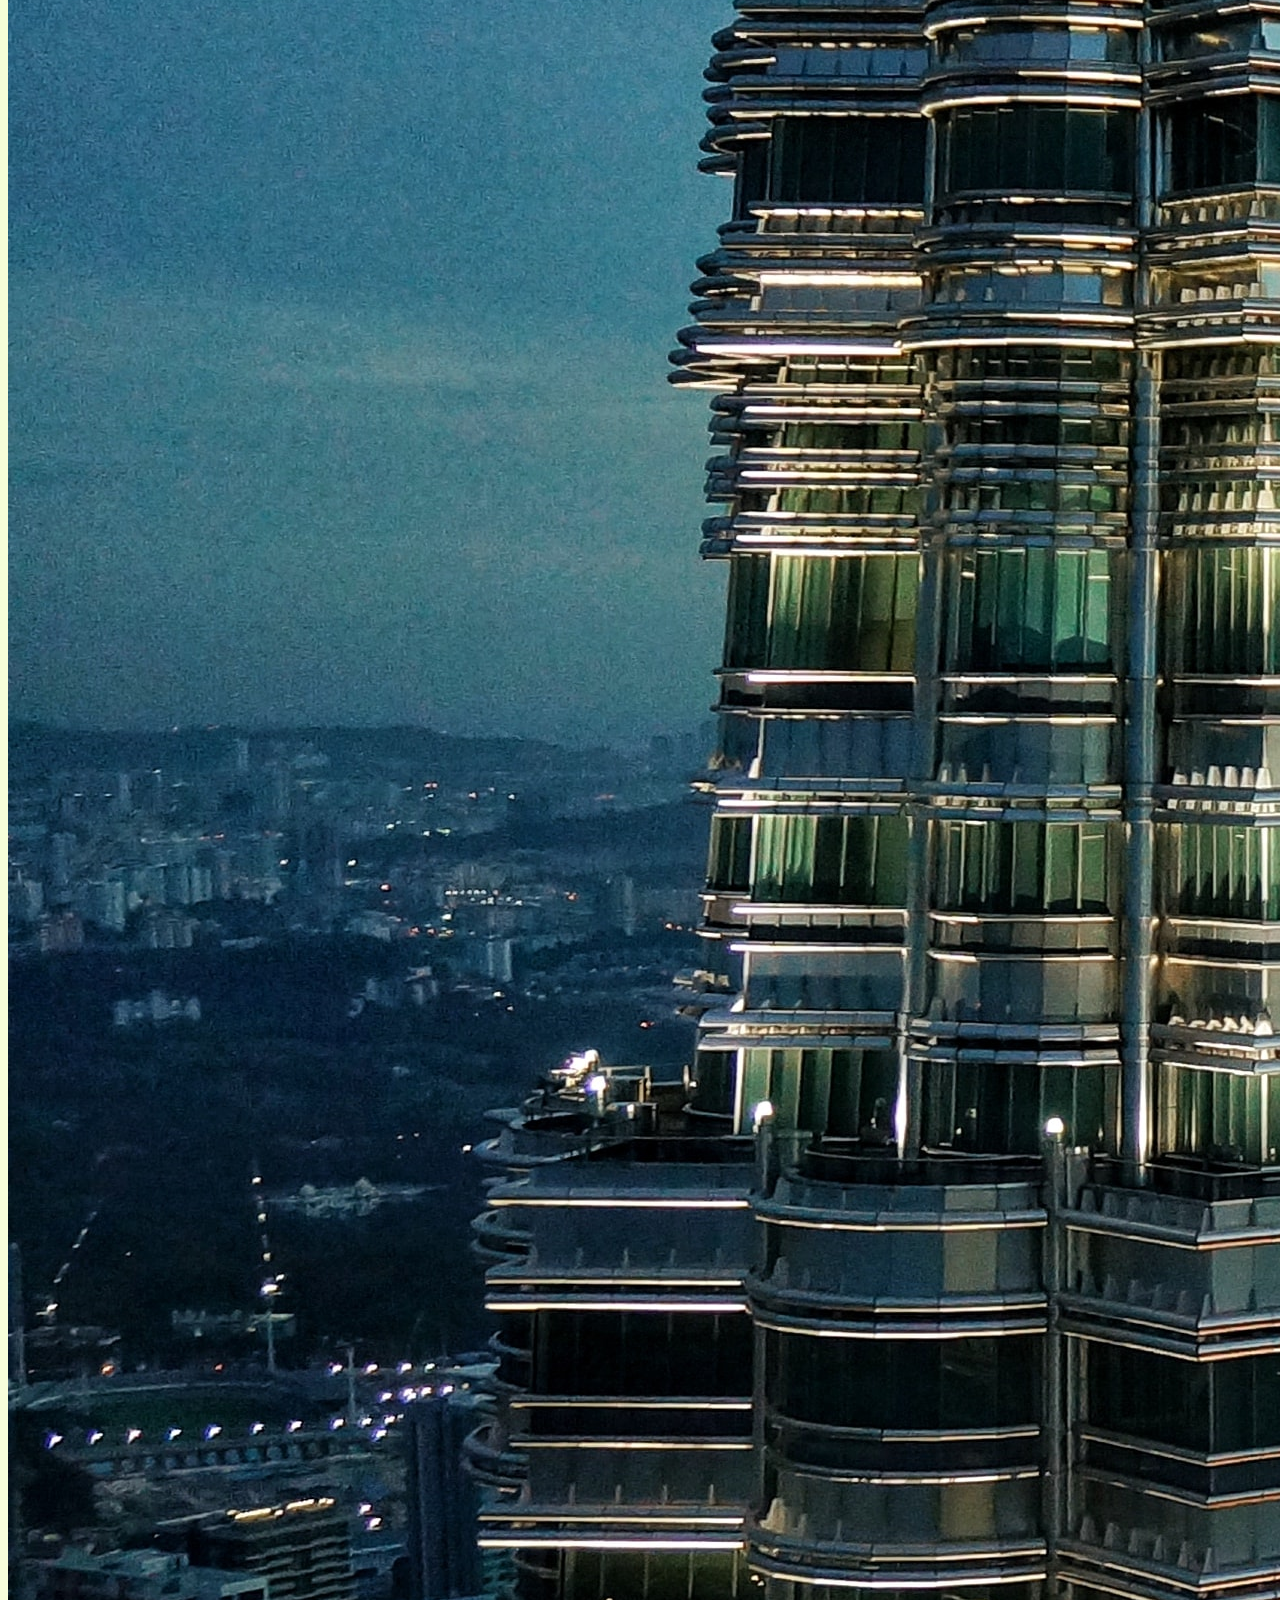
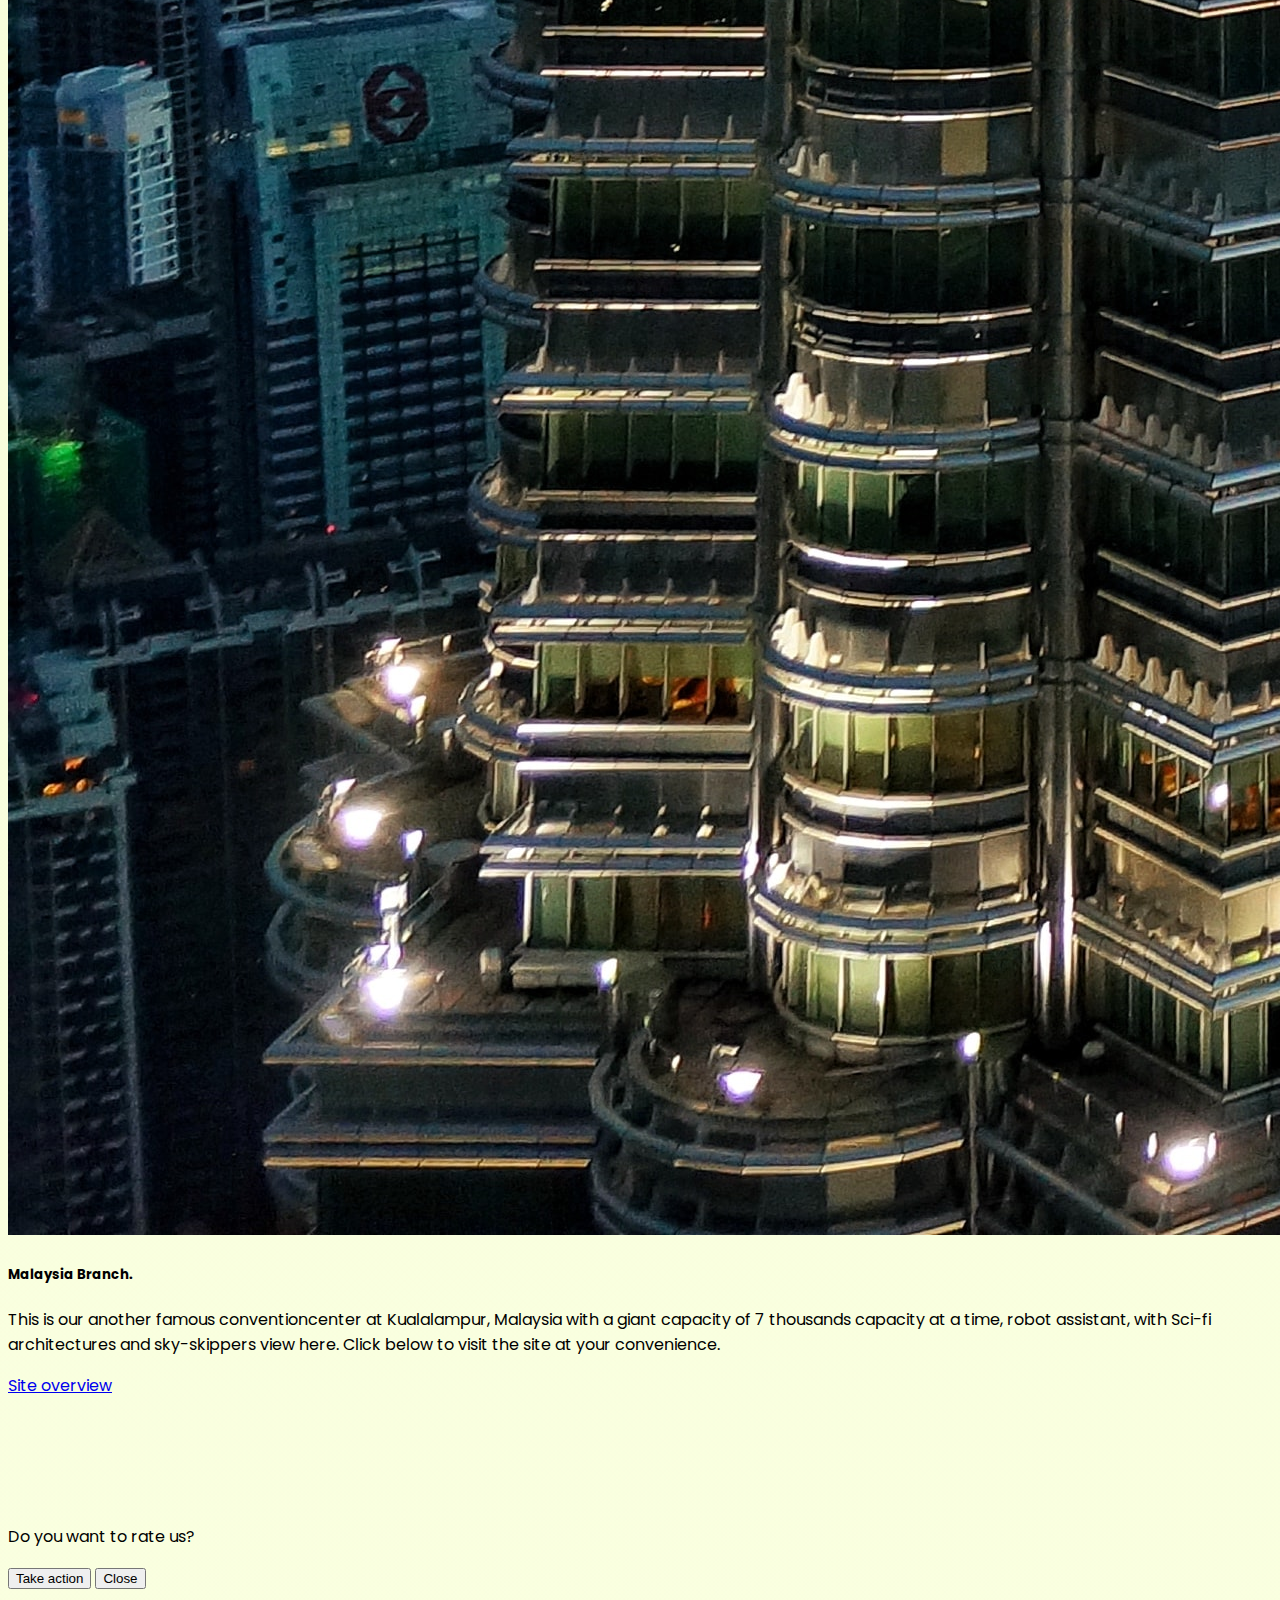
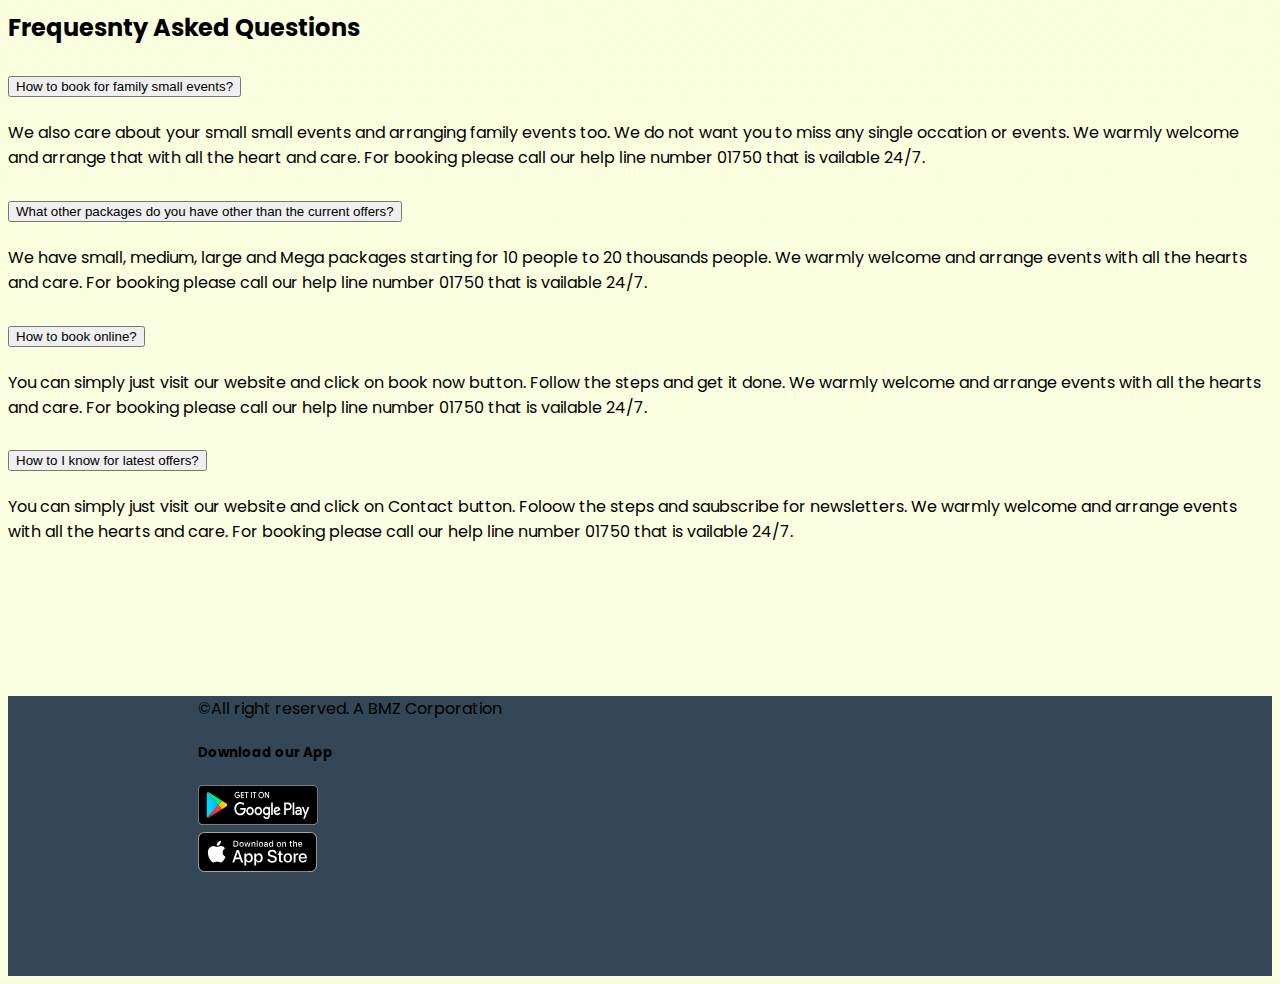
==== commit 71f985ff: "toast HTML and responsive done. Alhamdulillah. All done. Now only responsive pending" ====
--- a/index.html
+++ b/index.html
@@ -272,10 +272,20 @@
         <!-- FAQ part HTML code  -->
 
         <section class="faq-section">
+
             <div class="container mb-5">
+                <div class="toast" role="alert" aria-live="assertive" aria-atomic="true" data-bs-autohide="false">
+                    <div class="toast-body bg-secondary">
+                        <p class="text-white">Do you want to rate us?</p>
+                        <div class="mt-2 pt-2 border-top">
+                            <button type="button" class="btn btn-success btn-sm">Take action</button>
+                            <button type="button" class="btn btn-danger btn-sm" data-bs-dismiss="toast">Close</button>
+                        </div>
+                    </div>
+                </div>
                 <h2 class="fw-bolder text-center text-success">Frequesnty Asked Questions</h2>
                 <div class="row justify-content-around">
-                    <div class="col-lg-6 g-5 order-sm-1">
+                    <div class="col-lg-6 g-5">
                         <div class="accordion w-100 " id="accordionExample">
 
                             <div class="accordion-item">
@@ -355,13 +365,12 @@
                             </div>
                         </div>
                     </div>
-                    <div class="col-lg-6  g-5  pt-3 order-sm-2">
+                    <div class="col-lg-6  g-5  pt-3">
                         <img class="img-fluid rounded-3 shadow order-sm-2" src="images/faq.png" alt="">
                     </div>
-                </div>
-            </div>
-
-
+
+                </div>
+            </div>
 
         </section>
     </main>
@@ -391,6 +400,15 @@
     <script src="https://cdn.jsdelivr.net/npm/bootstrap@5.0.2/dist/js/bootstrap.bundle.min.js"
         integrity="sha384-MrcW6ZMFYlzcLA8Nl+NtUVF0sA7MsXsP1UyJoMp4YLEuNSfAP+JcXn/tWtIaxVXM" crossorigin="anonymous">
     </script>
+
+    <!-- Code to make the tost working given by P.Hero -->
+    <script>
+        window.onload = (e) => {
+            let myToast = document.querySelector('.toast');
+            let bsToast = new bootstrap.Toast(myToast);
+            bsToast.show();
+        }
+    </script>
 </body>
 
 </html>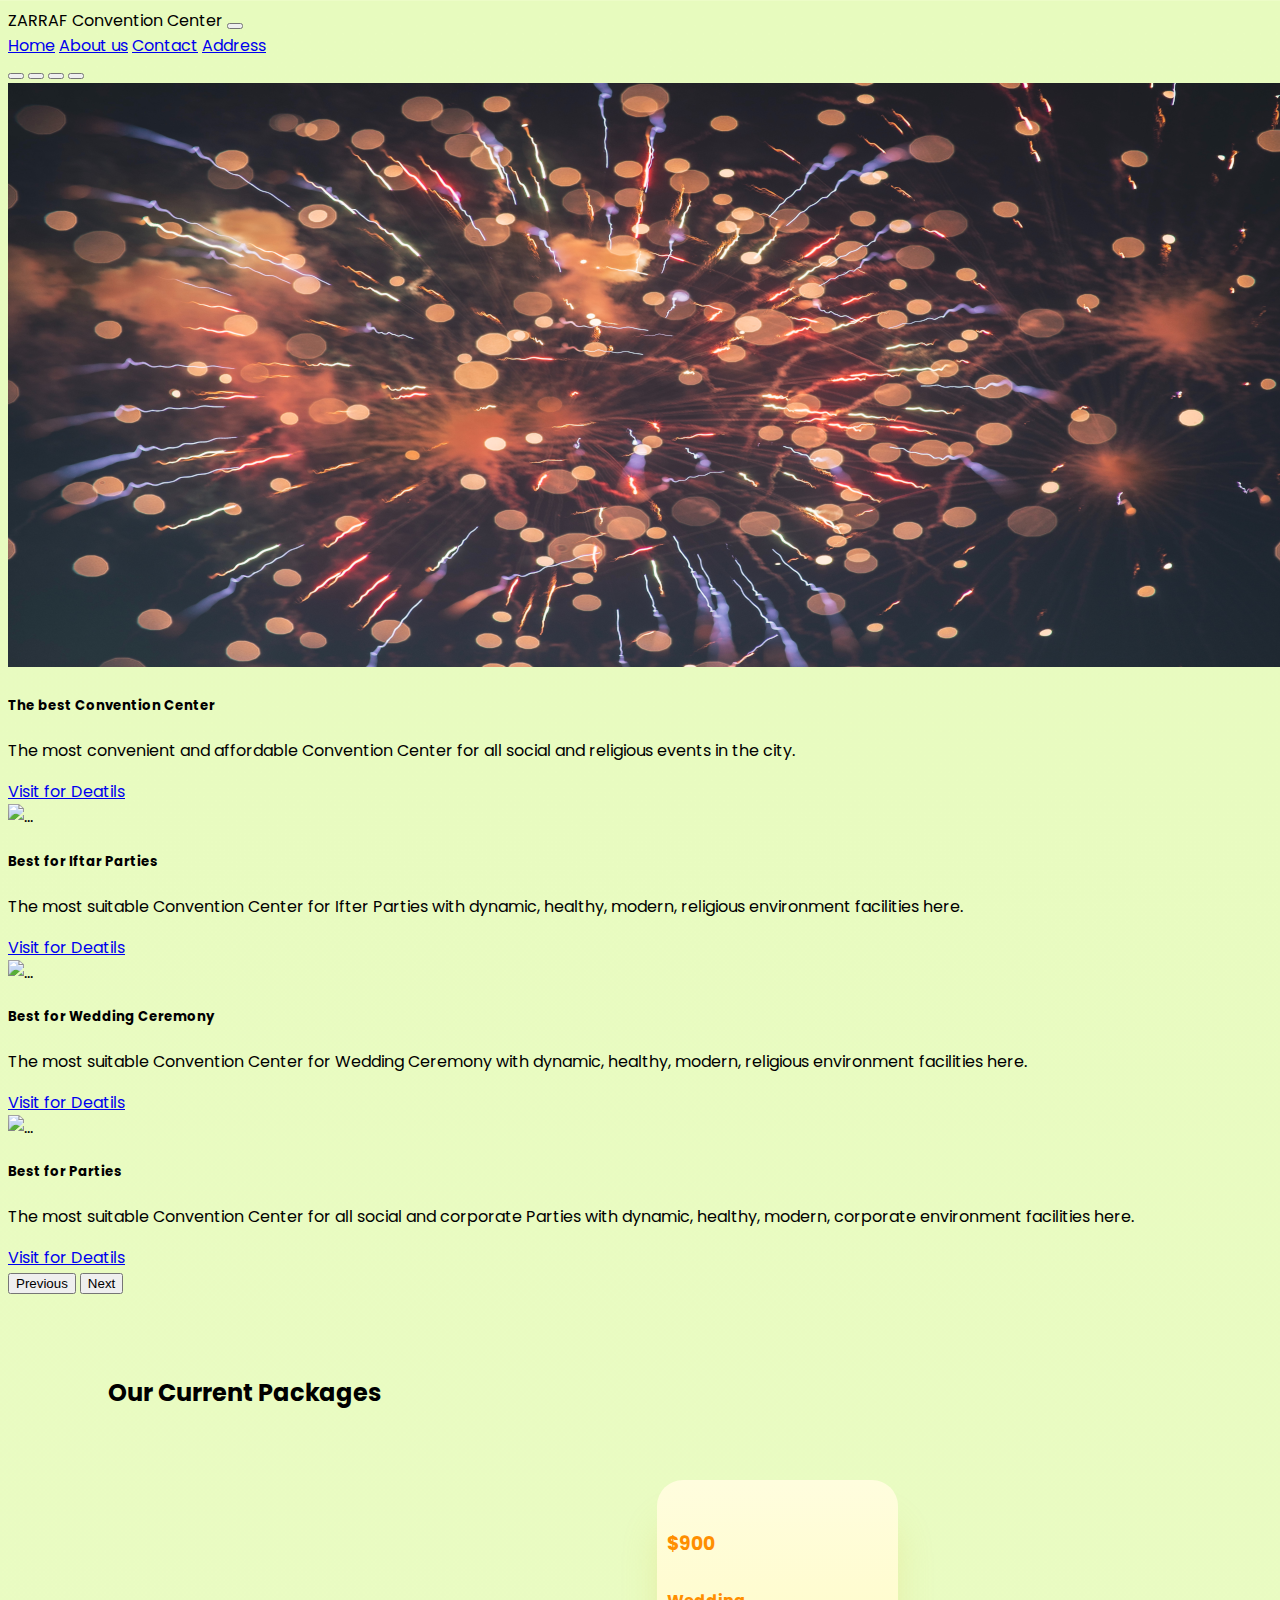
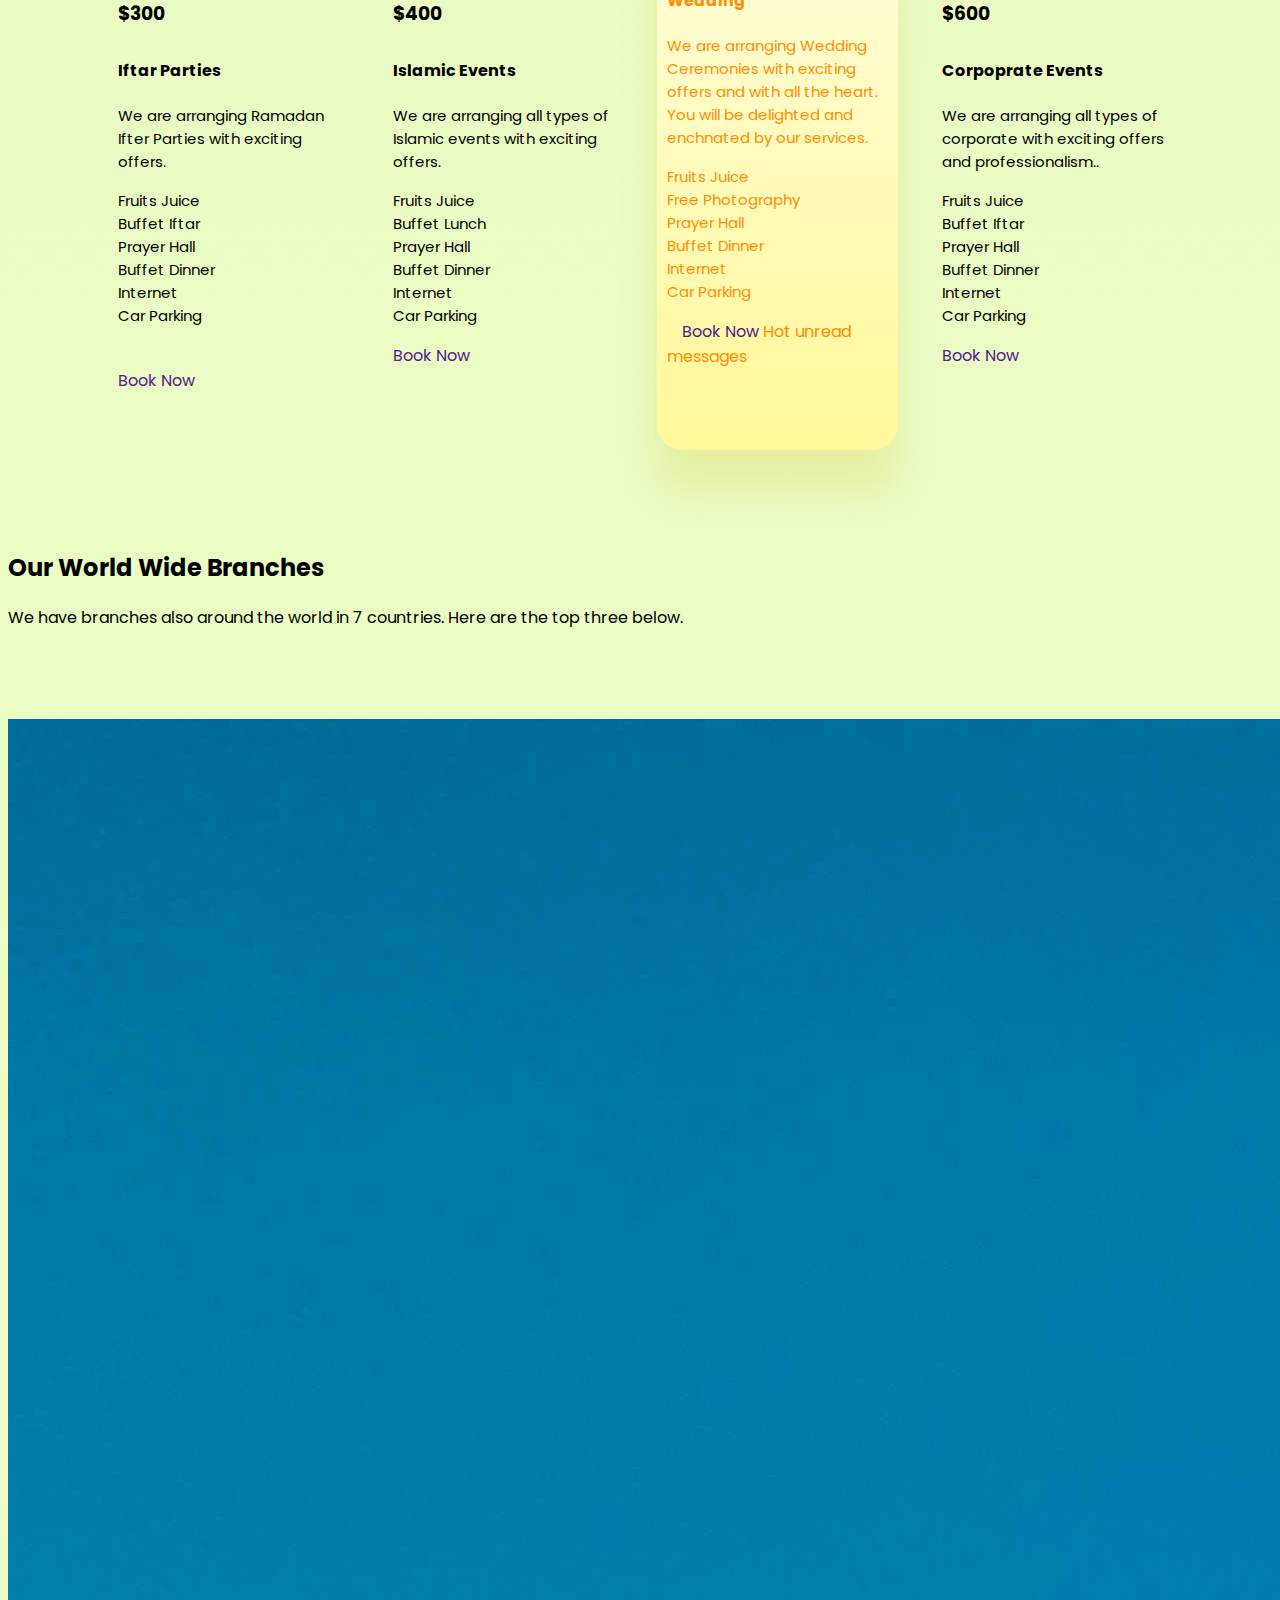
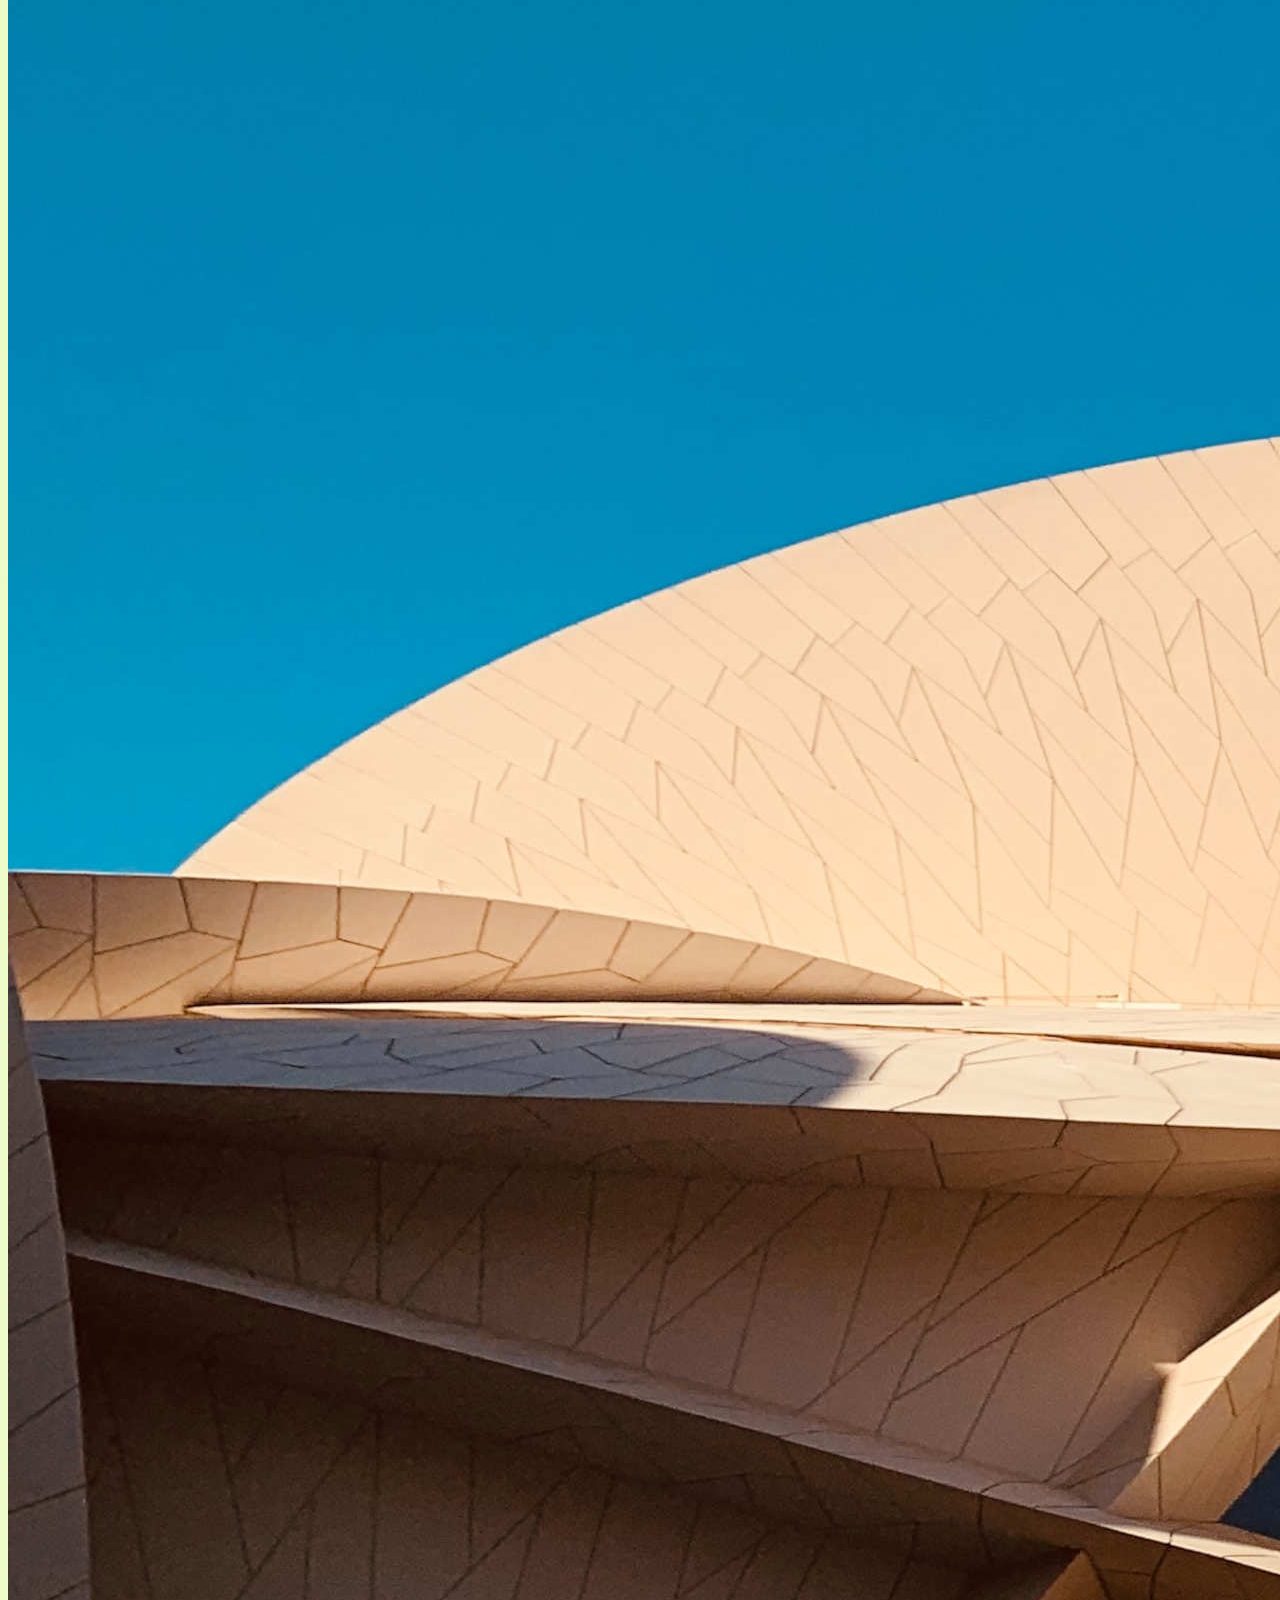
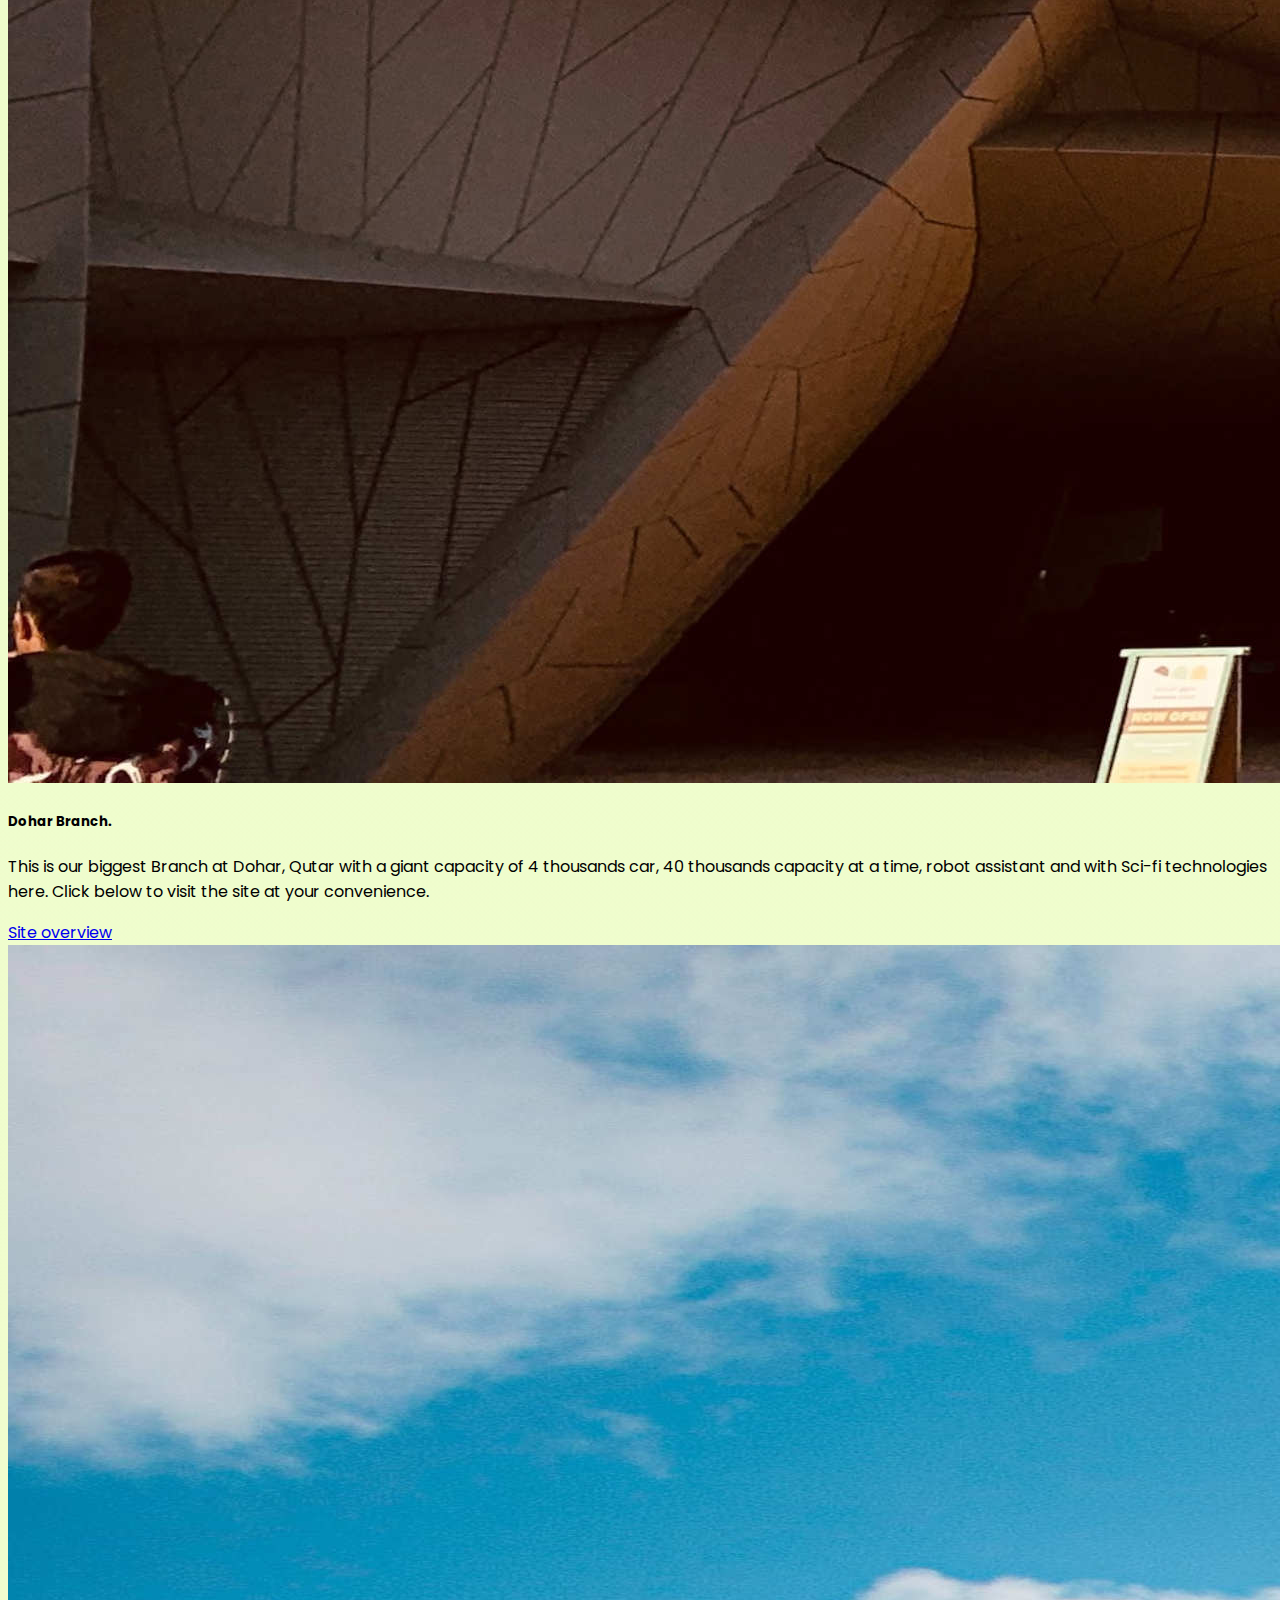
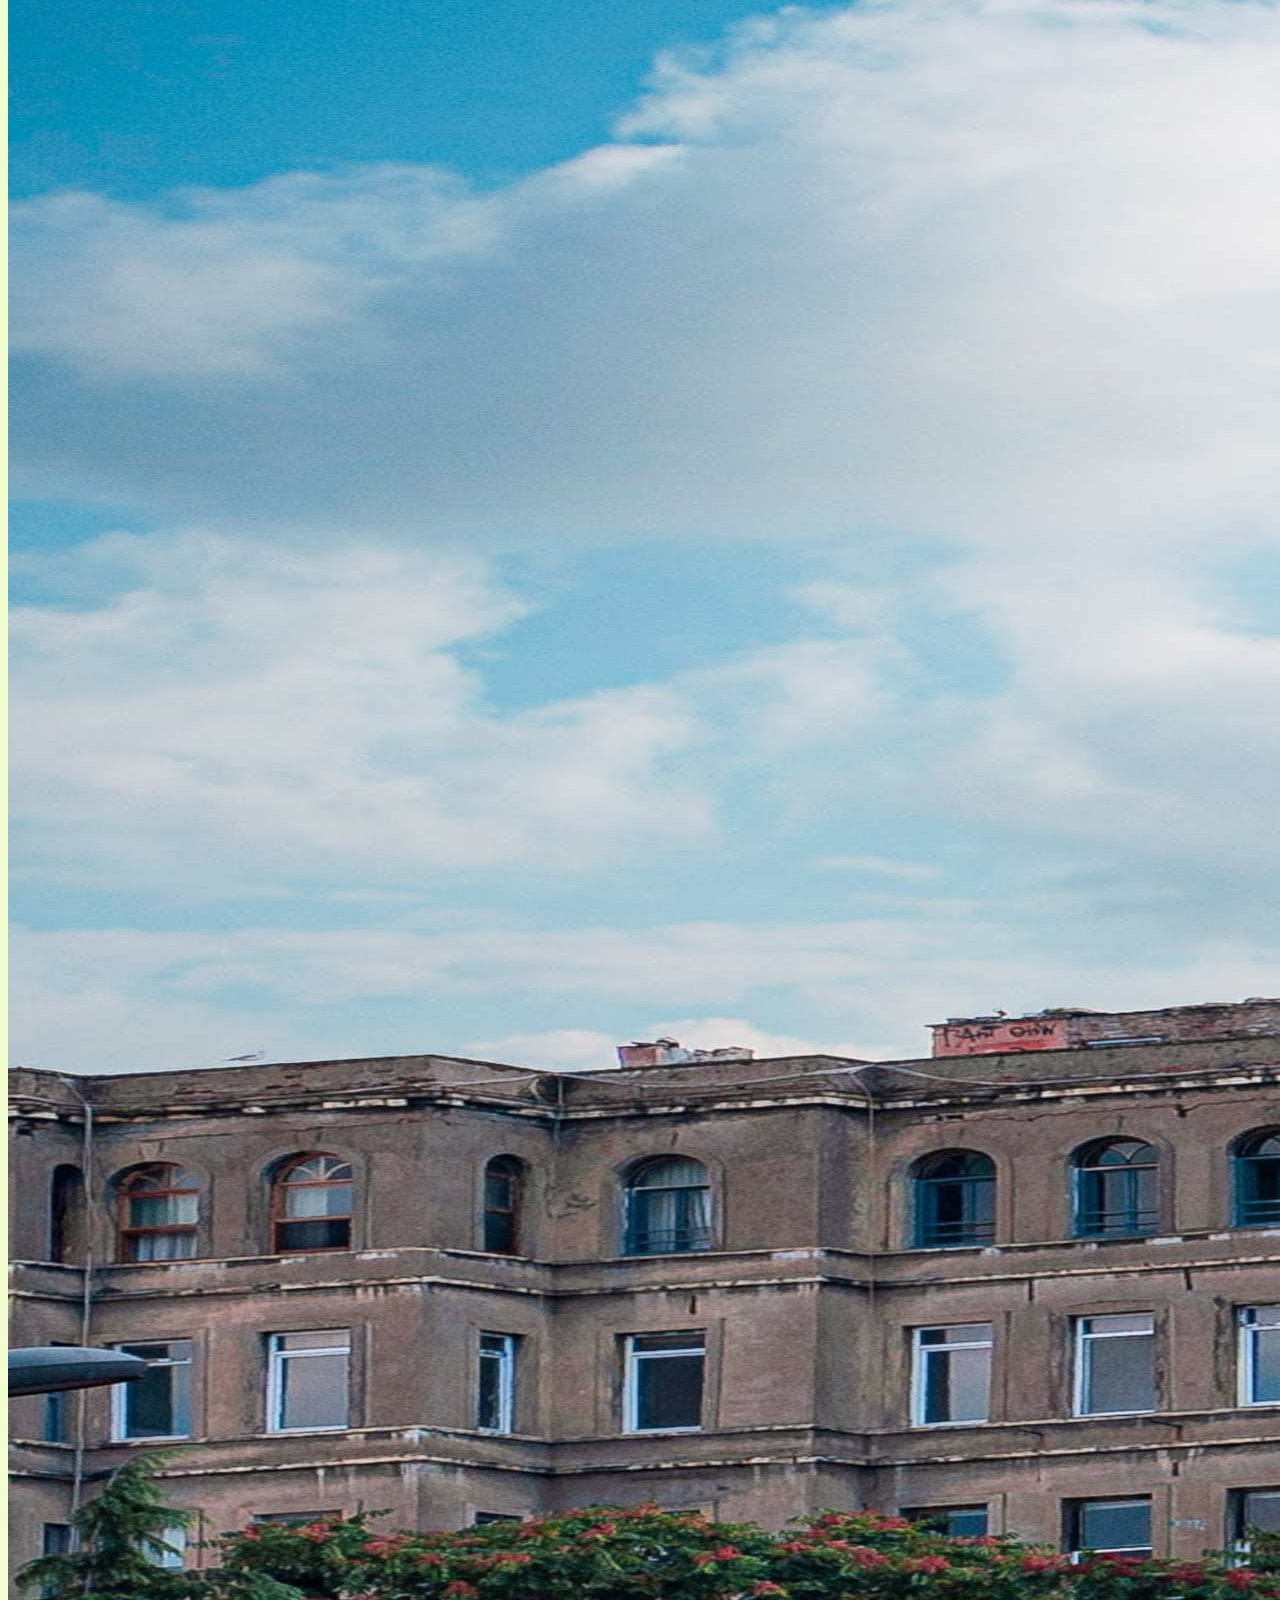
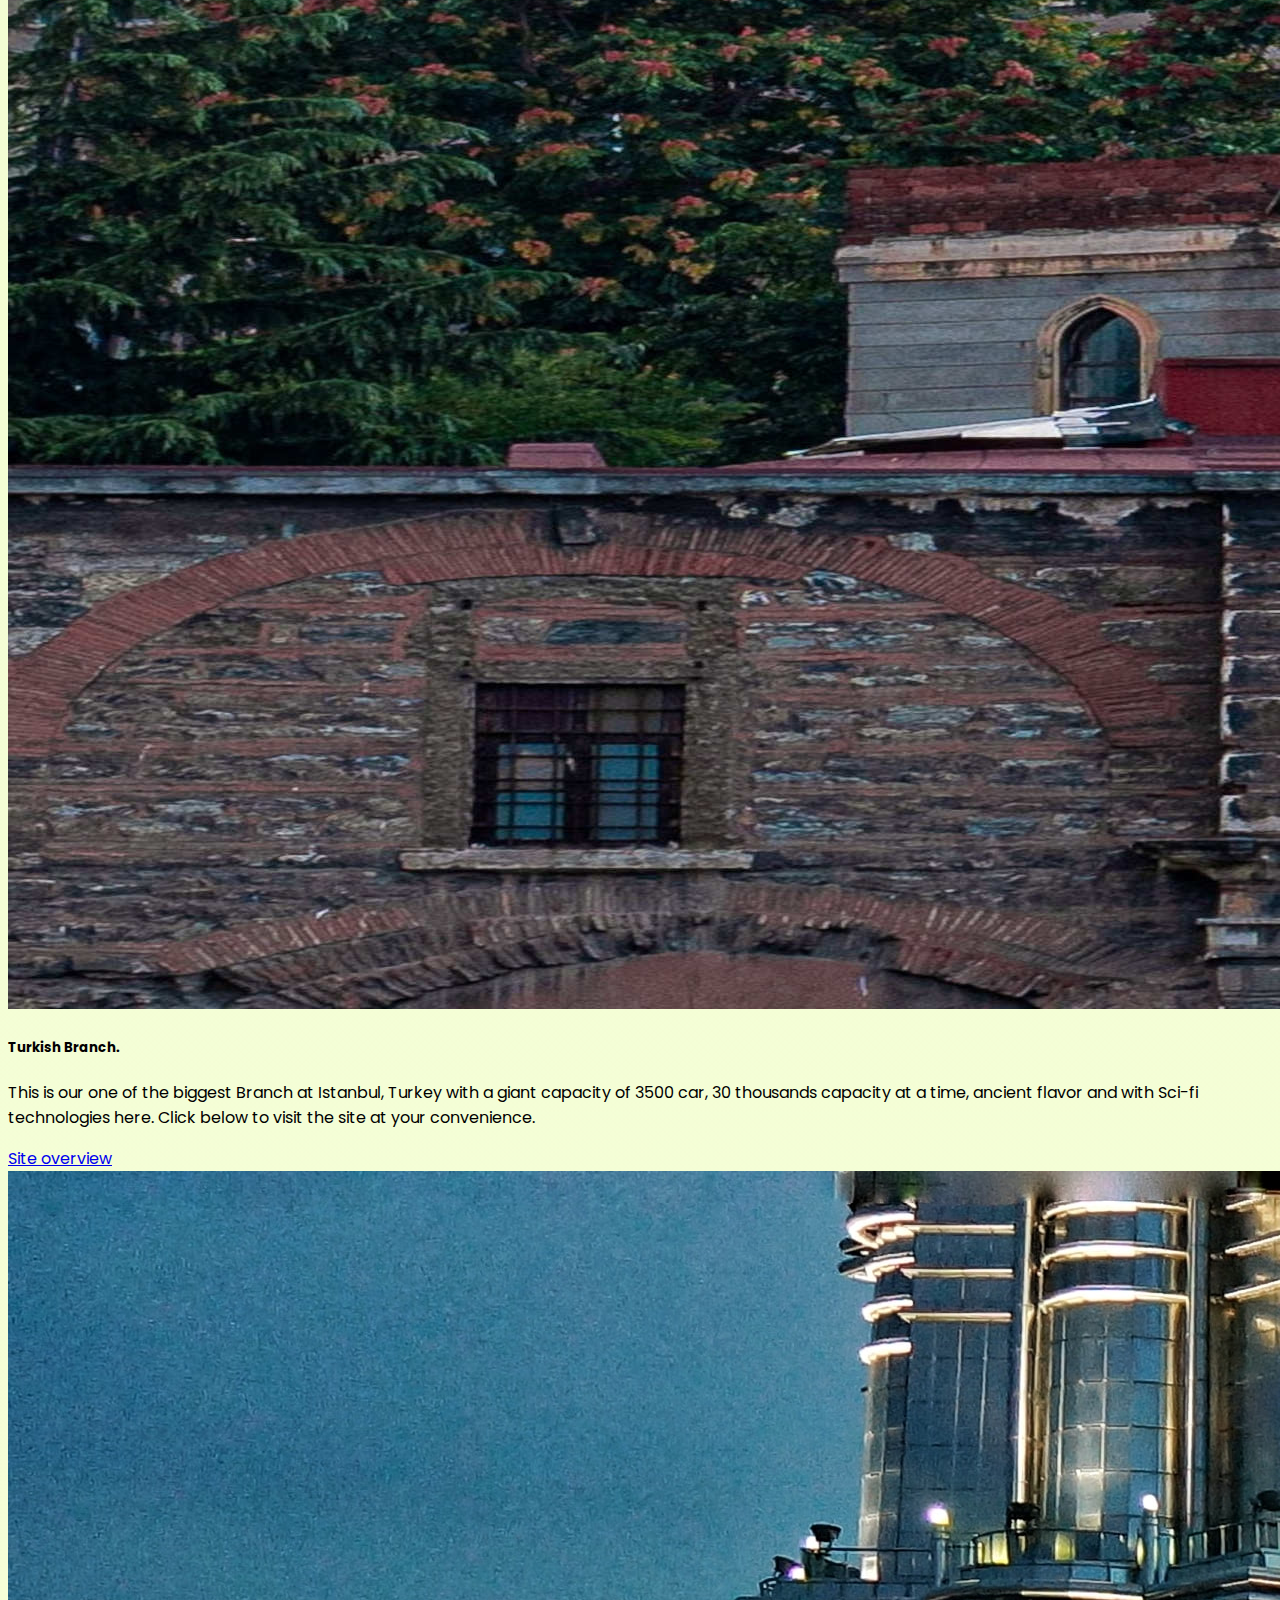
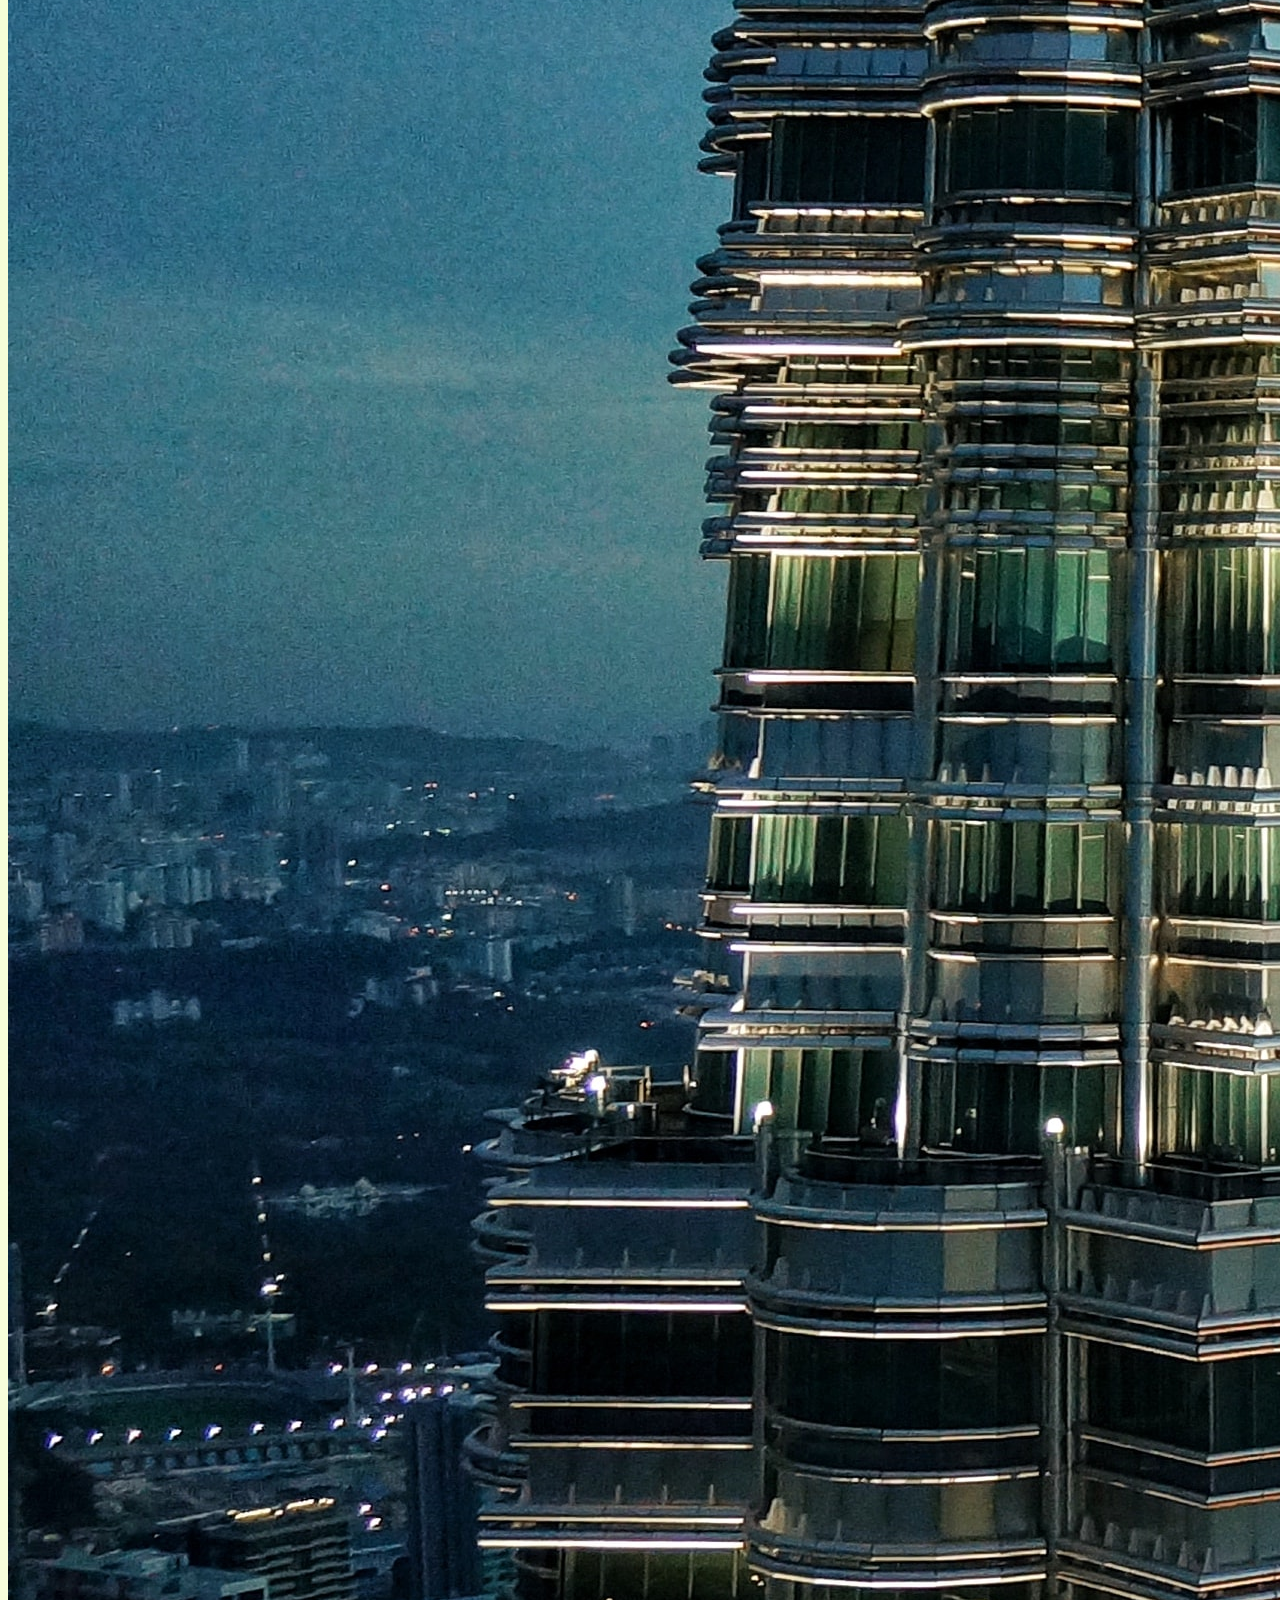
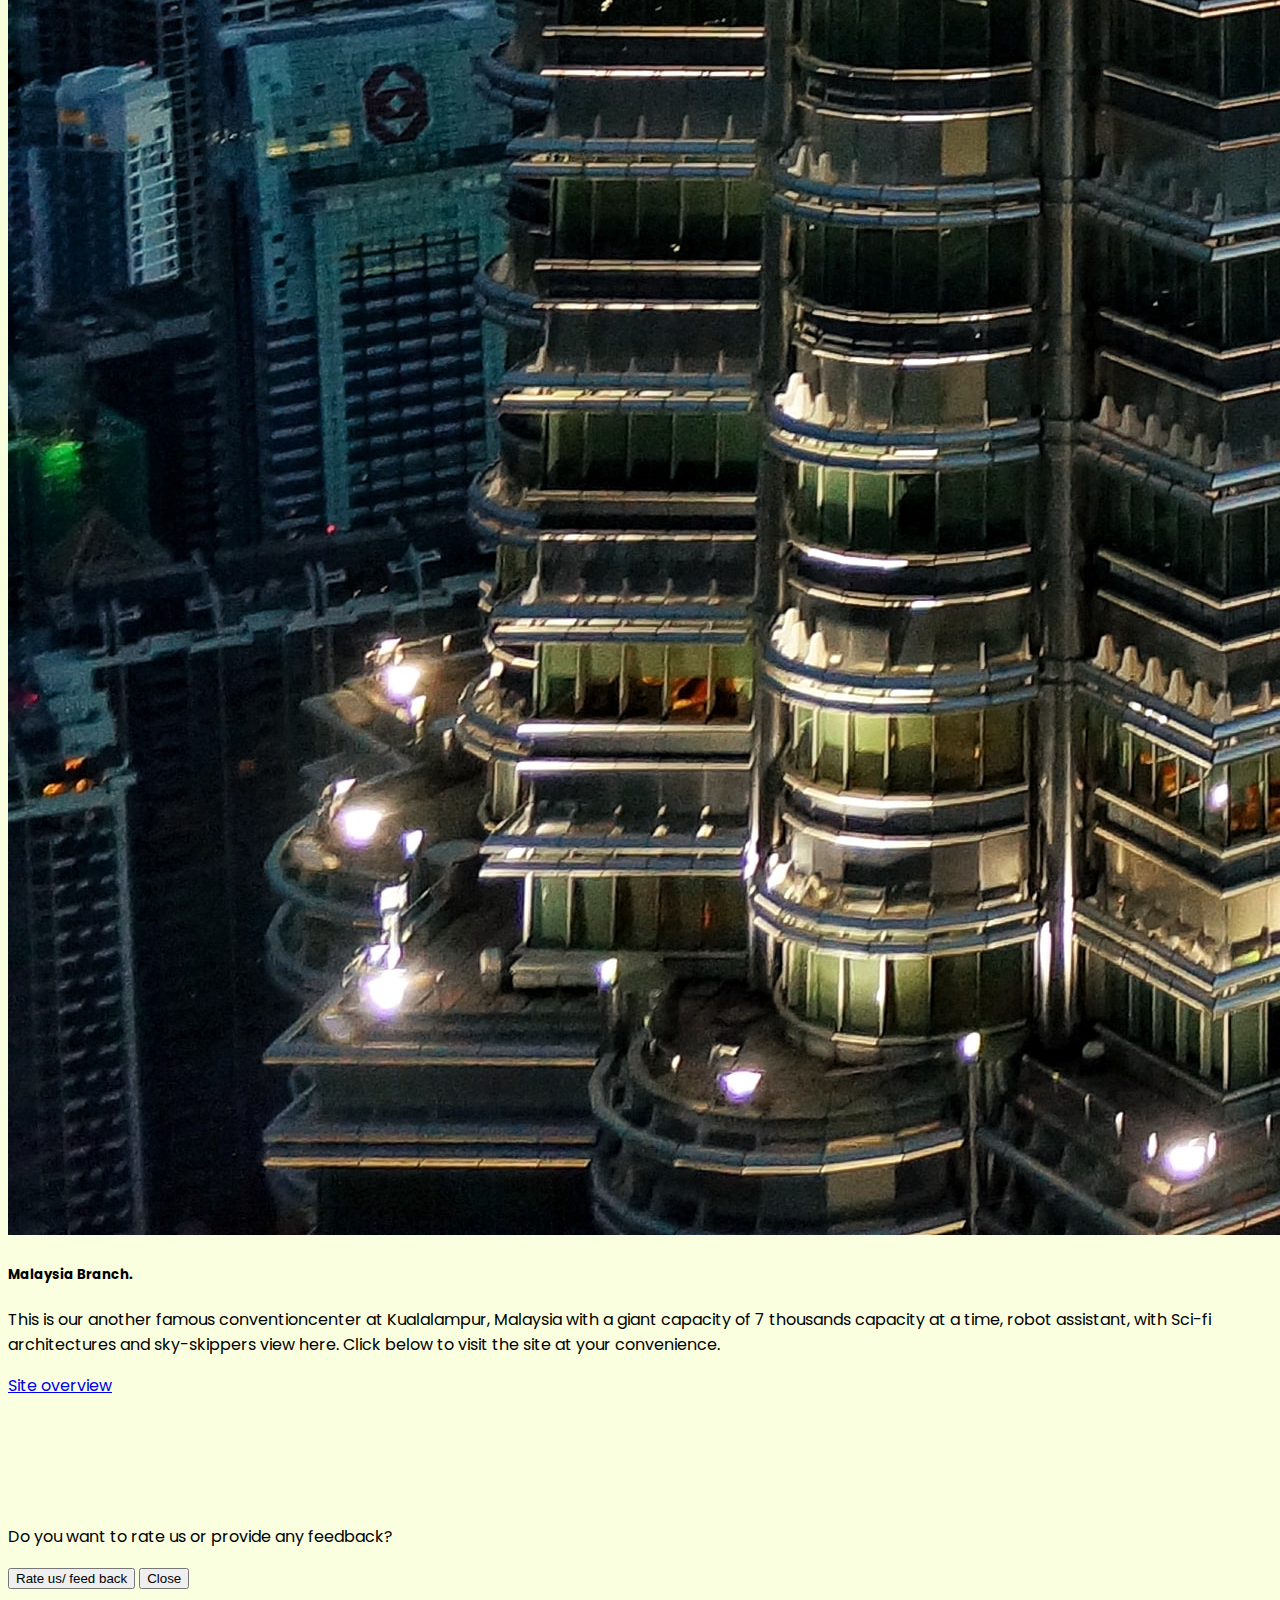
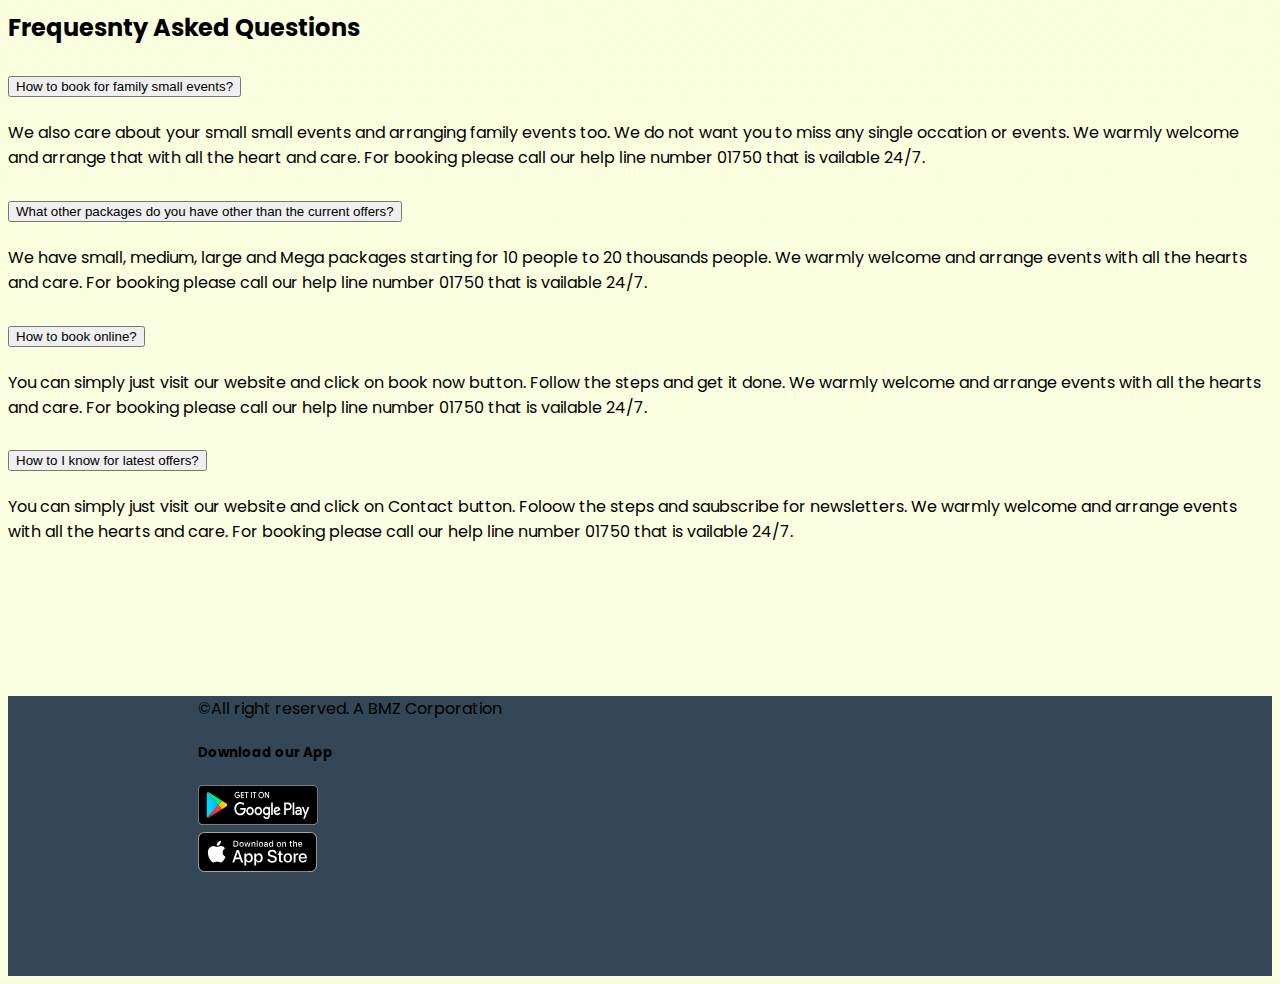
==== commit 9c519369: "toast modified bfore responsive checking" ====
--- a/index.html
+++ b/index.html
@@ -274,11 +274,11 @@
         <section class="faq-section">
 
             <div class="container mb-5">
-                <div class="toast" role="alert" aria-live="assertive" aria-atomic="true" data-bs-autohide="false">
-                    <div class="toast-body bg-secondary">
-                        <p class="text-white">Do you want to rate us?</p>
+                <div class="toast " role="alert" aria-live="assertive" aria-atomic="true" data-bs-autohide="false">
+                    <div class="toast-body bg-dark rounded">
+                        <p class="text-white">Do you want to rate us or provide any feedback?</p>
                         <div class="mt-2 pt-2 border-top">
-                            <button type="button" class="btn btn-success btn-sm">Take action</button>
+                            <button type="button" class="btn btn-success btn-sm">Rate us/ feed back</button>
                             <button type="button" class="btn btn-danger btn-sm" data-bs-dismiss="toast">Close</button>
                         </div>
                     </div>
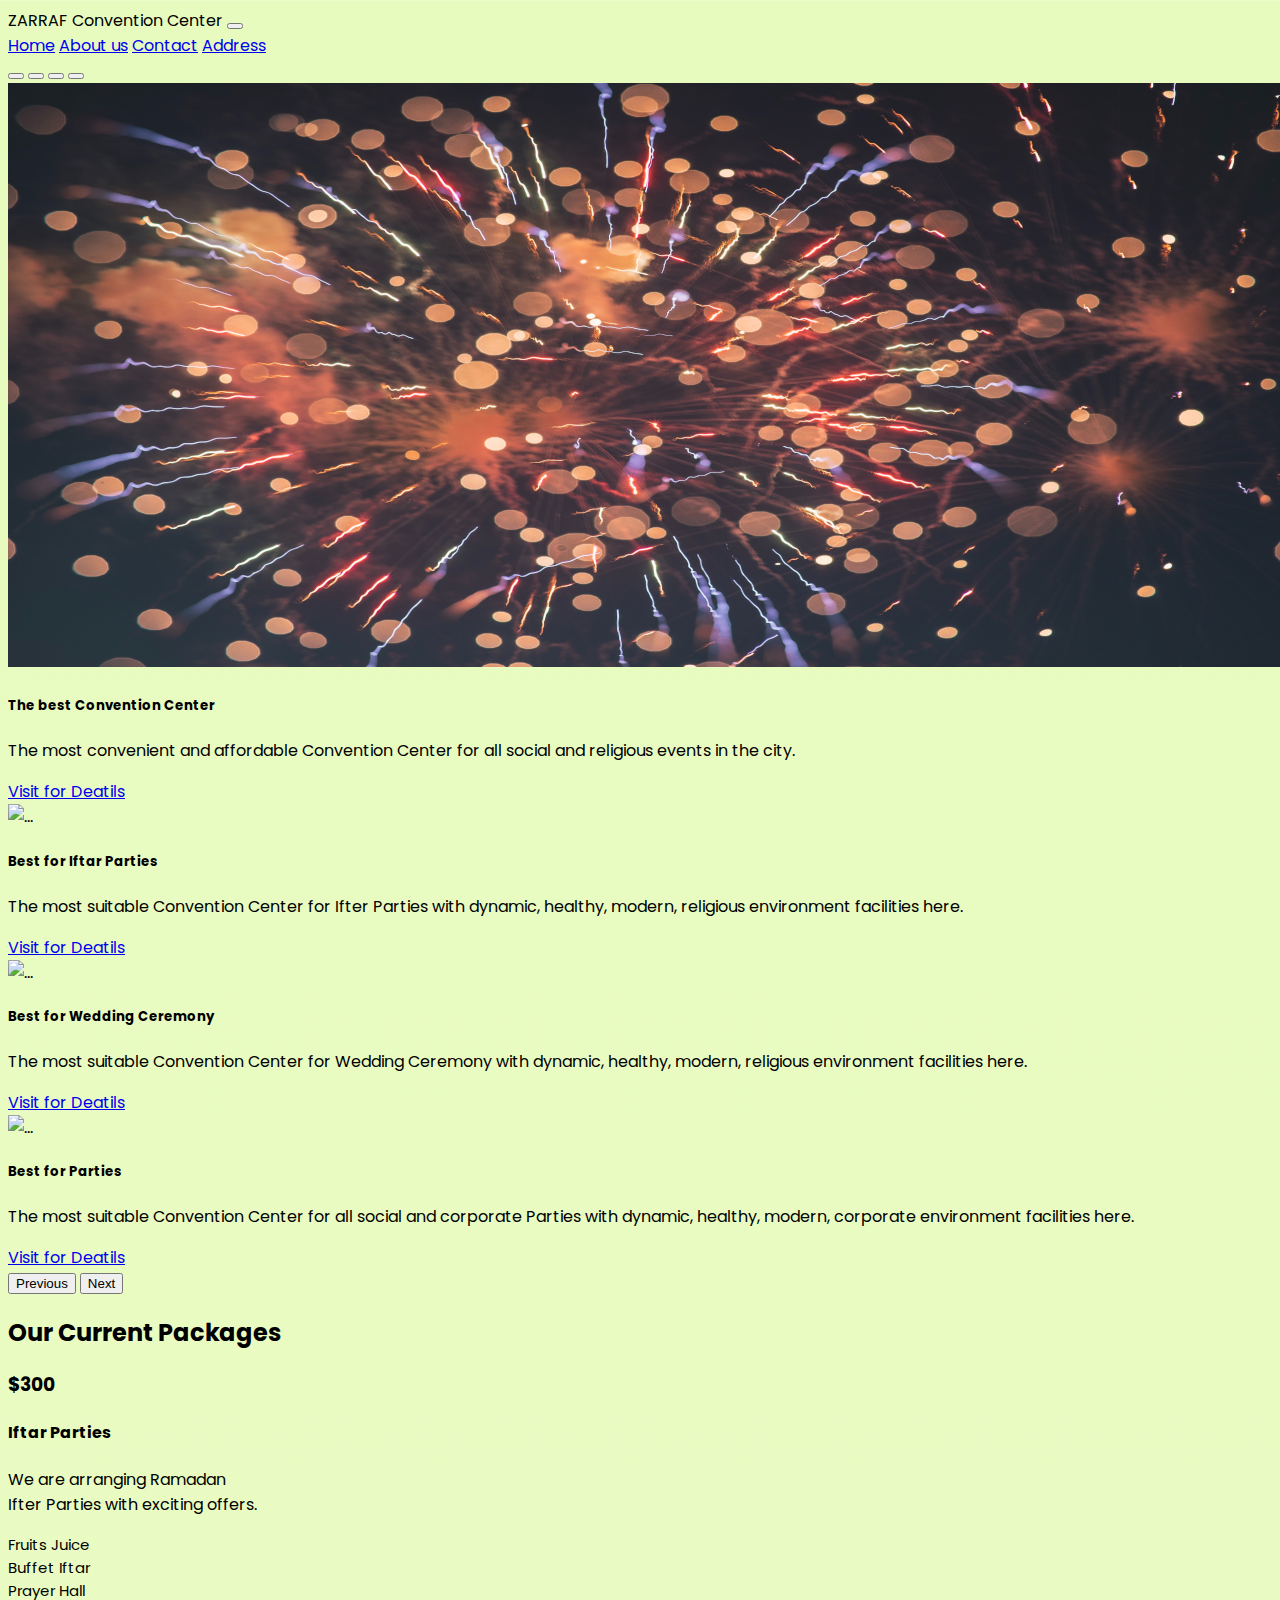
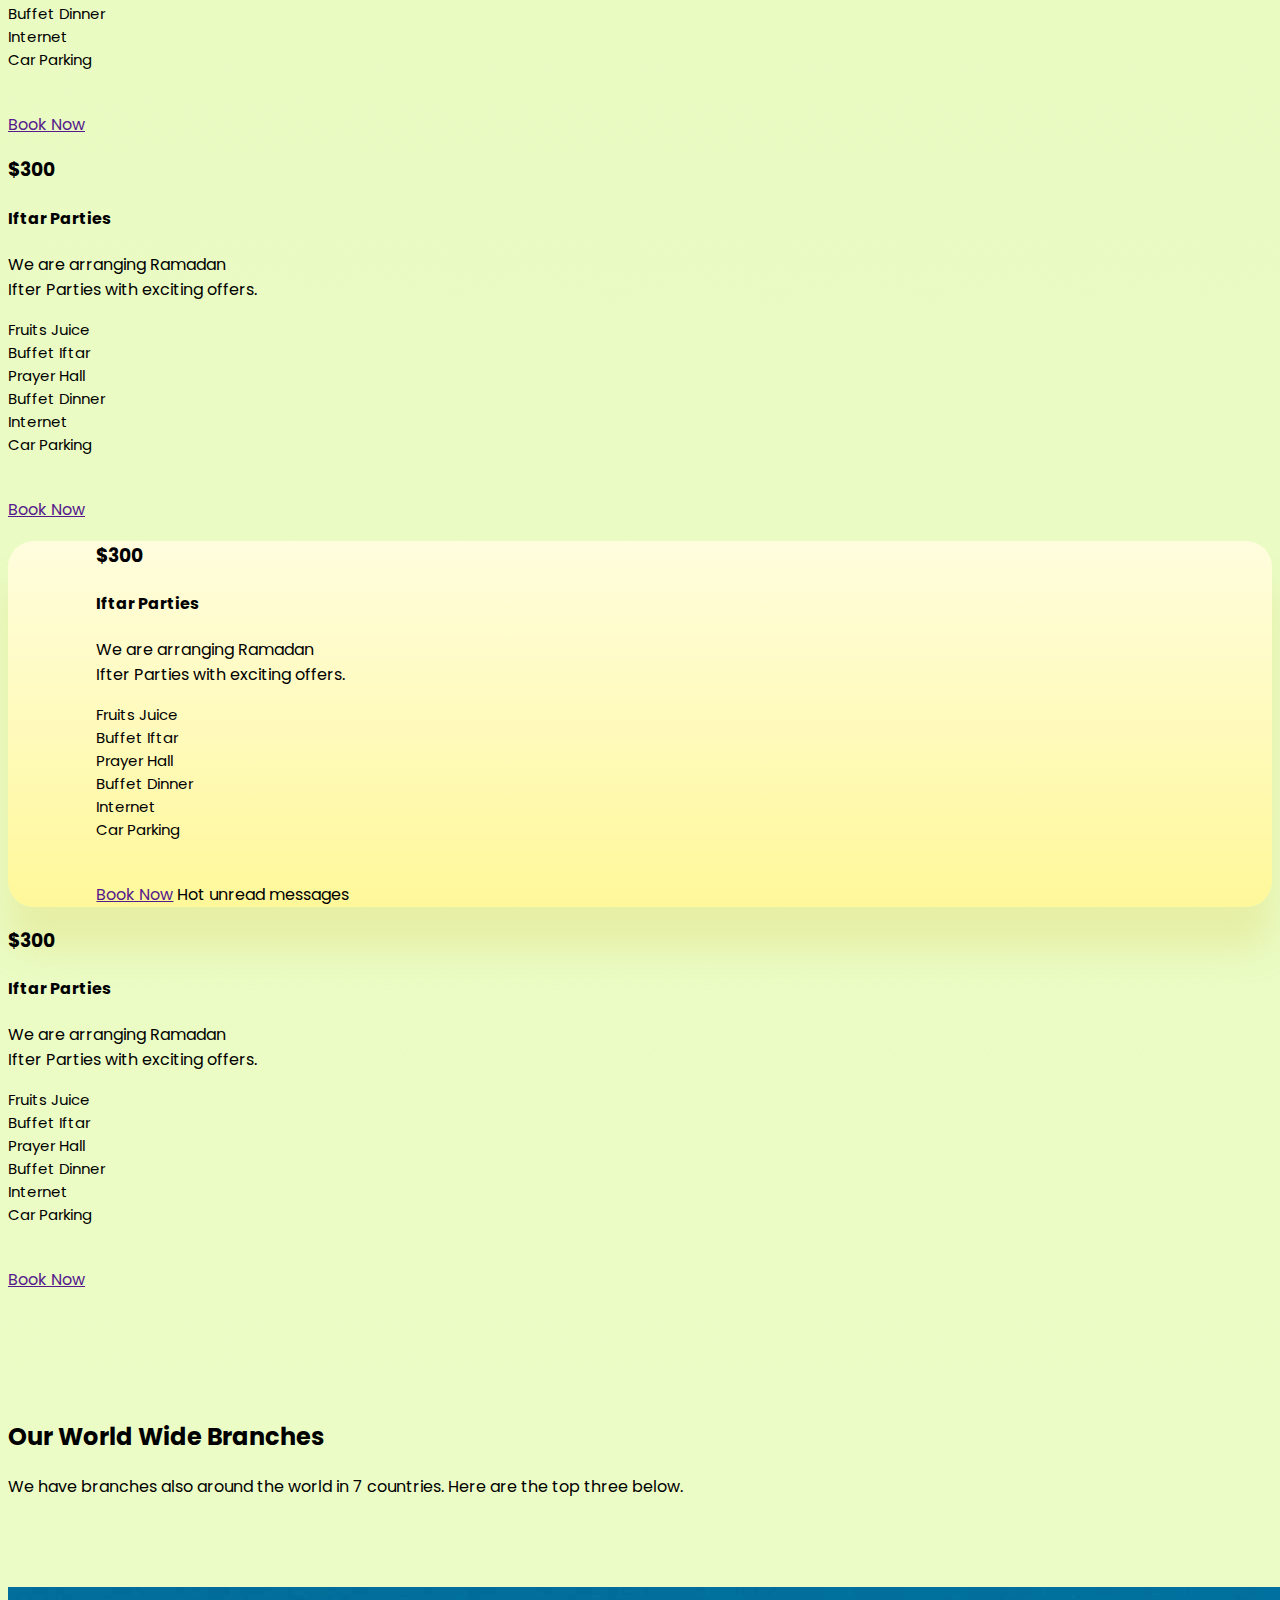
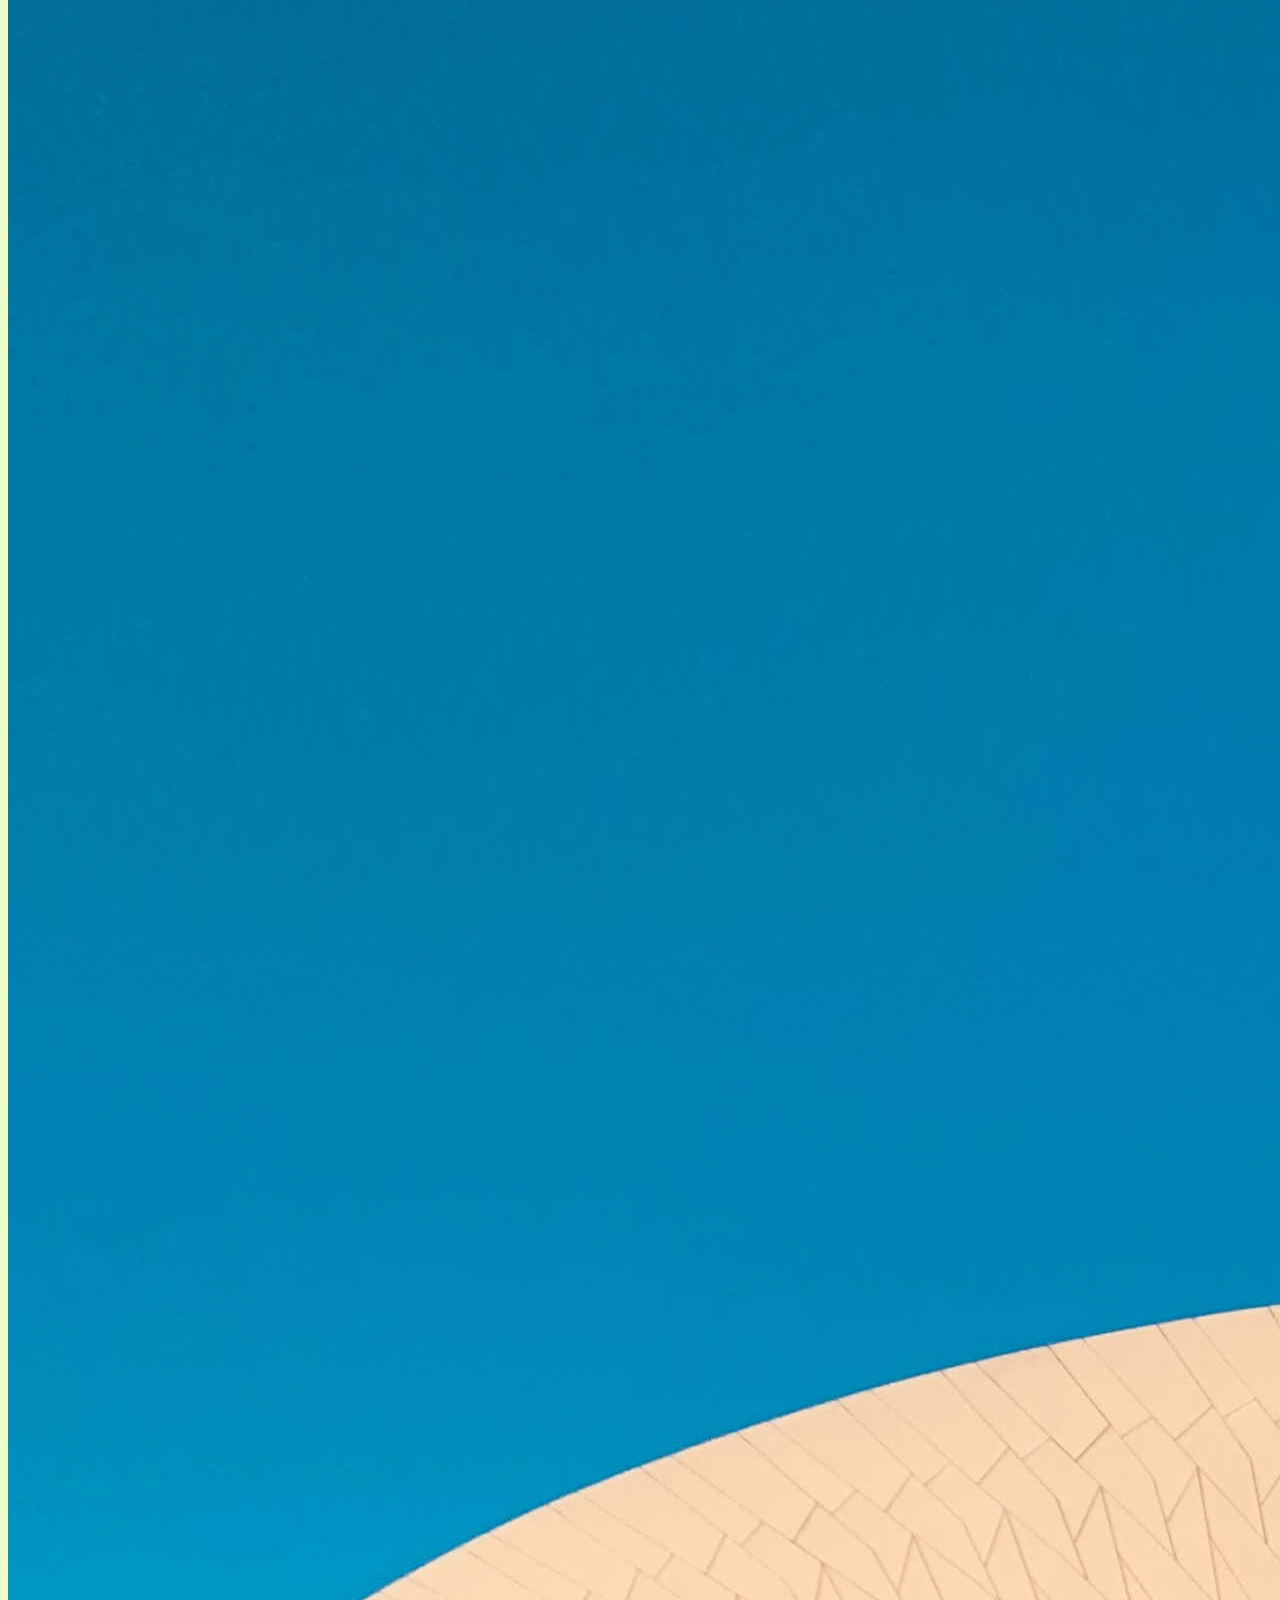
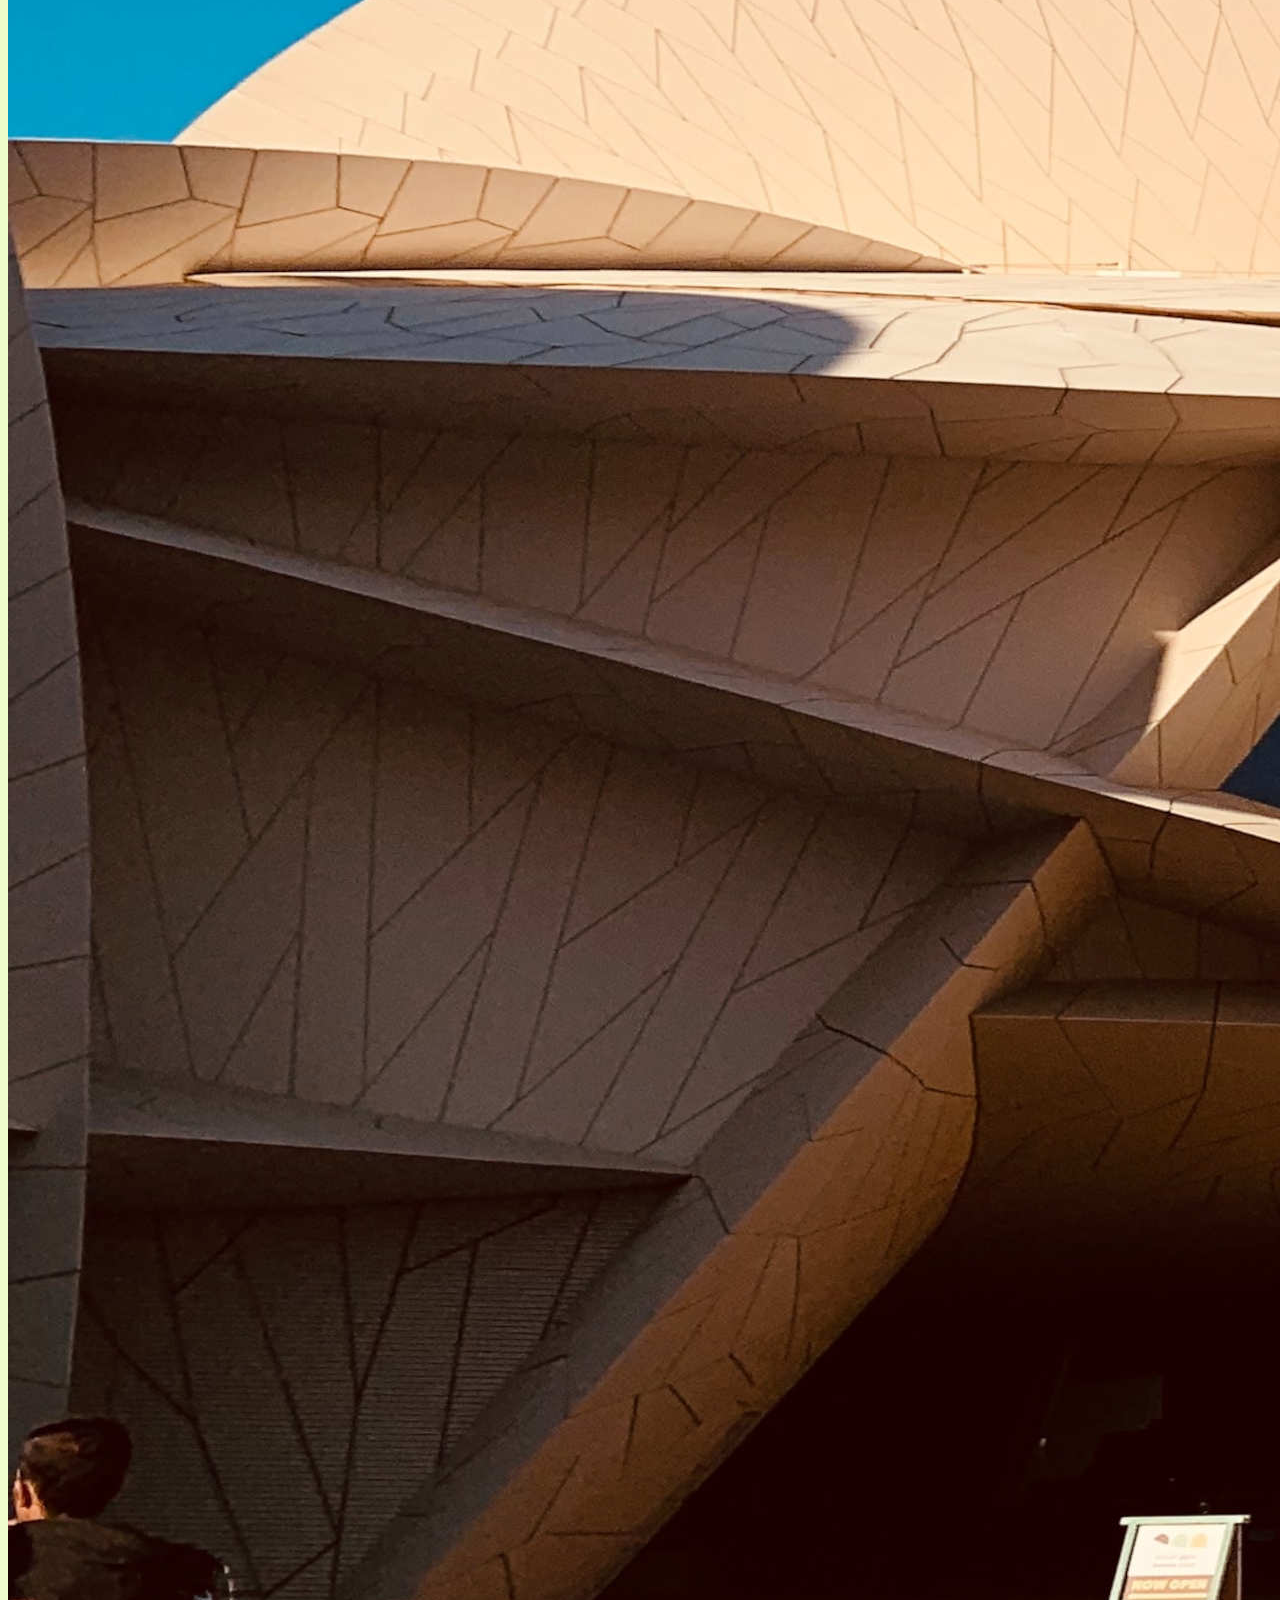
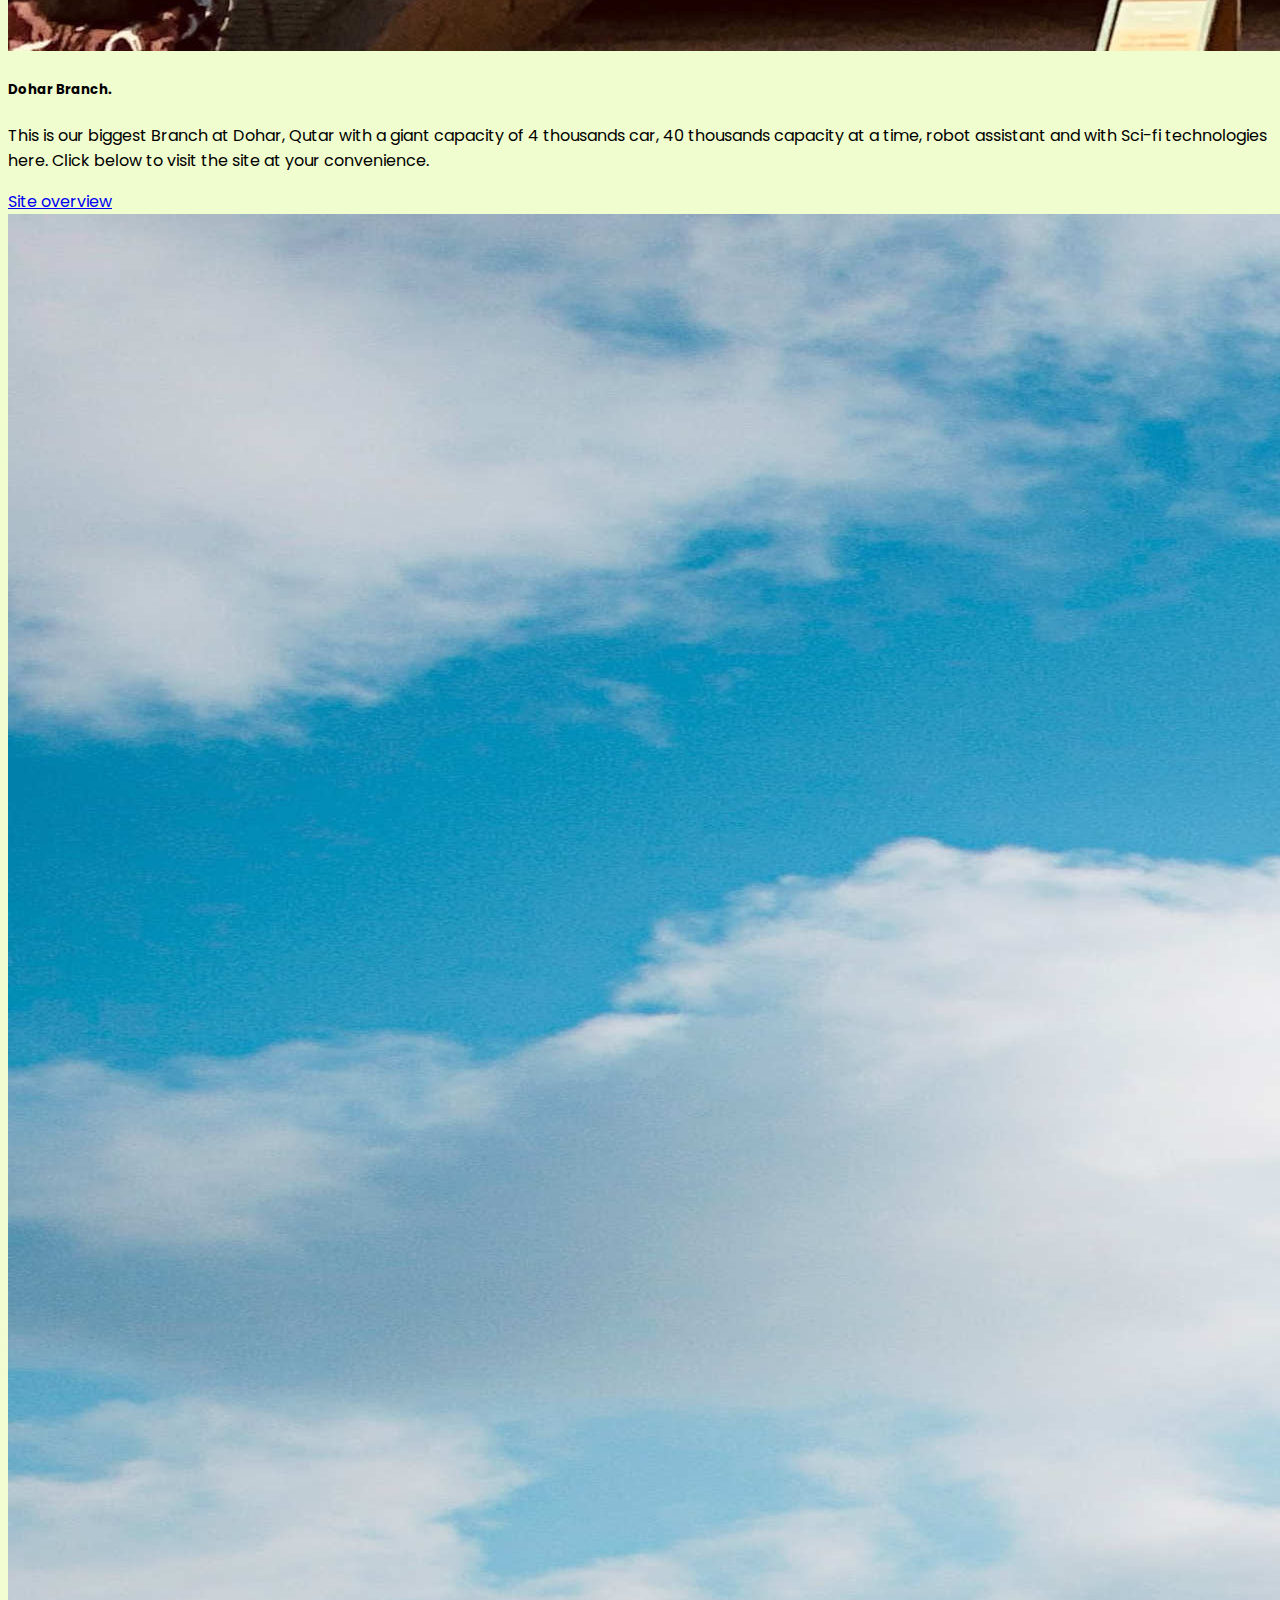
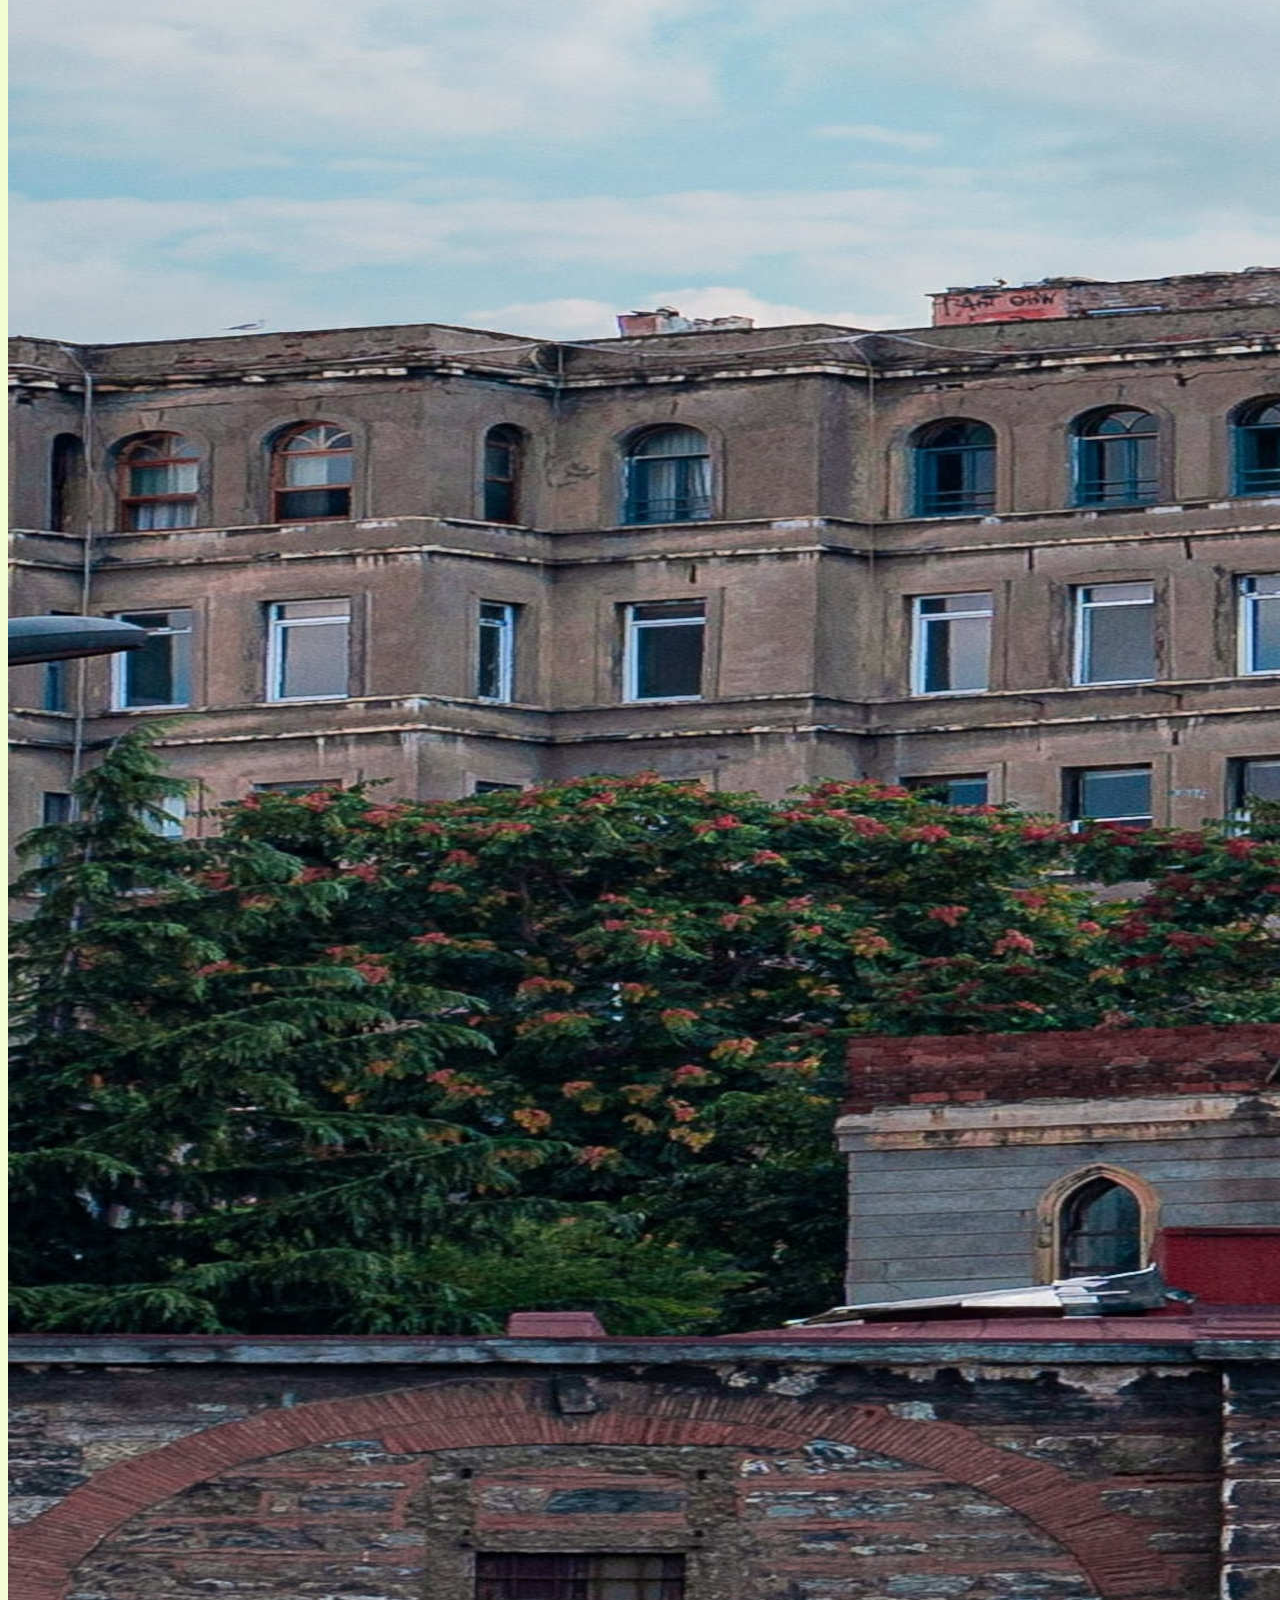
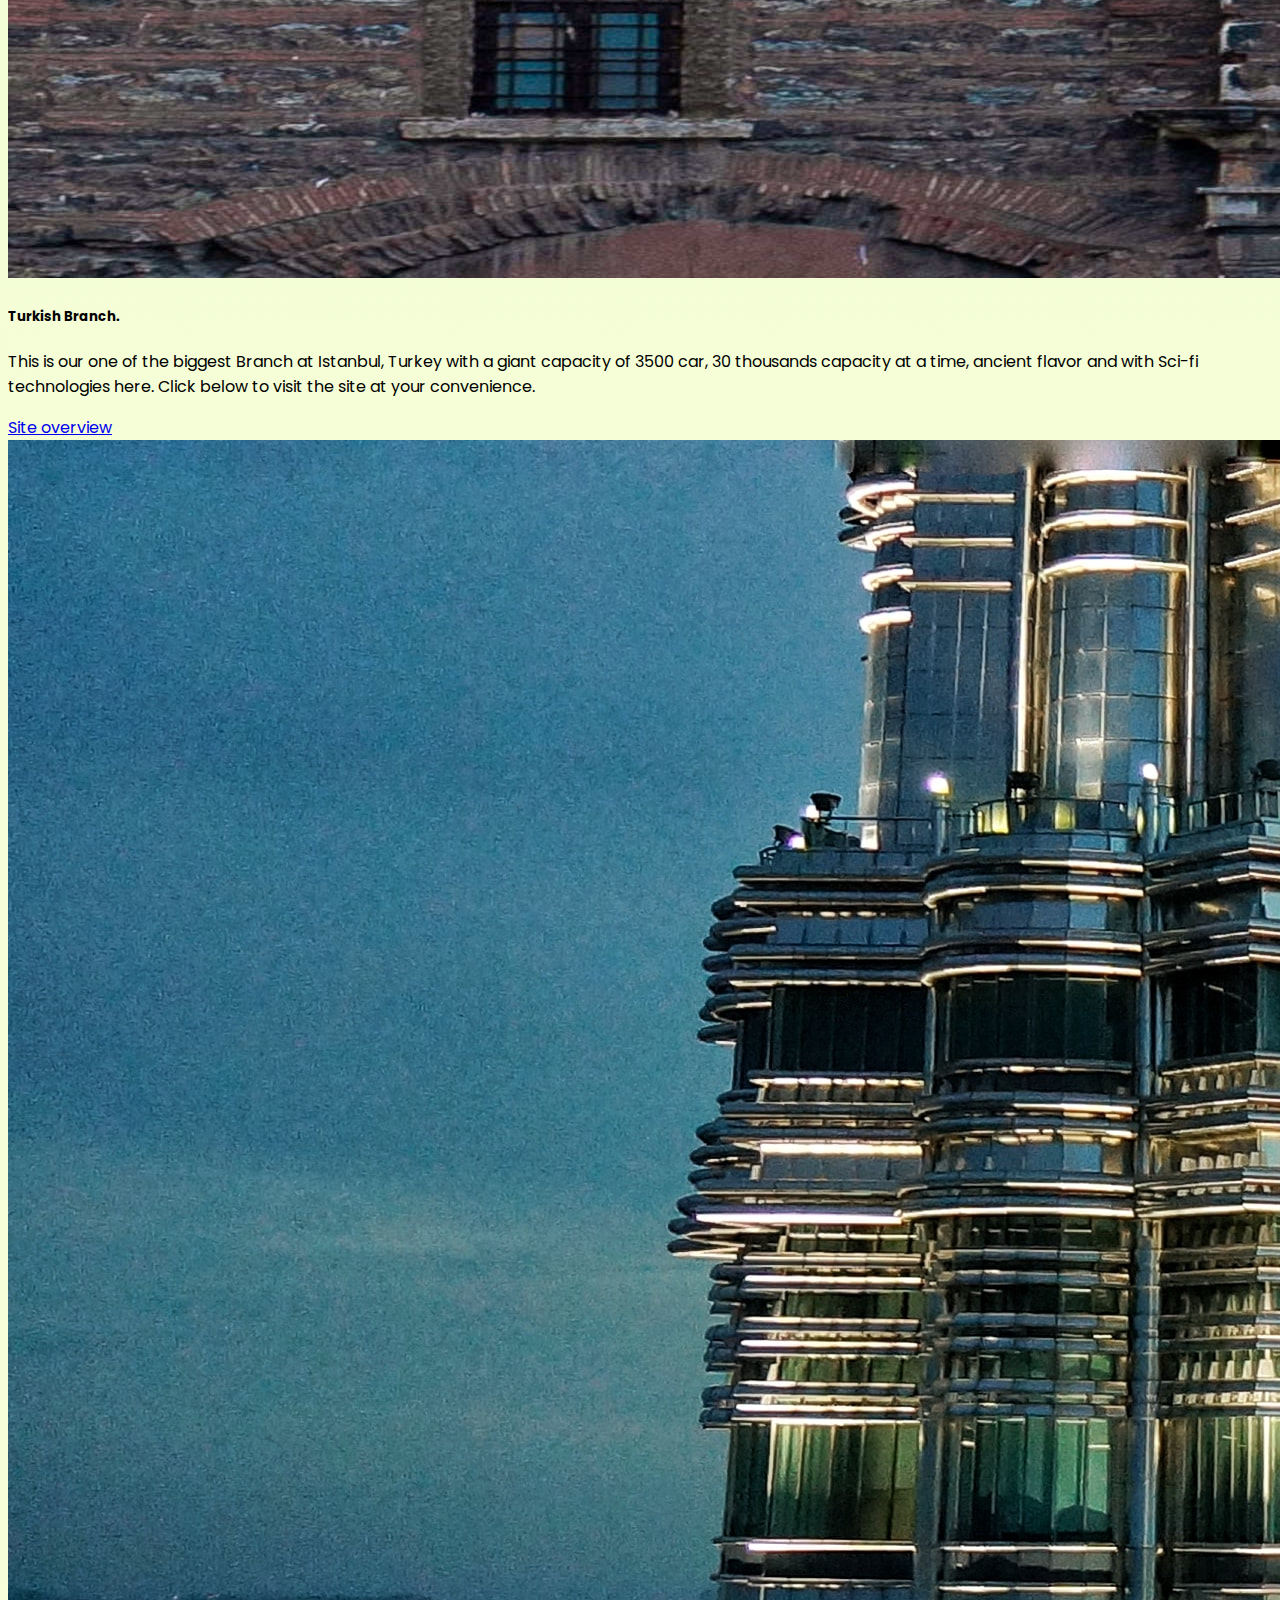
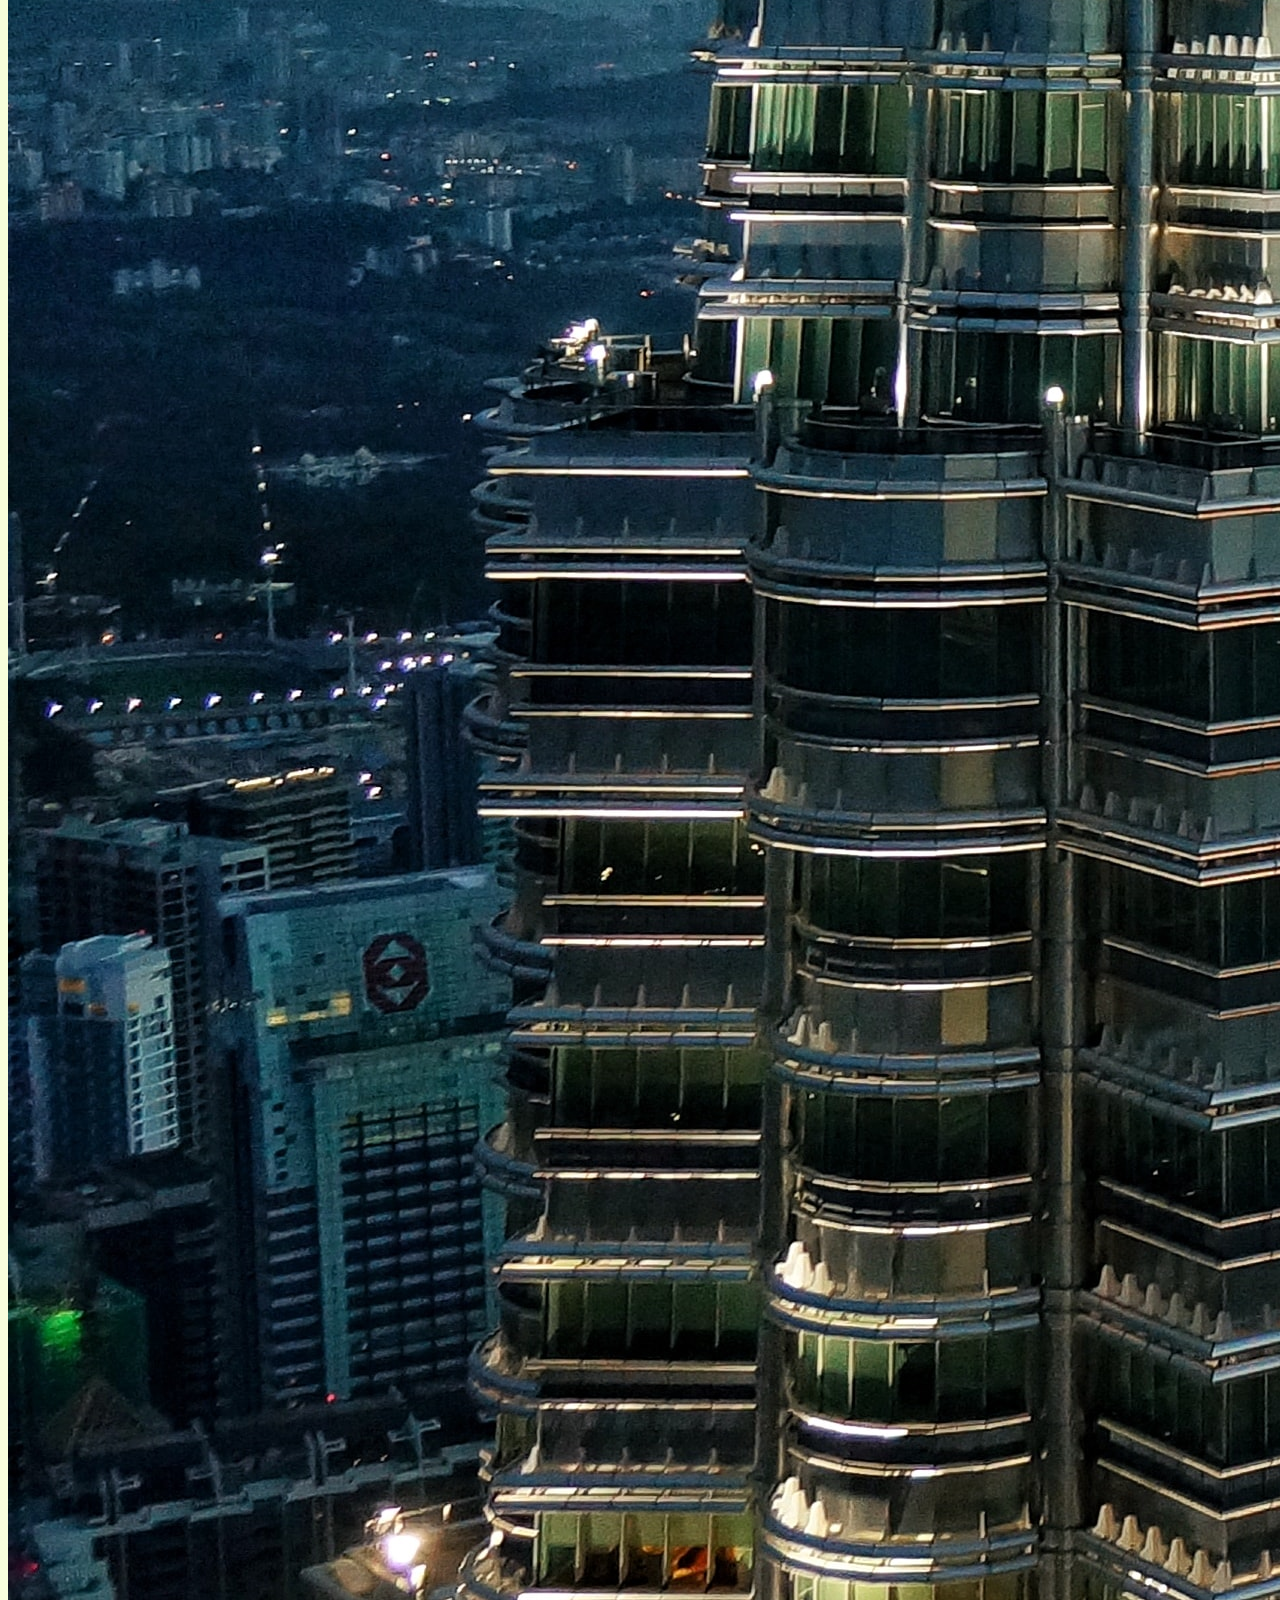
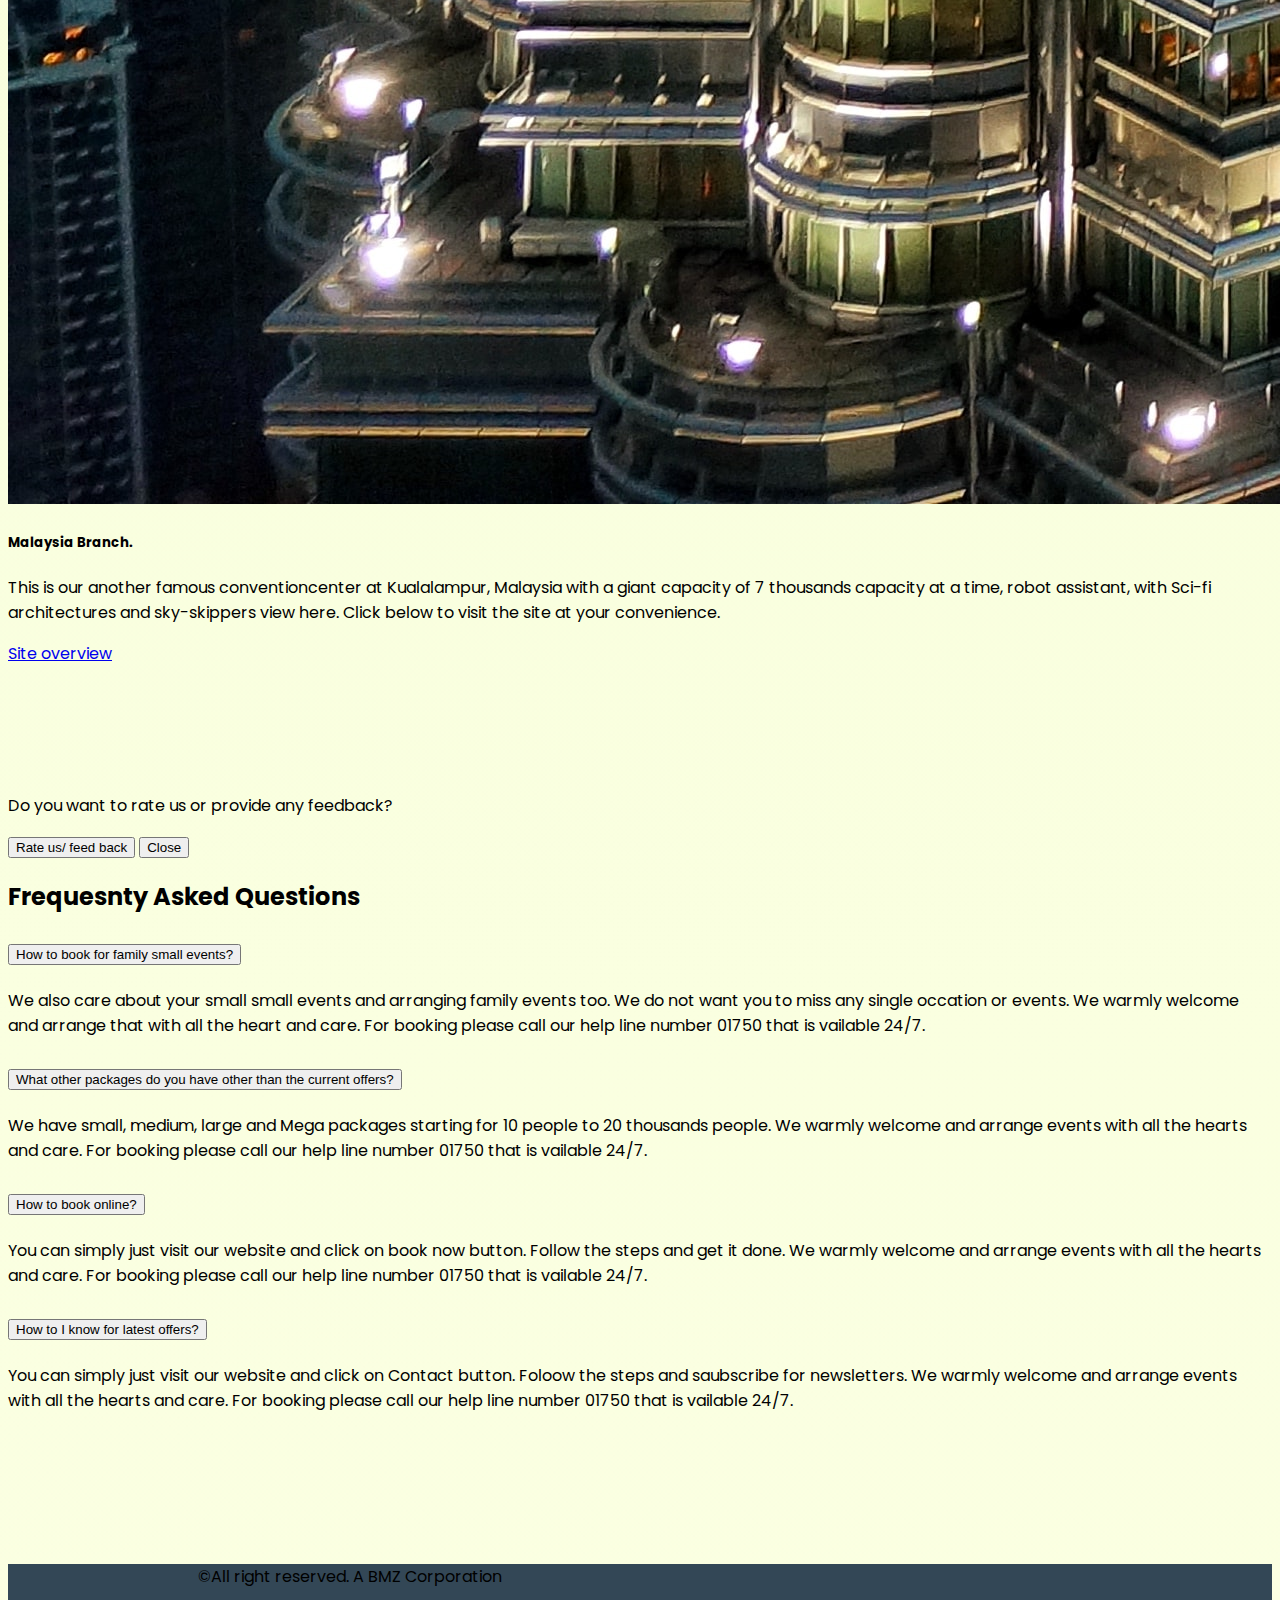
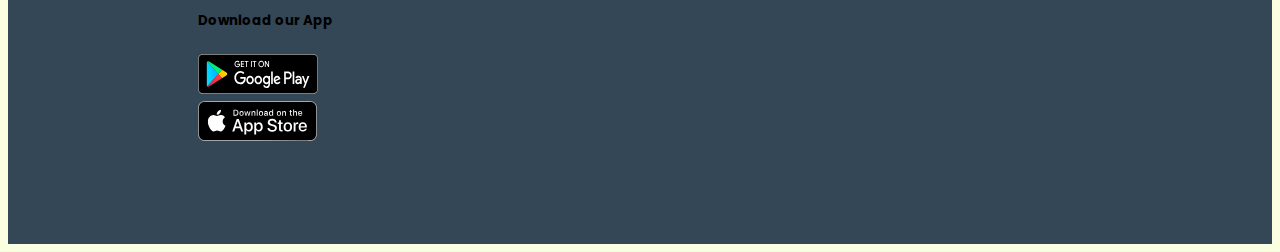
==== commit aab96dfc: "last good commit" ====
--- a/index.html
+++ b/index.html
@@ -38,7 +38,7 @@
             <nav class="navbar navbar-expand-lg navbar-light">
 
                 <div class="container-fluid">
-                    <span class="navbar-brand fw-bolder fs-4 text-warning">ZARRAF Convention Center</span>
+                    <span class="navbar-brand fw-bolder fs-4 text-success">ZARRAF Convention Center</span>
                     <button class="navbar-toggler" type="button" data-bs-toggle="collapse"
                         data-bs-target="#navbarNavAltMarkup" aria-controls="navbarNavAltMarkup" aria-expanded="false"
                         aria-label="Toggle navigation">
@@ -137,77 +137,83 @@
         <!-- Package part HTML code  -->
 
         <section class="package-section">
-            <div class="current-package">
-                <h2 class="fw-bolder text-center text-success">Our Current Packages</h2>
-                <div class="all-package">
-                    <div class="item">
-                        <h3>$300</h3>
-                        <h4>Iftar Parties</h4>
-                        <p> We are arranging Ramadan <br> Ifter Parties with exciting offers. </p>
-                        <ul class="package">
-                            <li class="package-list"><i class="fas fa-check-circle pe-2"></i> Fruits Juice</li>
-                            <li class="package-list"><i class="fas fa-check-circle pe-2"></i>Buffet Iftar</li>
-                            <li class="package-list"><i class="fas fa-check-circle pe-2"></i>Prayer Hall</li>
-                            <li class="package-list"><i class="fas fa-check-circle pe-2"></i>Buffet Dinner</li>
-                            <li class="package-list"><i class="fas fa-check-circle pe-2"></i>Internet</li>
-                            <li class="package-list"><i class="fas fa-check-circle pe-2"></i>Car Parking</li>
-                        </ul>
-                        <br>
-                        <a href="" class="btn btn-warning rounded-pill text-light w-75">Book Now</a>
-
-
-                    </div>
-                    <div class="item">
-                        <h3>$400</h3>
-                        <h4>Islamic Events</h4>
-                        <p> We are arranging all types of Islamic events with exciting offers. </p>
-                        <ul class="package">
-                            <li class="package-list"><i class="fas fa-check-circle pe-2"></i> Fruits Juice</li>
-                            <li class="package-list"><i class="fas fa-check-circle pe-2"></i>Buffet Lunch</li>
-                            <li class="package-list"><i class="fas fa-check-circle pe-2"></i>Prayer Hall</li>
-                            <li class="package-list"><i class="fas fa-check-circle pe-2"></i>Buffet Dinner</li>
-                            <li class="package-list"><i class="fas fa-check-circle pe-2"></i>Internet</li>
-                            <li class="package-list"><i class="fas fa-check-circle pe-2"></i>Car Parking</li>
-                        </ul>
-                        <a href="" class="btn btn-warning rounded-pill text-light w-75">Book Now</a>
-
-
-                    </div>
-                    <div class="item hot">
-                        <h3>$900</h3>
-                        <h4>Wedding</h4>
-                        <p> We are arranging Wedding Ceremonies with exciting offers and with all the heart. You will be
-                            delighted and enchnated by our services.</p>
-                        <ul class="package">
-                            <li class="package-list"><i class="fas fa-check-circle pe-2"></i> Fruits Juice</li>
-                            <li class="package-list"><i class="fas fa-check-circle pe-2"></i>Free Photography</li>
-                            <li class="package-list"><i class="fas fa-check-circle pe-2"></i>Prayer Hall</li>
-                            <li class="package-list"><i class="fas fa-check-circle pe-2"></i>Buffet Dinner</li>
-                            <li class="package-list"><i class="fas fa-check-circle pe-2"></i>Internet</li>
-                            <li class="package-list"><i class="fas fa-check-circle pe-2"></i>Car Parking</li>
-                        </ul>
-                        <a href="" class="btn btn-warning rounded-pill text-light w-75">Book Now</a>
-                        <span class="position-absolute translate-middle badge rounded-pill bg-danger">
-                            Hot
-                            <span class="visually-hidden">unread messages</span>
-                        </span>
-
-                    </div>
-                    <div class="item">
-                        <h3 class="fw-bolder">$600</h3>
-                        <h4 class="fw-bold mt-3">Corpoprate Events</h4>
-                        <p> We are arranging all types of corporate with exciting offers and professionalism.. </p>
-                        <ul class="package">
-                            <li class="package-list"><i class="fas fa-check-circle pe-2"></i> Fruits Juice</li>
-                            <li class="package-list"><i class="fas fa-check-circle pe-2"></i>Buffet Iftar</li>
-                            <li class="package-list"><i class="fas fa-check-circle pe-2"></i>Prayer Hall</li>
-                            <li class="package-list"><i class="fas fa-check-circle pe-2"></i>Buffet Dinner</li>
-                            <li class="package-list"><i class="fas fa-check-circle pe-2"></i>Internet</li>
-                            <li class="package-list"><i class="fas fa-check-circle pe-2"></i>Car Parking</li>
-                        </ul>
-                        <a href="" class="btn btn-warning rounded-pill text-light w-75">Book Now</a>
-
-
+            <div class="container">
+                <h2 class="fw-bolder text-center text-success mb-5"> Our Current Packages</h2>
+                <div class="row">
+                    <div class="col-lg-3">
+                        <div class="package-div py-5">
+                            <h3>$300</h3>
+                            <h4>Iftar Parties</h4>
+                            <p> We are arranging Ramadan <br> Ifter Parties with exciting offers. </p>
+                            <ul class="package">
+                                <li class="package-list"><i class="fas fa-check-circle pe-2"></i> Fruits Juice</li>
+                                <li class="package-list"><i class="fas fa-check-circle pe-2"></i>Buffet Iftar</li>
+                                <li class="package-list"><i class="fas fa-check-circle pe-2"></i>Prayer Hall</li>
+                                <li class="package-list"><i class="fas fa-check-circle pe-2"></i>Buffet Dinner</li>
+                                <li class="package-list"><i class="fas fa-check-circle pe-2"></i>Internet</li>
+                                <li class="package-list"><i class="fas fa-check-circle pe-2"></i>Car Parking</li>
+                            </ul>
+                            <br>
+                            <a href="" class="btn btn-warning rounded-pill text-light w-75">Book Now</a>
+                        </div>
+                    </div>
+                    <div class="col-lg-3">
+                        <div class="package-div py-5 ">
+                            <h3>$300</h3>
+                            <h4>Iftar Parties</h4>
+                            <p> We are arranging Ramadan <br> Ifter Parties with exciting offers. </p>
+                            <ul class="package">
+                                <li class="package-list"><i class="fas fa-check-circle pe-2"></i> Fruits Juice</li>
+                                <li class="package-list"><i class="fas fa-check-circle pe-2"></i>Buffet Iftar</li>
+                                <li class="package-list"><i class="fas fa-check-circle pe-2"></i>Prayer Hall</li>
+                                <li class="package-list"><i class="fas fa-check-circle pe-2"></i>Buffet Dinner</li>
+                                <li class="package-list"><i class="fas fa-check-circle pe-2"></i>Internet</li>
+                                <li class="package-list"><i class="fas fa-check-circle pe-2"></i>Car Parking</li>
+                            </ul>
+                            <br>
+                            <a href="" class="btn btn-warning rounded-pill text-light w-75">Book Now</a>
+                        </div>
+                    </div>
+                    <div class="col-lg-3">
+                        <div class="hot-package-div h-100">
+                            <div class="badge-container pt-5">
+                                <h3>$300</h3>
+                                <h4>Iftar Parties</h4>
+                                <p> We are arranging Ramadan <br> Ifter Parties with exciting offers. </p>
+                                <ul class="package">
+                                    <li class="package-list"><i class="fas fa-check-circle pe-2"></i> Fruits Juice</li>
+                                    <li class="package-list"><i class="fas fa-check-circle pe-2"></i>Buffet Iftar</li>
+                                    <li class="package-list"><i class="fas fa-check-circle pe-2"></i>Prayer Hall</li>
+                                    <li class="package-list"><i class="fas fa-check-circle pe-2"></i>Buffet Dinner</li>
+                                    <li class="package-list"><i class="fas fa-check-circle pe-2"></i>Internet</li>
+                                    <li class="package-list"><i class="fas fa-check-circle pe-2"></i>Car Parking</li>
+                                </ul>
+                                <br>
+                                <a href="" class="btn btn-warning rounded-pill text-light w-75 mb-0">Book Now</a>
+
+                                <span class="position-relative translate-middle badge rounded-pill bg-danger">
+                                    Hot
+                                    <span class="visually-hidden">unread messages</span>
+                                </span>
+                            </div>
+                        </div>
+                    </div>
+                    <div class="col-lg-3">
+                        <div class="package-div py-5">
+                            <h3>$300</h3>
+                            <h4>Iftar Parties</h4>
+                            <p> We are arranging Ramadan <br> Ifter Parties with exciting offers. </p>
+                            <ul class="package">
+                                <li class="package-list"><i class="fas fa-check-circle pe-2"></i> Fruits Juice</li>
+                                <li class="package-list"><i class="fas fa-check-circle pe-2"></i>Buffet Iftar</li>
+                                <li class="package-list"><i class="fas fa-check-circle pe-2"></i>Prayer Hall</li>
+                                <li class="package-list"><i class="fas fa-check-circle pe-2"></i>Buffet Dinner</li>
+                                <li class="package-list"><i class="fas fa-check-circle pe-2"></i>Internet</li>
+                                <li class="package-list"><i class="fas fa-check-circle pe-2"></i>Car Parking</li>
+                            </ul>
+                            <br>
+                            <a href="" class="btn btn-warning rounded-pill text-light w-75">Book Now</a>
+                        </div>
                     </div>
                 </div>
             </div>
@@ -215,7 +221,7 @@
 
         <!-- bonus part / global branch part HTML code  -->
         <section class="branch-section">
-            <div class="container ">
+            <div class="container">
                 <h2 class="fw-bolder text-center text-success">Our World Wide Branches </h2>
                 <p class="text-center fw-bold branch-subtitle text-secondary">We have branches also around the world in
                     7 countries. Here are
--- a/style.css
+++ b/style.css
@@ -18,77 +18,29 @@
                  Current package part starts
 *****************************************
         ####################################  */
-     
-.current-package{
-       padding-left: 100px;
-        padding-right: 100px;
-       
-        margin-bottom: 120px;
-        margin-top: 130px;
+        .package-section{
+                margin-bottom: 10%;
+        }
+ 
+.hot-package-div {
+        background-image: linear-gradient(#FFFDDE, #FFF89A);
+        box-shadow: 0px 42px 34px rgba(218, 203, 75, 0.25);
+        border-radius: 26px;
+        padding-left: 7%;
+        
 }
-.current-package h2{
-        margin-bottom: 70px;
-}
-.all-package{
-        display:grid;
-        grid-template-columns: repeat(4, 1fr );
-        height: 500px;
-        grid-column-gap: 34px ;
-        margin-top: 30px;
-       
-}
+
 .package{
         padding-left: 0;
-}
-     .package-list{
-             list-style: none;
-             margin-left: 0;
-             font-size: 15px;
-             font-weight: 400;
-     }
-     
-  .item a{
-          text-decoration: none;
-          color:
-  }
-  .item h3 {
-      font: 36px;
-      font-weight: 700;   
-      margin-bottom: 30px; 
-  }
-  .item h4{
-         font: 28px;
-      font-weight: 700; 
-  }
-  .item p{
-          font-size: 15px;
-          font-weight: 400;
-  }
-  .item{
-      
-        height: 387px;
-        padding-top: 100px;
-        padding-left: 10px;
-  }
-  .hot{
-         background-image: linear-gradient(#FFFDDE, #FFF89A);
-        
-        height: 500px;
-        box-shadow: 0px 42px 34px rgba(218, 203, 75, 0.25);
-        border-radius: 26px;
-        padding-left: 10px;
-        padding-top: 30px;
-        color: #FF8E00;
-  }
+        }
+        .package-list{
+        list-style: none;
+        margin-left: 0;
+        font-size: 15px;
+        font-weight: 400;
+        }
 
-.hot .btn{
-      margin-top: 25px;
-      margin-left: 15px;
-     
-}
-.badge{
-        bottom: 435px;
-}
+
  /* ###################################
                   ******************************
                  Current package part ends
@@ -170,63 +122,6 @@
 *****************************************
         ####################################  */
 
-    
-.current-package{
-       padding-left: 20px;
-       
-       
-        margin-bottom: 50px;
-        margin-top: 50px;
-}
-.current-package h2{
-        margin-bottom: 10px;
-        padding-bottom: 0;
-        text-align: center;
-       
-}
-.all-package{
-        display:grid;
-        grid-template-columns: repeat(1, 1fr);
-        height: 500px;
-        grid-column-gap: 34px ;
-        margin-top: 10px;
-       
-}
-
- .item{
-        width: 232px;
-        height: 387px;
-        padding-top: 30px;
-        padding-left: 10px;
-        margin-bottom: 30px;
-  }
-  .item h3 {
-      font: 36px;
-      font-weight: 700;   
-      margin-bottom: 20px;
-
-      
-  }
- .hot{
-         background-image: linear-gradient(#FFFDDE, #FFF89A);
-         width: 255px;
-        height: 450px;
-        box-shadow: 0px 42px 34px rgba(218, 203, 75, 0.25);
-        border-radius: 26px;
-        padding-left: 10px;
-        padding-top: 30px;
-        color: #FF8E00;
-        margin-top: 28px;
-         position: relative;
-
-     }
-.badge{
-        bottom: 430px;
-}
-.hot .btn{
-      margin-top: 10px;
-      margin-left: 0;
-}
 
  /* ###################################
                   ******************************
@@ -252,134 +147,4 @@
 
 
 }
-  /* ###################################
-                  ******************************
-                 Media query for mobile ends
-*****************************************
-        ####################################  */
-
-
-        /* *************************************************************** */
-
-
-  /* ###################################
-                  ******************************
-                 Media query for larger device strats
-*****************************************
-        ####################################  */
-
-
-@media  (min-width:992px) {
-
- /* ###################################
-                  ******************************
-                 Current package part starts
-*****************************************
-        ####################################  */
-     
-.current-package{
-       padding-left: 100px;
-        padding-right: 100px;
-       
-        margin-bottom: 170px;
-        margin-top: 80px;
-}
-.current-package h2{
-        margin-bottom: 70px;
-}
-.all-package{
-        display:grid;
-        grid-template-columns: repeat(4, 1fr );
-        height: 500px;
-        grid-column-gap: 34px ;
-        margin-top: 30px;
-       
-}
-.package{
-        padding-left: 0;
-}
-     .package-list{
-             list-style: none;
-             margin-left: 0;
-             font-size: 15px;
-             font-weight: 400;
-     }
-     
-  .item a{
-          text-decoration: none;
-          color:
-  }
-  .item h3 {
-      font: 36px;
-      font-weight: 700;   
-      margin-bottom: 30px; 
-  }
-  .item h4{
-         font: 28px;
-      font-weight: 700; 
-  }
-  .item p{
-          font-size: 15px;
-          font-weight: 400;
-  }
-  .item{
-      
-        height: 387px;
-        padding-top: 100px;
-        padding-left: 10px;
-  }
-  .hot{
-         background-image: linear-gradient(#FFFDDE, #FFF89A);
-        
-        height: 540px;
-        box-shadow: 0px 42px 34px rgba(218, 203, 75, 0.25);
-        border-radius: 26px;
-        padding-left: 10px;
-        padding-top: 30px;
-        color: #FF8E00;
-        position: relative;
-  }
-
-.hot .btn{
-      margin-top: 10px;
-      margin-left: 15px;
-     
-}
-.badge{
-        bottom: 515px;
-}
- /* ###################################
-                  ******************************
-                 Current package part ends
-*****************************************
-        ####################################  */
-
-
-
-
-
-
-
-
-
-
-
-
-
-
-
-
-
-
-
-
-
-
-
-
-
-
-
-
-        
-}+ 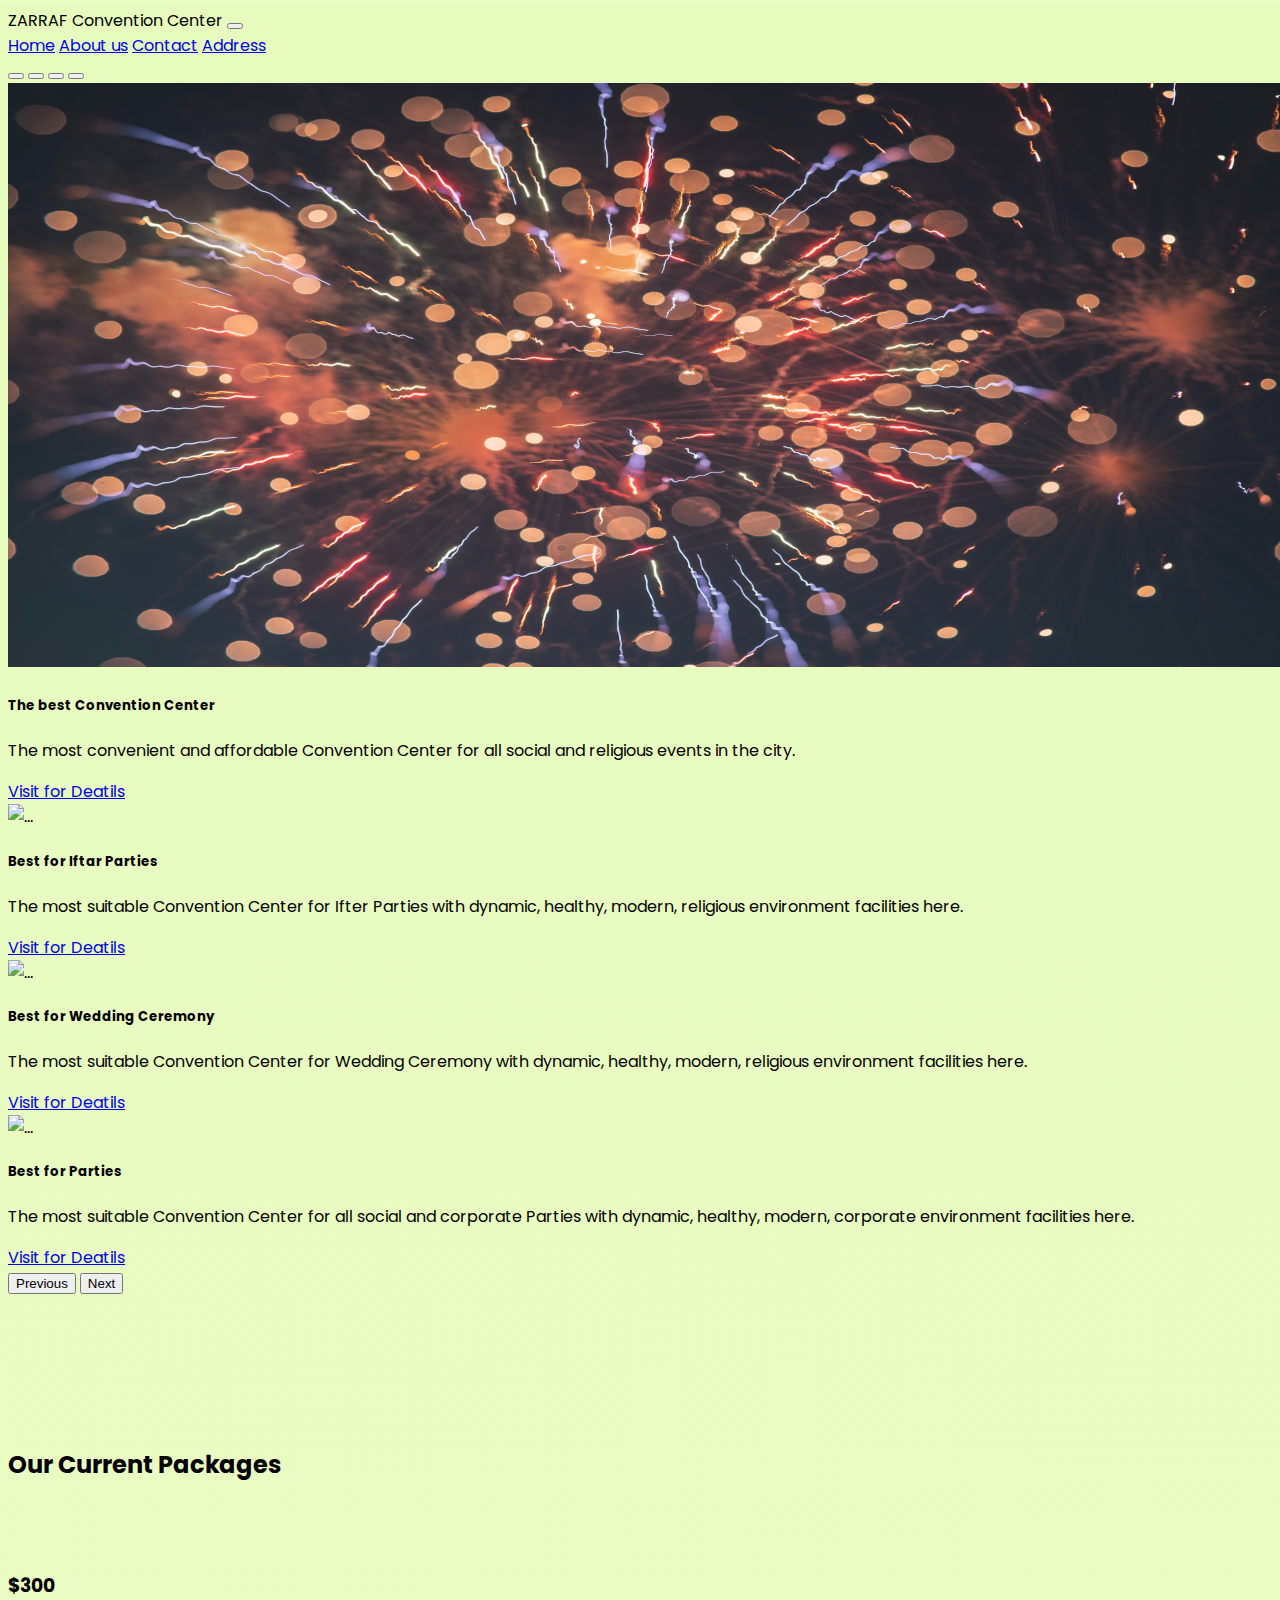
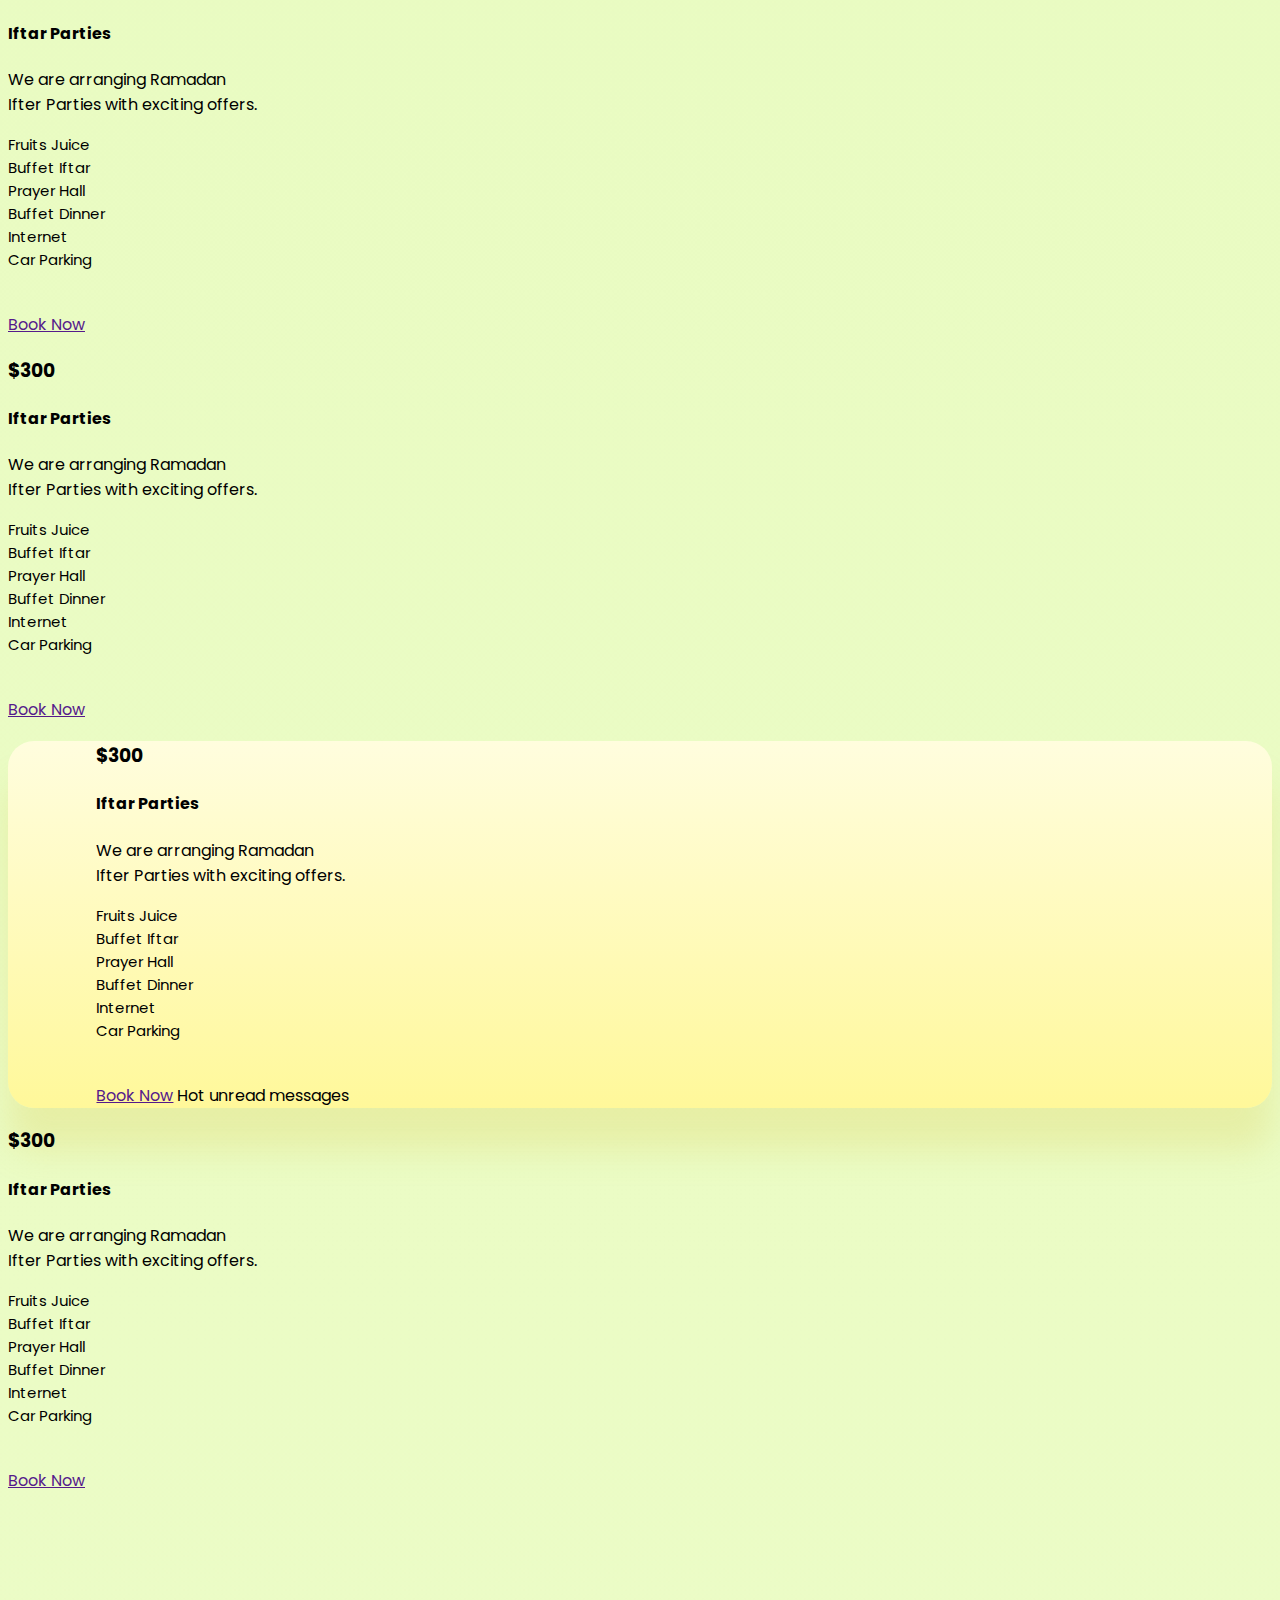
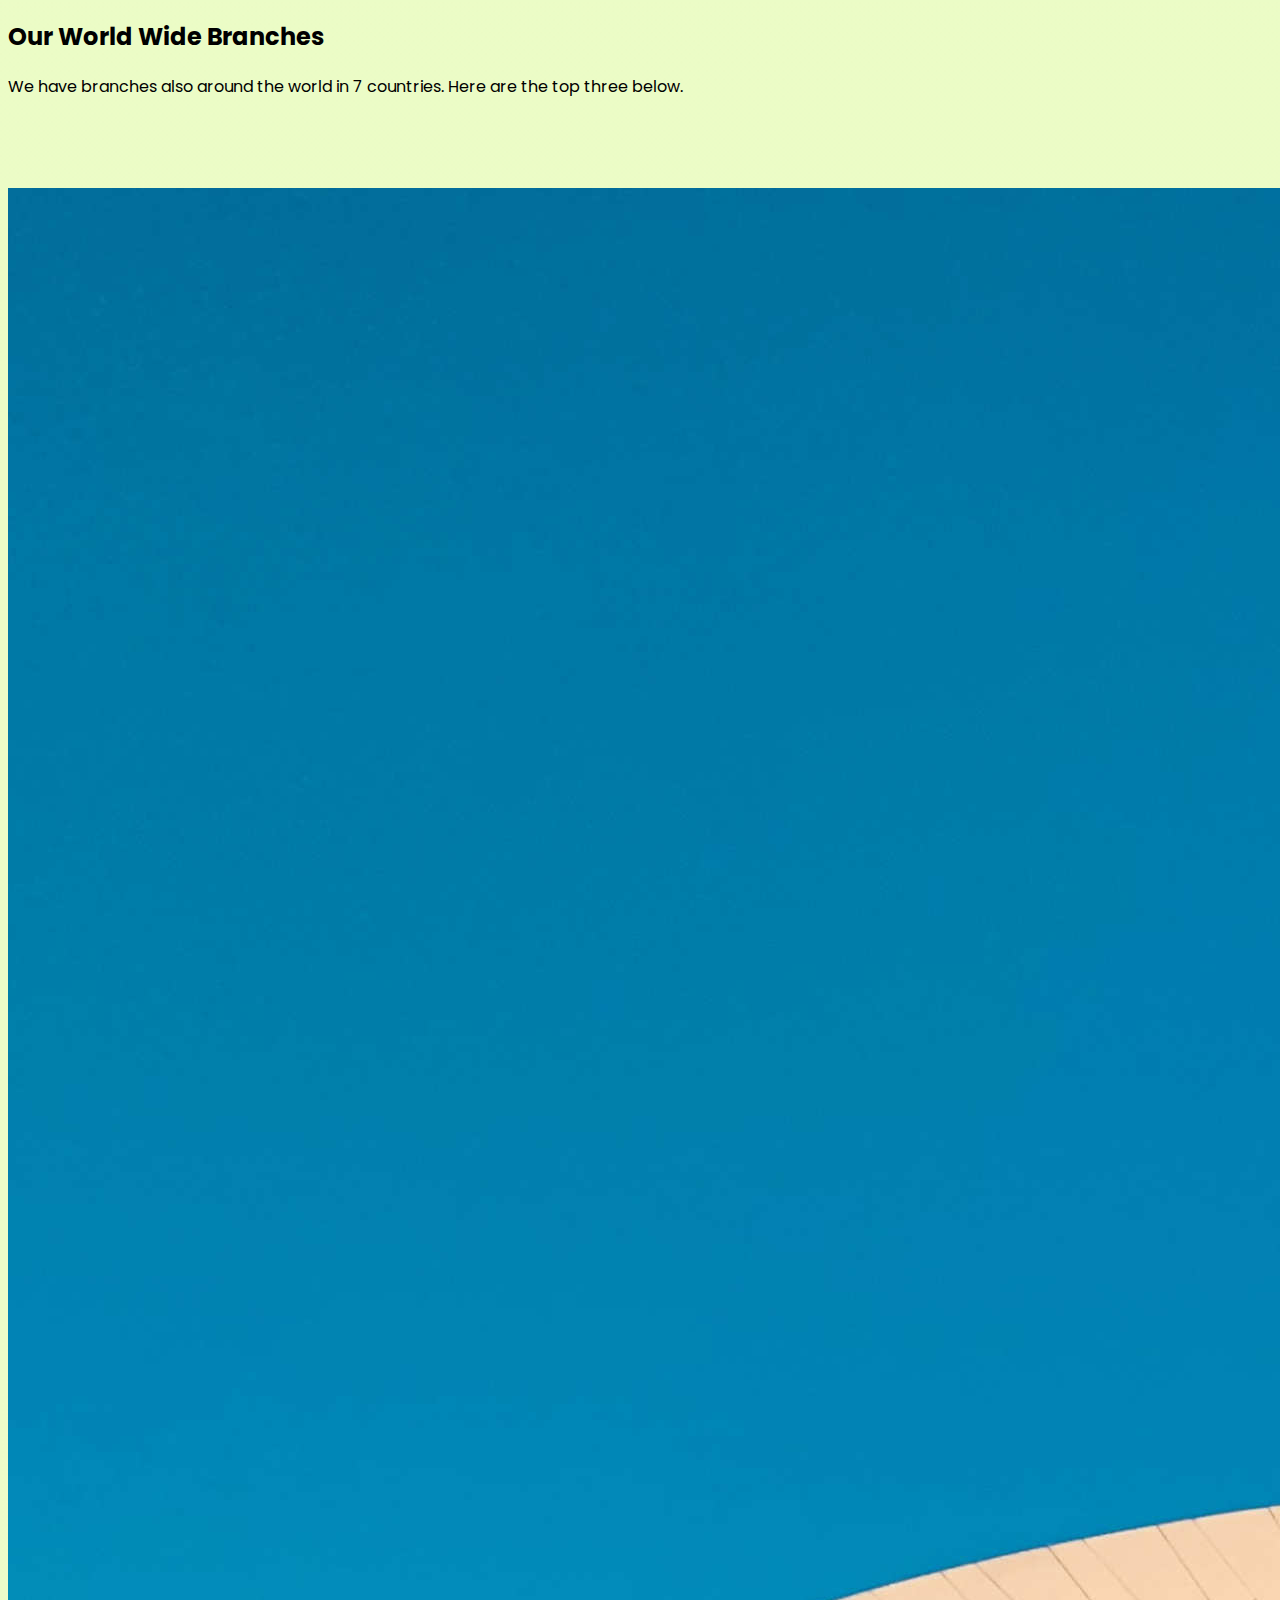
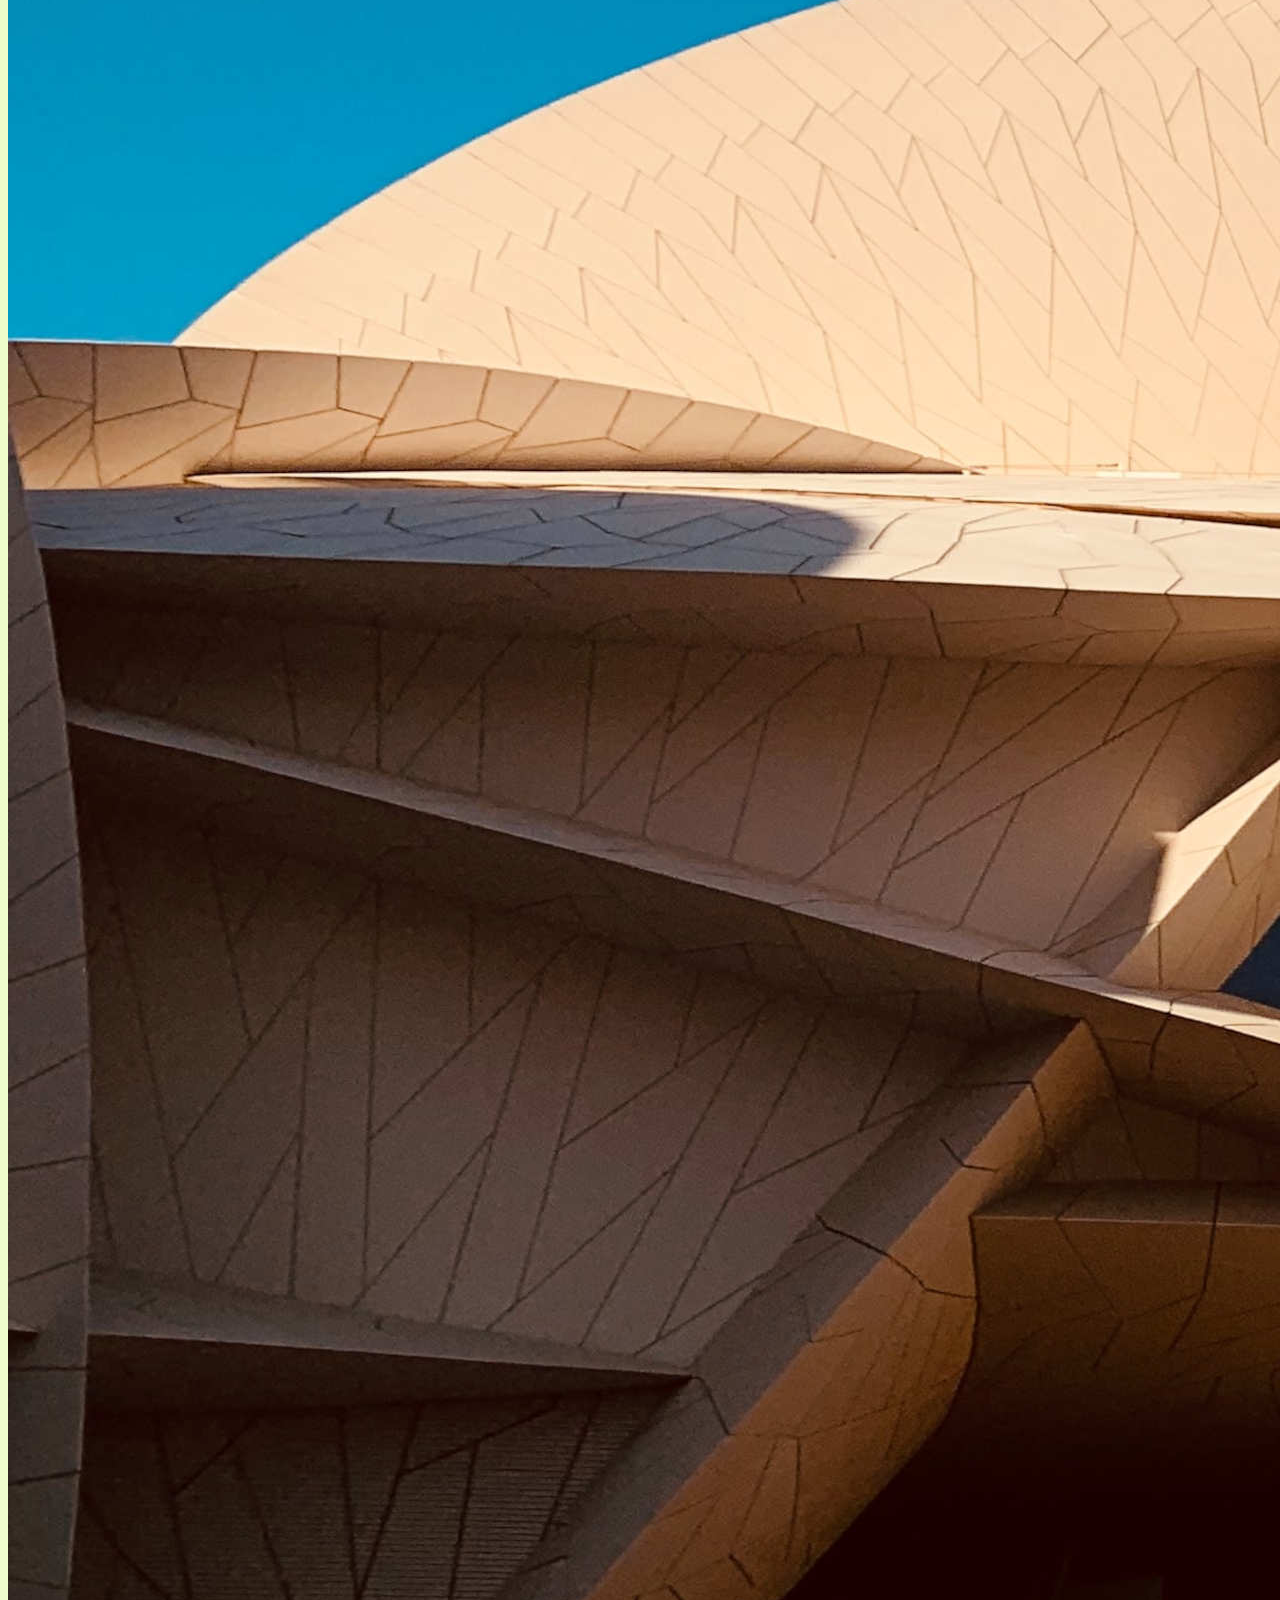
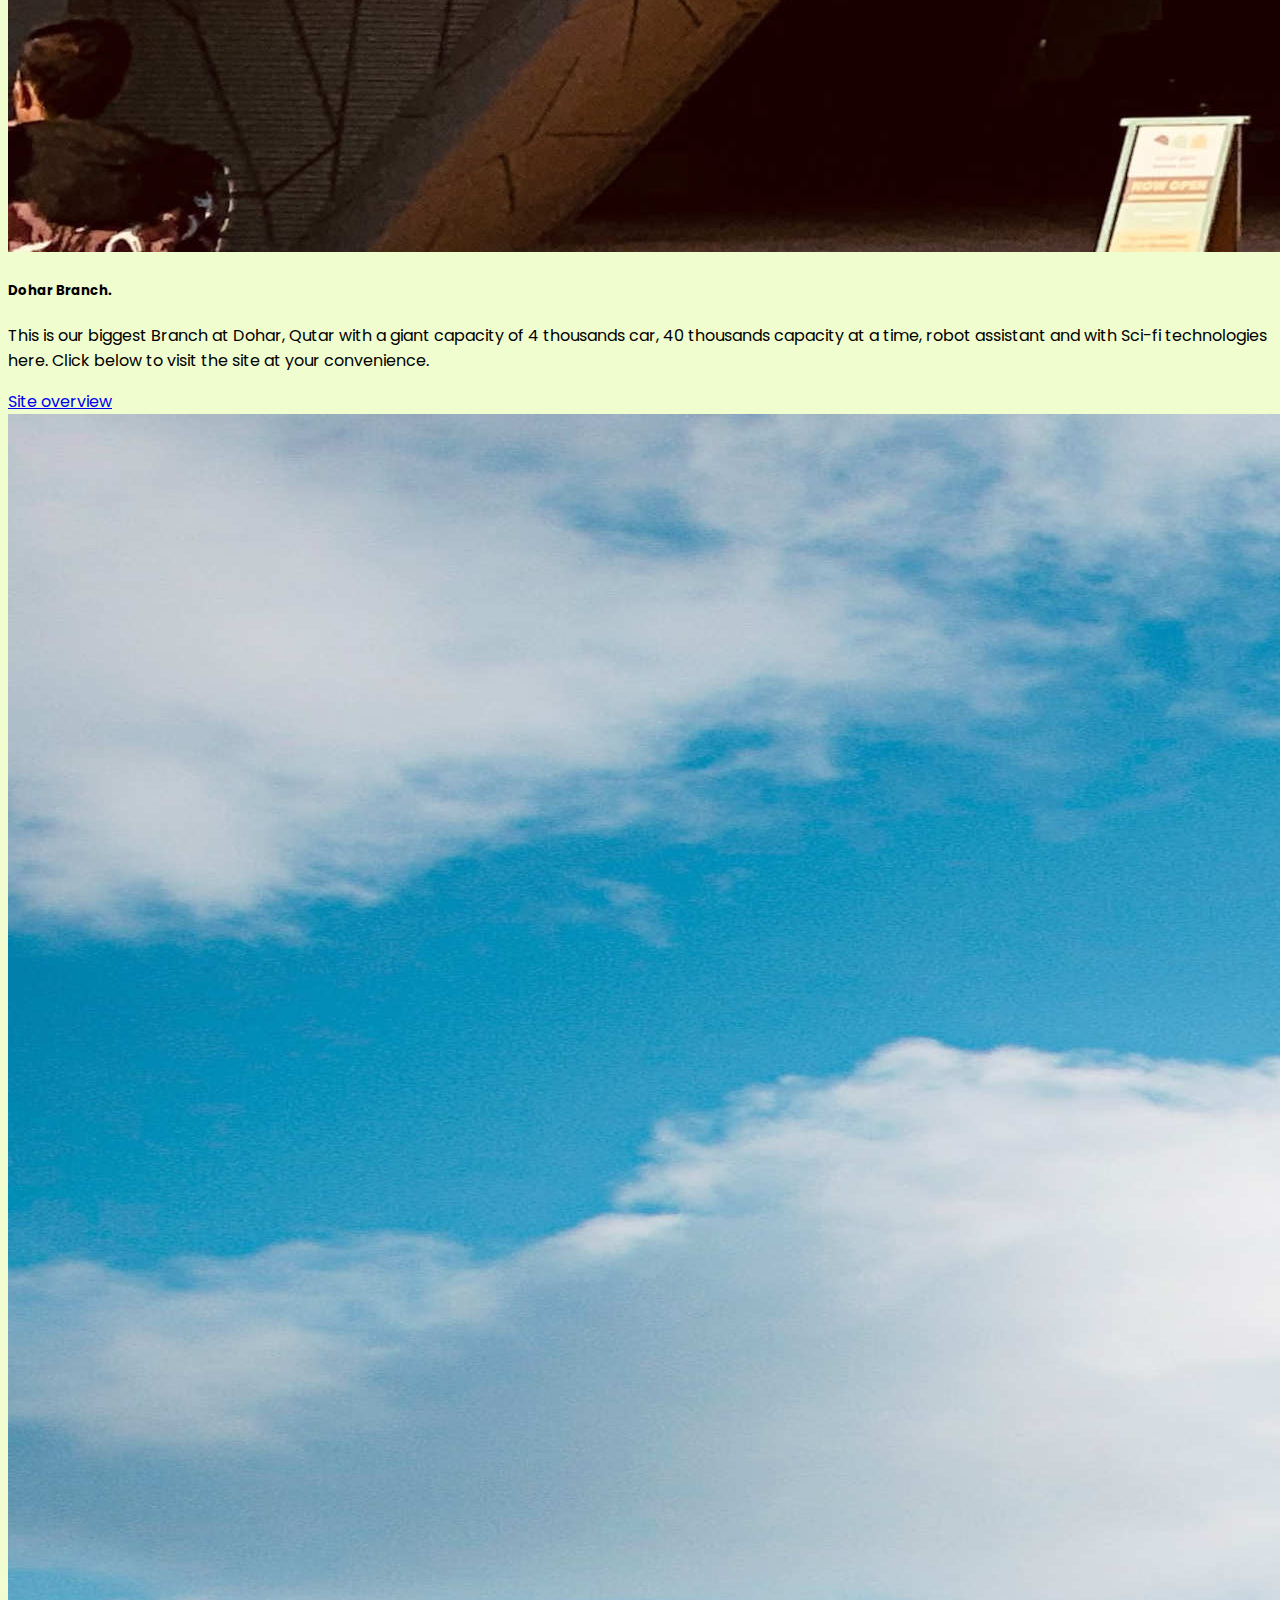
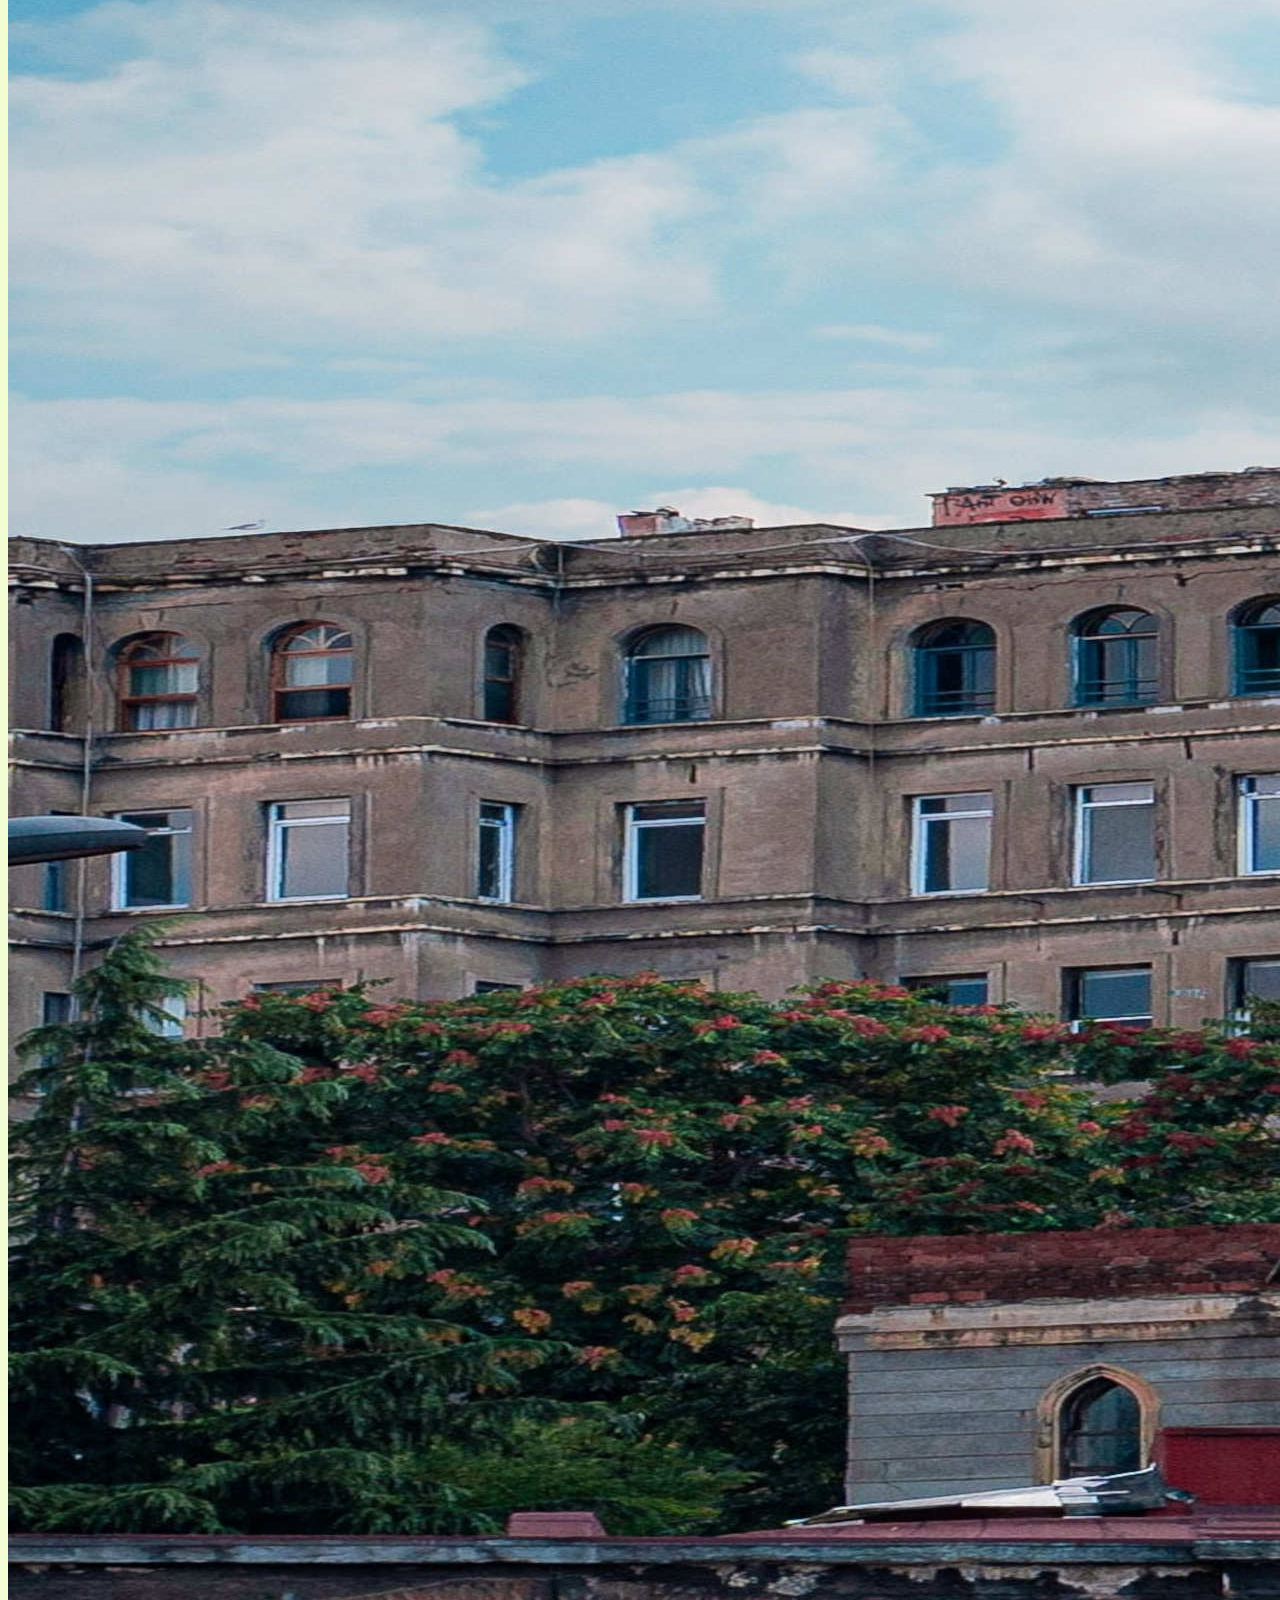
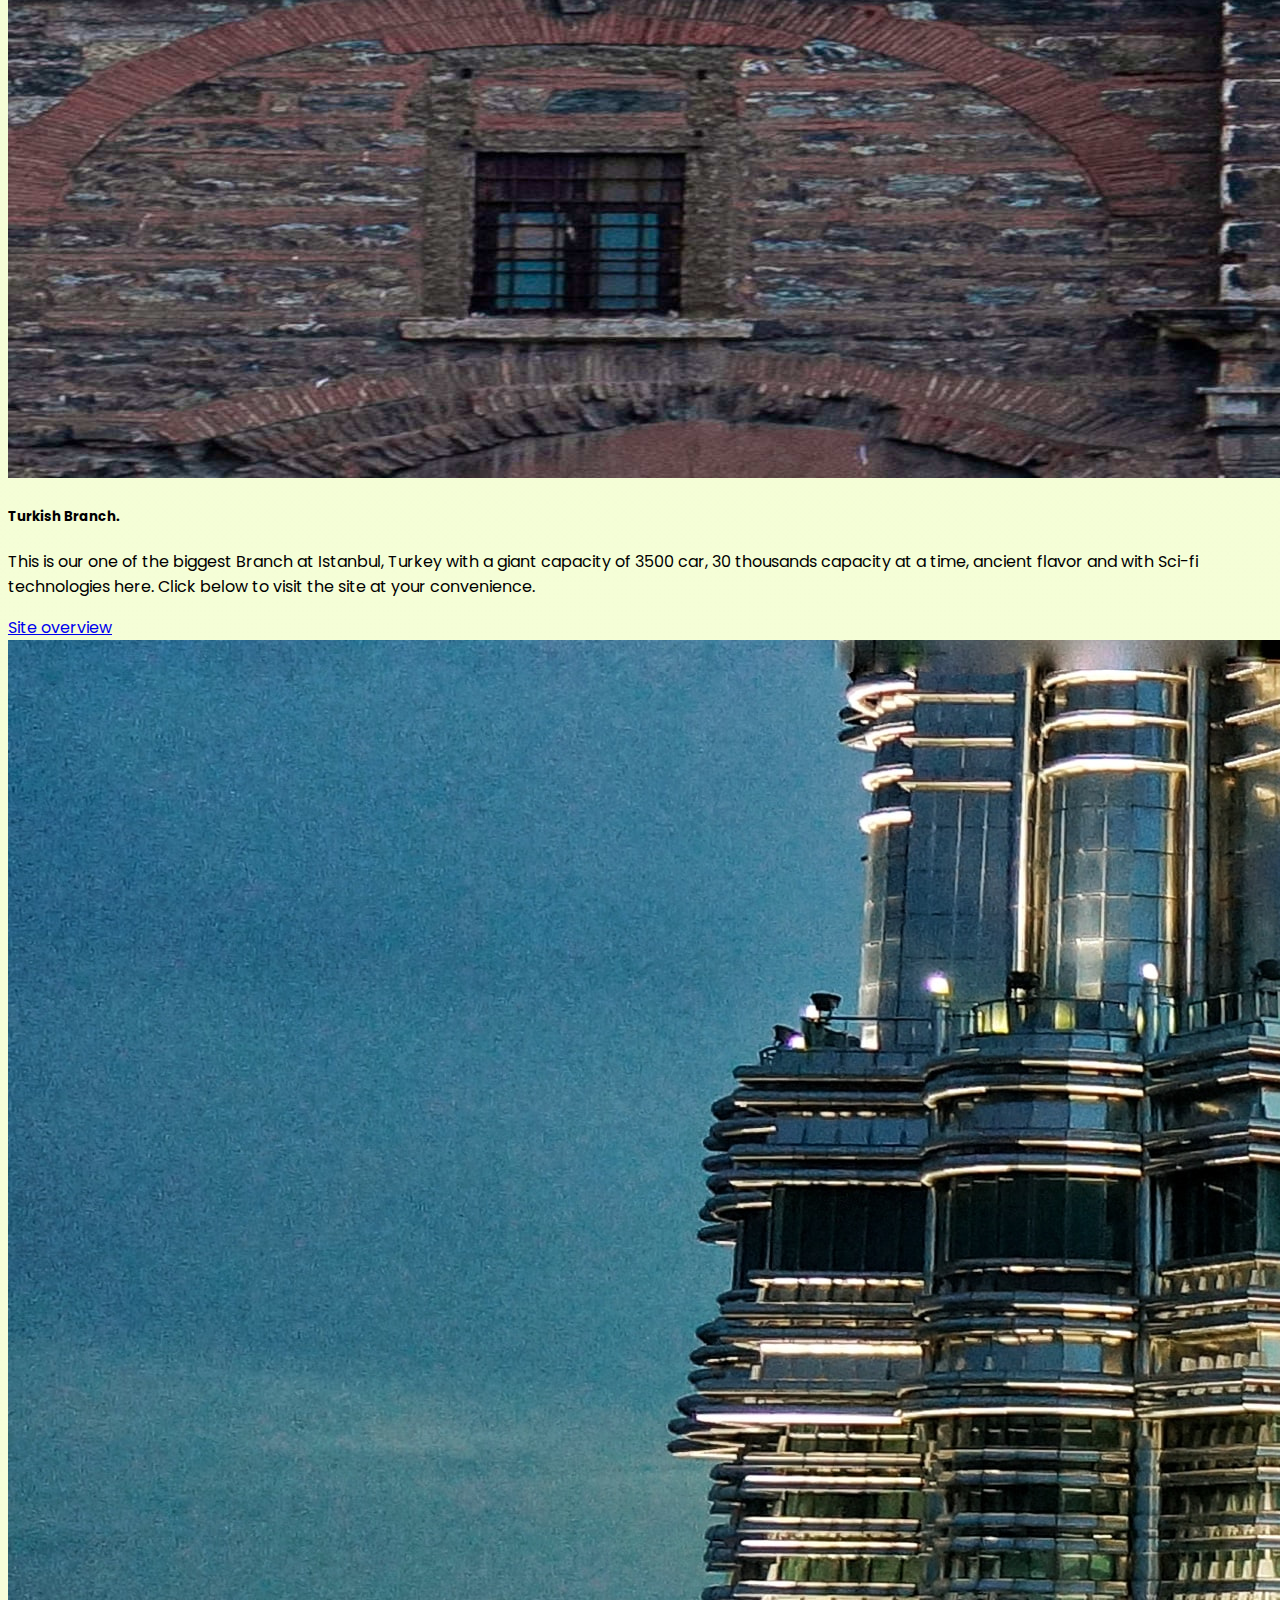
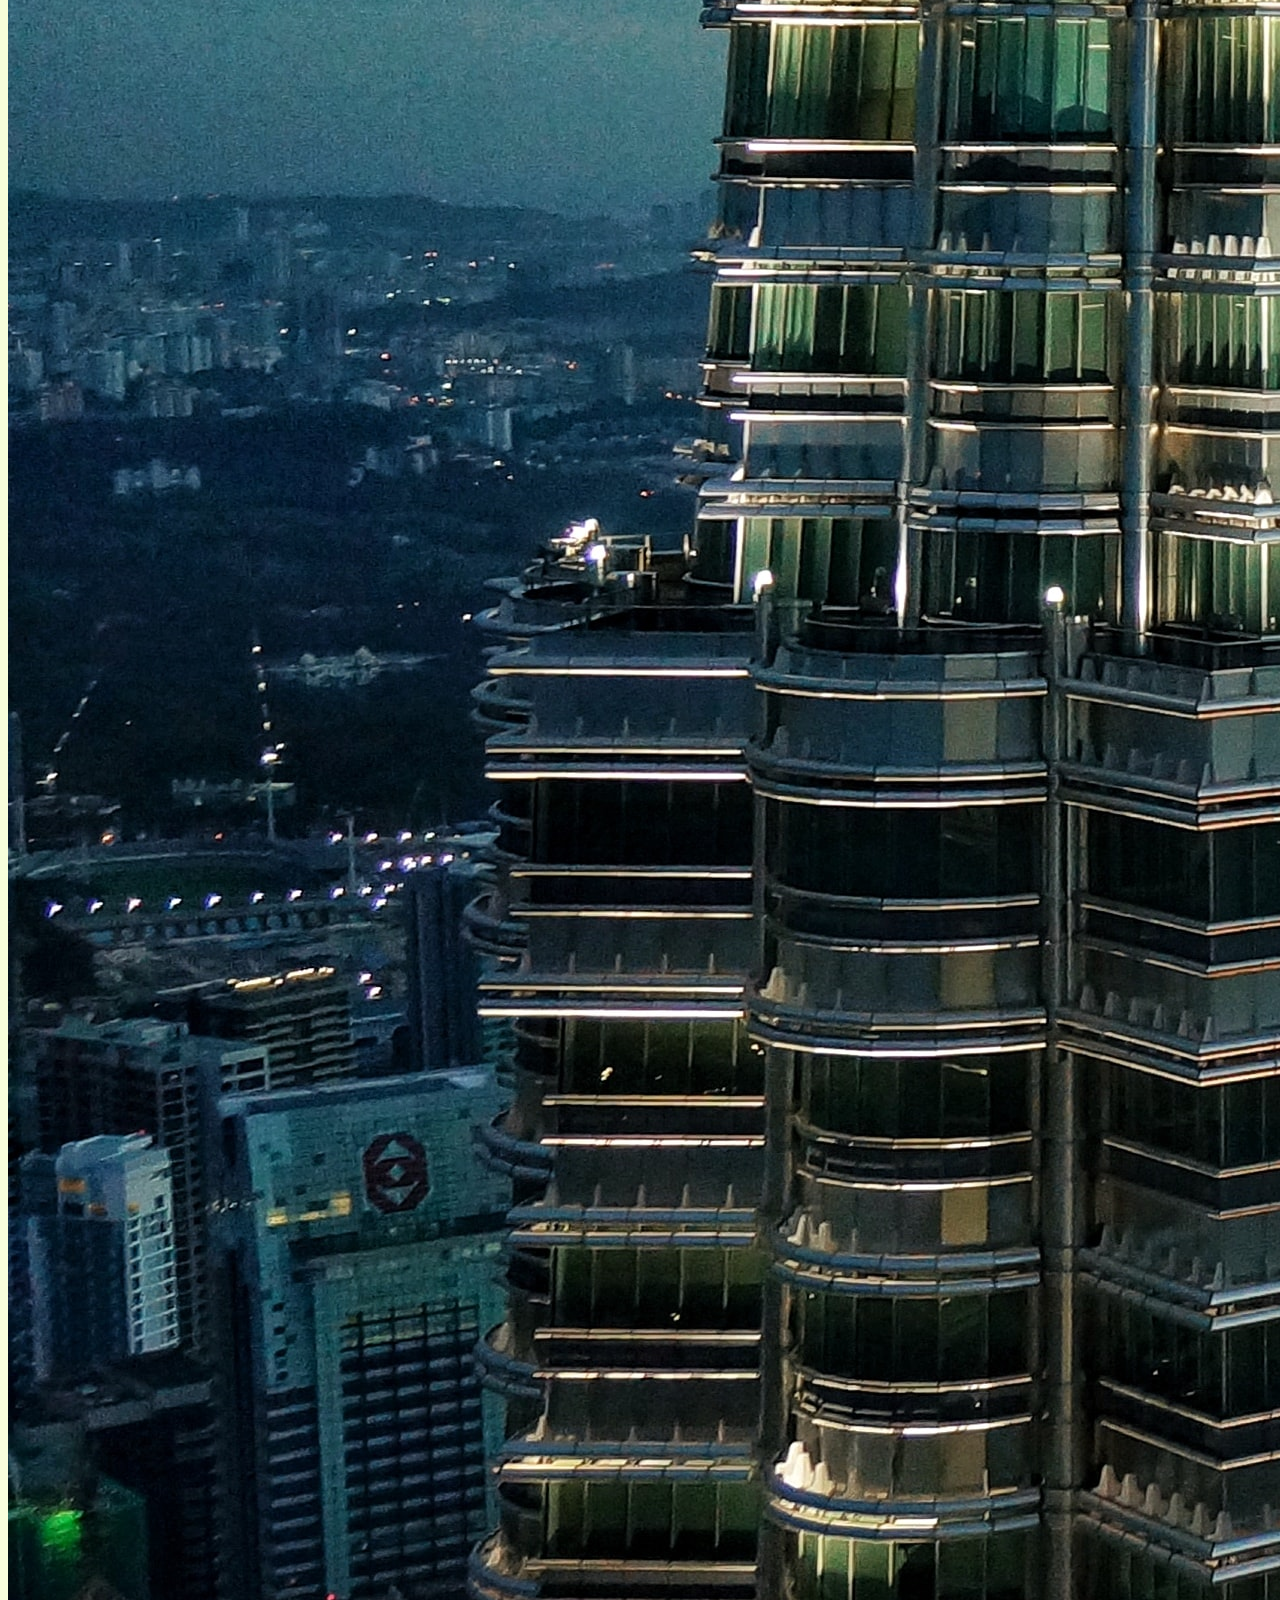
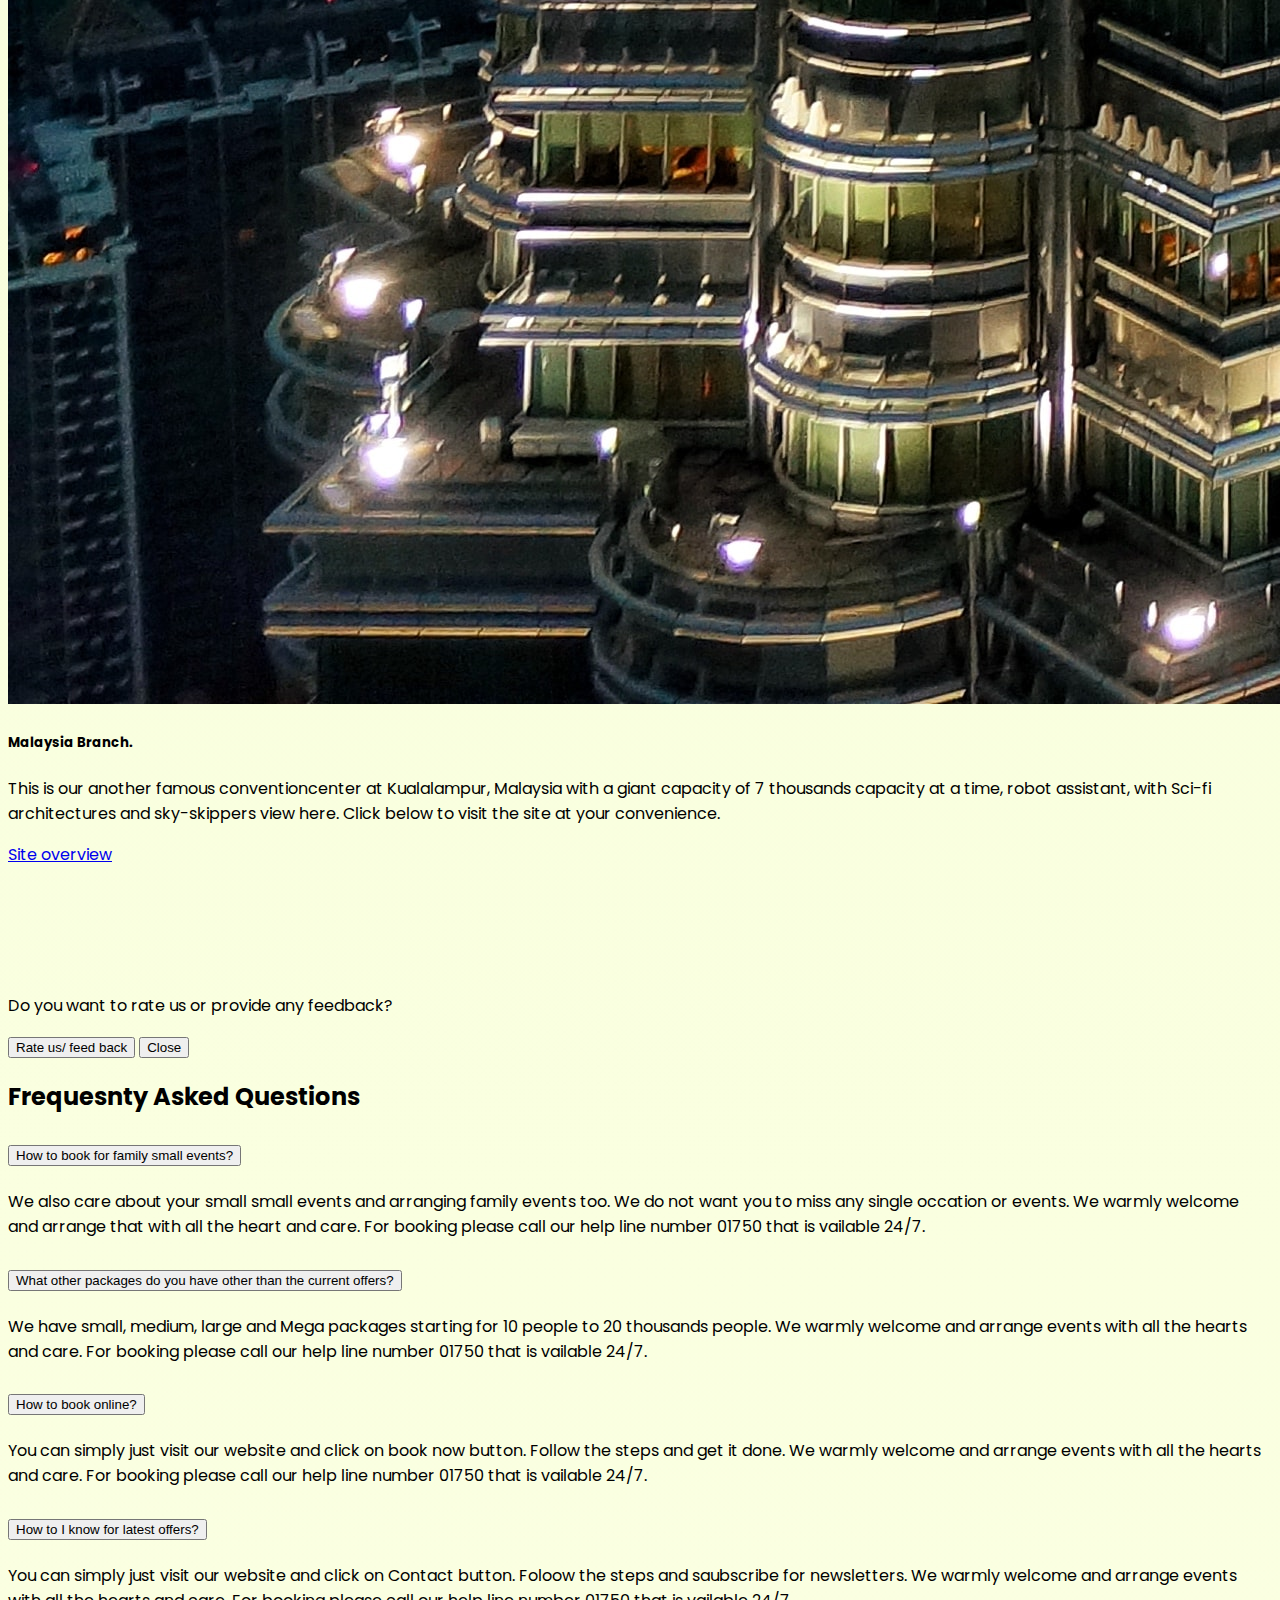
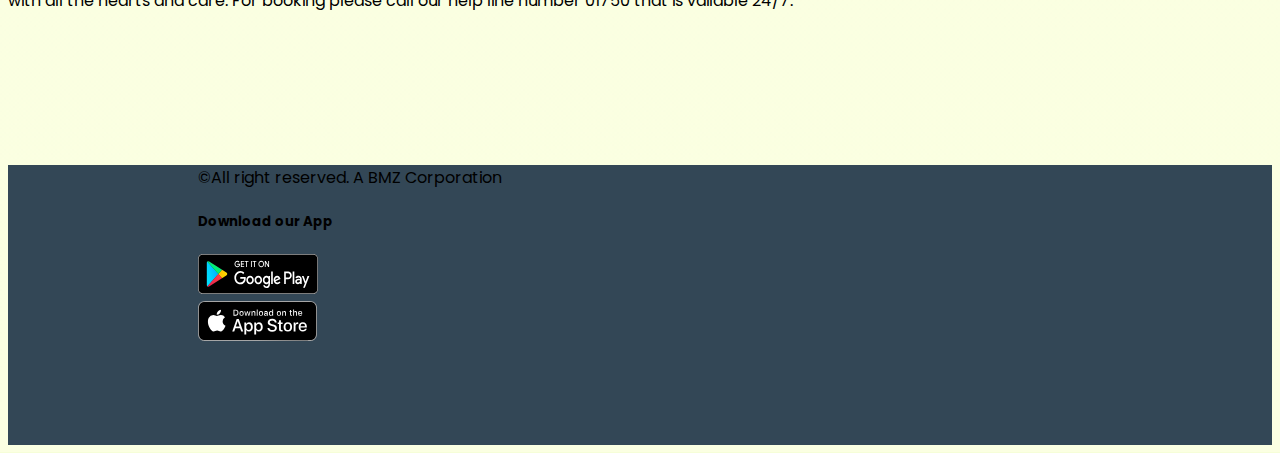
==== commit 9755d14e: "all done. Need to check before submission" ====
--- a/index.html
+++ b/index.html
@@ -138,7 +138,7 @@
 
         <section class="package-section">
             <div class="container">
-                <h2 class="fw-bolder text-center text-success mb-5"> Our Current Packages</h2>
+                <h2 class="fw-bolder text-center text-success"> Our Current Packages</h2>
                 <div class="row">
                     <div class="col-lg-3">
                         <div class="package-div py-5">
@@ -154,7 +154,7 @@
                                 <li class="package-list"><i class="fas fa-check-circle pe-2"></i>Car Parking</li>
                             </ul>
                             <br>
-                            <a href="" class="btn btn-warning rounded-pill text-light w-75">Book Now</a>
+                            <a href="" class="btn btn-warning rounded-pill text-light w-50">Book Now</a>
                         </div>
                     </div>
                     <div class="col-lg-3">
@@ -171,7 +171,7 @@
                                 <li class="package-list"><i class="fas fa-check-circle pe-2"></i>Car Parking</li>
                             </ul>
                             <br>
-                            <a href="" class="btn btn-warning rounded-pill text-light w-75">Book Now</a>
+                            <a href="" class="btn btn-warning rounded-pill text-light w-50">Book Now</a>
                         </div>
                     </div>
                     <div class="col-lg-3">
@@ -191,7 +191,7 @@
                                 <br>
                                 <a href="" class="btn btn-warning rounded-pill text-light w-75 mb-0">Book Now</a>
 
-                                <span class="position-relative translate-middle badge rounded-pill bg-danger">
+                                <span class="position-relative badge translate-middle badge rounded-pill bg-danger">
                                     Hot
                                     <span class="visually-hidden">unread messages</span>
                                 </span>
@@ -212,7 +212,7 @@
                                 <li class="package-list"><i class="fas fa-check-circle pe-2"></i>Car Parking</li>
                             </ul>
                             <br>
-                            <a href="" class="btn btn-warning rounded-pill text-light w-75">Book Now</a>
+                            <a href="" class="btn btn-warning rounded-pill text-light w-50">Book Now</a>
                         </div>
                     </div>
                 </div>
--- a/style.css
+++ b/style.css
@@ -20,8 +20,13 @@
         ####################################  */
         .package-section{
                 margin-bottom: 10%;
+                margin-top: 12%;
+
         }
  
+        .package-section h2{
+                margin-bottom: 7%;
+        }
 .hot-package-div {
         background-image: linear-gradient(#FFFDDE, #FFF89A);
         box-shadow: 0px 42px 34px rgba(218, 203, 75, 0.25);
@@ -29,7 +34,9 @@
         padding-left: 7%;
         
 }
-
+.badge{
+        bottom: 380px;
+}
 .package{
         padding-left: 0;
         }
